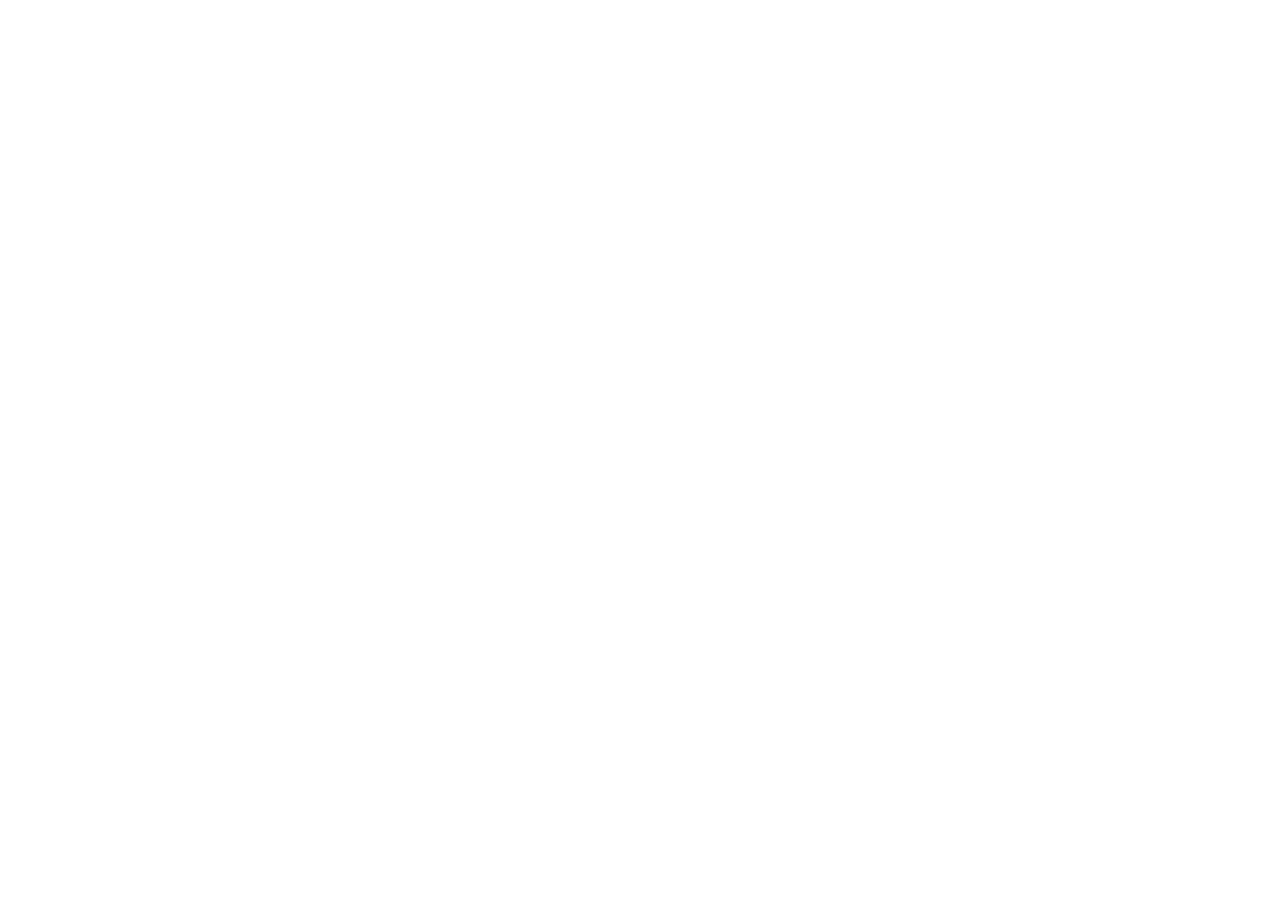
==== NJC folder/02_bootstrap/template.html @ a051d318 "bootstrap" ====
<!DOCTYPE html>
<html lang="en">
<head>
    <meta charset="UTF-8">
    <title>Bootstrap Walkthrough</title>

    <!-- default bootstrap: style your page like twitter -->
    <link rel="stylesheet" href="https://maxcdn.bootstrapcdn.com/bootstrap/3.3.7/css/bootstrap.min.css" integrity="sha384-BVYiiSIFeK1dGmJRAkycuHAHRg32OmUcww7on3RYdg4Va+PmSTsz/K68vbdEjh4u" crossorigin="anonymous">

    <!-- theme files: used to style over default bootstrap -->
    <!-- try themes from: https://startbootstrap.com/-->
    <!-- <link rel="stylesheet" type="text/css" href="theme.css"> -->
    <!-- <link rel="stylesheet" type="text/css" href="theme2.css"> -->
    <!-- <link rel="stylesheet" type="text/css" href="theme3.css"> -->
    <!-- <link rel="stylesheet" type="text/css" href="theme4.css"> -->

    <!-- font awesome -->
    <link rel="stylesheet" type="text/css" href="https://cdn.jsdelivr.net/fontawesome/4.7.0/css/font-awesome.min.css">
    
    <!-- animate.css: used to apply quick css animations -->
    <link rel="stylesheet" type="text/css" href="https://cdn.jsdelivr.net/animatecss/3.5.2/animate.min.css">
    
    <!--our own custom css overrides-->
    <link rel="stylesheet" href="custom.css">

    <!-- use this style for testing and development purposes only -->
    <style type="text/css">
    .container{border: 2px dotted green;}
    .row{border: 1px dotted red;}
    .row [class*=' col-']{border: 2px dotted purple;}
    </style>
    
</head>
<body>
    



















    

<!-- jquery: used by bootstrap.js -->
<script type="text/javascript" src="https://cdn.jsdelivr.net/jquery/3.1.1/jquery.min.js"></script>

<!-- bootstrap js: used to run fancy components like carousel -->
<script src="https://maxcdn.bootstrapcdn.com/bootstrap/3.3.7/js/bootstrap.min.js" integrity="sha384-Tc5IQib027qvyjSMfHjOMaLkfuWVxZxUPnCJA7l2mCWNIpG9mGCD8wGNIcPD7Txa" crossorigin="anonymous"></script>

<!-- wow.js: used to make animate.css run on view -->
<script type="text/javascript" src="https://cdn.jsdelivr.net/wow/1.1.2/wow.min.js"></script>
<script>new WOW().init();</script>
</body>
</html>
---- NJC folder/02_bootstrap/theme.css ----
*!
 * Start Bootstrap - Creative v3.3.7+1 (http://startbootstrap.com/template-overviews/creative)
 * Copyright 2013-2016 Start Bootstrap
 * Licensed under MIT (https://github.com/BlackrockDigital/startbootstrap/blob/gh-pages/LICENSE)
 */
html,
body {
  height: 100%;
  width: 100%;
}
body {
  font-family: 'Merriweather', 'Helvetica Neue', Arial, sans-serif;
}
hr {
  border-color: #F05F40;
  border-width: 3px;
  max-width: 50px;
}
hr.light {
  border-color: white;
}
a {
  -webkit-transition: all 0.35s;
  -moz-transition: all 0.35s;
  transition: all 0.35s;
  color: #F05F40;
}
a:hover,
a:focus {
  color: #eb3812;
}
h1,
h2,
h3,
h4,
h5,
h6 {
  font-family: 'Open Sans', 'Helvetica Neue', Arial, sans-serif;
}
p {
  font-size: 16px;
  line-height: 1.5;
  margin-bottom: 20px;
}
.bg-primary {
  background-color: #F05F40;
}
.bg-dark {
  background-color: #222222;
  color: white;
}
.text-faded {
  color: rgba(255, 255, 255, 0.7);
}
section {
  padding: 100px 0;
}
aside {
  padding: 50px 0;
}
.no-padding {
  padding: 0;
}
.navbar-default {
  background-color: white;
  border-color: rgba(34, 34, 34, 0.05);
  font-family: 'Open Sans', 'Helvetica Neue', Arial, sans-serif;
  -webkit-transition: all 0.35s;
  -moz-transition: all 0.35s;
  transition: all 0.35s;
}
.navbar-default .navbar-header .navbar-brand {
  color: #F05F40;
  font-family: 'Open Sans', 'Helvetica Neue', Arial, sans-serif;
  font-weight: 700;
  text-transform: uppercase;
}
.navbar-default .navbar-header .navbar-brand:hover,
.navbar-default .navbar-header .navbar-brand:focus {
  color: #eb3812;
}
.navbar-default .navbar-header .navbar-toggle {
  font-weight: 700;
  font-size: 12px;
  color: #222222;
  text-transform: uppercase;
}
.navbar-default .nav > li > a,
.navbar-default .nav > li > a:focus {
  text-transform: uppercase;
  font-weight: 700;
  font-size: 13px;
  color: #222222;
}
.navbar-default .nav > li > a:hover,
.navbar-default .nav > li > a:focus:hover {
  color: #F05F40;
}
.navbar-default .nav > li.active > a,
.navbar-default .nav > li.active > a:focus {
  color: #F05F40 !important;
  background-color: transparent;
}
.navbar-default .nav > li.active > a:hover,
.navbar-default .nav > li.active > a:focus:hover {
  background-color: transparent;
}
@media (min-width: 768px) {
  .navbar-default {
    background-color: transparent;
    border-color: rgba(255, 255, 255, 0.3);
  }
  .navbar-default .navbar-header .navbar-brand {
    color: rgba(255, 255, 255, 0.7);
  }
  .navbar-default .navbar-header .navbar-brand:hover,
  .navbar-default .navbar-header .navbar-brand:focus {
    color: white;
  }
  .navbar-default .nav > li > a,
  .navbar-default .nav > li > a:focus {
    color: rgba(255, 255, 255, 0.7);
  }
  .navbar-default .nav > li > a:hover,
  .navbar-default .nav > li > a:focus:hover {
    color: white;
  }
  .navbar-default.affix {
    background-color: white;
    border-color: rgba(34, 34, 34, 0.05);
  }
  .navbar-default.affix .navbar-header .navbar-brand {
    color: #F05F40;
    font-size: 14px;
  }
  .navbar-default.affix .navbar-header .navbar-brand:hover,
  .navbar-default.affix .navbar-header .navbar-brand:focus {
    color: #eb3812;
  }
  .navbar-default.affix .nav > li > a,
  .navbar-default.affix .nav > li > a:focus {
    color: #222222;
  }
  .navbar-default.affix .nav > li > a:hover,
  .navbar-default.affix .nav > li > a:focus:hover {
    color: #F05F40;
  }
}
header {
  position: relative;
  width: 100%;
  min-height: auto;
  -webkit-background-size: cover;
  -moz-background-size: cover;
  background-size: cover;
  -o-background-size: cover;
  background-position: center;
  background-image: url('../img/header.jpg');
  text-align: center;
  color: white;
}
header .header-content {
  position: relative;
  text-align: center;
  padding: 100px 15px 100px;
  width: 100%;
}
header .header-content .header-content-inner h1 {
  font-weight: 700;
  text-transform: uppercase;
  margin-top: 0;
  margin-bottom: 0;
  font-size: 30px;
}
header .header-content .header-content-inner hr {
  margin: 30px auto;
}
header .header-content .header-content-inner p {
  font-weight: 300;
  color: rgba(255, 255, 255, 0.7);
  font-size: 16px;
  margin-bottom: 50px;
}
@media (min-width: 768px) {
  header {
    min-height: 100%;
  }
  header .header-content {
    position: absolute;
    top: 50%;
    -webkit-transform: translateY(-50%);
    -ms-transform: translateY(-50%);
    transform: translateY(-50%);
    padding: 0 50px;
  }
  header .header-content .header-content-inner {
    max-width: 1000px;
    margin-left: auto;
    margin-right: auto;
  }
  header .header-content .header-content-inner h1 {
    font-size: 50px;
  }
  header .header-content .header-content-inner p {
    font-size: 18px;
    max-width: 80%;
    margin-left: auto;
    margin-right: auto;
  }
}
.section-heading {
  margin-top: 0;
}
.service-box {
  max-width: 400px;
  margin: 50px auto 0;
}
@media (min-width: 992px) {
  .service-box {
    margin: 20px auto 0;
  }
}
.service-box p {
  margin-bottom: 0;
}
.portfolio-box {
  position: relative;
  display: block;
  max-width: 650px;
  margin: 0 auto;
}
.portfolio-box .portfolio-box-caption {
  color: white;
  opacity: 0;
  display: block;
  background: rgba(240, 95, 64, 0.9);
  position: absolute;
  bottom: 0;
  text-align: center;
  width: 100%;
  height: 100%;
  -webkit-transition: all 0.35s;
  -moz-transition: all 0.35s;
  transition: all 0.35s;
}
.portfolio-box .portfolio-box-caption .portfolio-box-caption-content {
  width: 100%;
  text-align: center;
  position: absolute;
  top: 50%;
  transform: translateY(-50%);
}
.portfolio-box .portfolio-box-caption .portfolio-box-caption-content .project-category,
.portfolio-box .portfolio-box-caption .portfolio-box-caption-content .project-name {
  font-family: 'Open Sans', 'Helvetica Neue', Arial, sans-serif;
  padding: 0 15px;
}
.portfolio-box .portfolio-box-caption .portfolio-box-caption-content .project-category {
  text-transform: uppercase;
  font-weight: 600;
  font-size: 14px;
}
.portfolio-box .portfolio-box-caption .portfolio-box-caption-content .project-name {
  font-size: 18px;
}
.portfolio-box:hover .portfolio-box-caption {
  opacity: 1;
}
.portfolio-box:focus {
  outline: none;
}
@media (min-width: 768px) {
  .portfolio-box .portfolio-box-caption .portfolio-box-caption-content .project-category {
    font-size: 16px;
  }
  .portfolio-box .portfolio-box-caption .portfolio-box-caption-content .project-name {
    font-size: 22px;
  }
}
.call-to-action h2 {
  margin: 0 auto 20px;
}
.text-primary {
  color: #F05F40;
}
.no-gutter > [class*='col-'] {
  padding-right: 0;
  padding-left: 0;
}
.btn-default {
  color: #222222;
  background-color: white;
  border-color: white;
  -webkit-transition: all 0.35s;
  -moz-transition: all 0.35s;
  transition: all 0.35s;
}
.btn-default:hover,
.btn-default:focus,
.btn-default.focus,
.btn-default:active,
.btn-default.active,
.open > .dropdown-toggle.btn-default {
  color: #222222;
  background-color: #f2f2f2;
  border-color: #ededed;
}
.btn-default:active,
.btn-default.active,
.open > .dropdown-toggle.btn-default {
  background-image: none;
}
.btn-default.disabled,
.btn-default[disabled],
fieldset[disabled] .btn-default,
.btn-default.disabled:hover,
.btn-default[disabled]:hover,
fieldset[disabled] .btn-default:hover,
.btn-default.disabled:focus,
.btn-default[disabled]:focus,
fieldset[disabled] .btn-default:focus,
.btn-default.disabled.focus,
.btn-default[disabled].focus,
fieldset[disabled] .btn-default.focus,
.btn-default.disabled:active,
.btn-default[disabled]:active,
fieldset[disabled] .btn-default:active,
.btn-default.disabled.active,
.btn-default[disabled].active,
fieldset[disabled] .btn-default.active {
  background-color: white;
  border-color: white;
}
.btn-default .badge {
  color: white;
  background-color: #222222;
}
.btn-primary {
  color: white;
  background-color: #F05F40;
  border-color: #F05F40;
  -webkit-transition: all 0.35s;
  -moz-transition: all 0.35s;
  transition: all 0.35s;
}
.btn-primary:hover,
.btn-primary:focus,
.btn-primary.focus,
.btn-primary:active,
.btn-primary.active,
.open > .dropdown-toggle.btn-primary {
  color: white;
  background-color: #ee4b28;
  border-color: #ed431f;
}
.btn-primary:active,
.btn-primary.active,
.open > .dropdown-toggle.btn-primary {
  background-image: none;
}
.btn-primary.disabled,
.btn-primary[disabled],
fieldset[disabled] .btn-primary,
.btn-primary.disabled:hover,
.btn-primary[disabled]:hover,
fieldset[disabled] .btn-primary:hover,
.btn-primary.disabled:focus,
.btn-primary[disabled]:focus,
fieldset[disabled] .btn-primary:focus,
.btn-primary.disabled.focus,
.btn-primary[disabled].focus,
fieldset[disabled] .btn-primary.focus,
.btn-primary.disabled:active,
.btn-primary[disabled]:active,
fieldset[disabled] .btn-primary:active,
.btn-primary.disabled.active,
.btn-primary[disabled].active,
fieldset[disabled] .btn-primary.active {
  background-color: #F05F40;
  border-color: #F05F40;
}
.btn-primary .badge {
  color: #F05F40;
  background-color: white;
}
.btn {
  font-family: 'Open Sans', 'Helvetica Neue', Arial, sans-serif;
  border: none;
  border-radius: 300px;
  font-weight: 700;
  text-transform: uppercase;
}
.btn-xl {
  padding: 15px 30px;
}
::-moz-selection {
  color: white;
  text-shadow: none;
  background: #222222;
}
::selection {
  color: white;
  text-shadow: none;
  background: #222222;
}
img::selection {
  color: white;
  background: transparent;
}
img::-moz-selection {
  color: white;
  background: transparent;
}
body {
  webkit-tap-highlight-color: #222222;
}
---- NJC folder/02_bootstrap/theme2.css ----
/*!
 * Start Bootstrap - Grayscale v3.3.7+1 (http://startbootstrap.com/template-overviews/grayscale)
 * Copyright 2013-2016 Start Bootstrap
 * Licensed under MIT (https://github.com/BlackrockDigital/startbootstrap/blob/gh-pages/LICENSE)
 */
body {
  width: 100%;
  height: 100%;
  font-family: "Lora", "Helvetica Neue", Helvetica, Arial, sans-serif;
  color: white;
  background-color: black;
}
html {
  width: 100%;
  height: 100%;
}
h1,
h2,
h3,
h4,
h5,
h6 {
  margin: 0 0 35px;
  text-transform: uppercase;
  font-family: "Montserrat", "Helvetica Neue", Helvetica, Arial, sans-serif;
  font-weight: 700;
  letter-spacing: 1px;
}
p {
  margin: 0 0 25px;
  font-size: 18px;
  line-height: 1.5;
}
@media (min-width: 768px) {
  p {
    margin: 0 0 35px;
    font-size: 20px;
    line-height: 1.6;
  }
}
a {
  color: #42DCA3;
  -webkit-transition: all 0.2s ease-in-out;
  -moz-transition: all 0.2s ease-in-out;
  transition: all 0.2s ease-in-out;
}
a:hover,
a:focus {
  text-decoration: none;
  color: #1d9b6c;
}
.light {
  font-weight: 400;
}
.navbar-custom {
  margin-bottom: 0;
  border-bottom: 1px solid rgba(255, 255, 255, 0.3);
  text-transform: uppercase;
  font-family: "Montserrat", "Helvetica Neue", Helvetica, Arial, sans-serif;
  background-color: black;
}
.navbar-custom .navbar-toggle {
  color: white;
  background-color: rgba(255, 255, 255, 0.2);
  font-size: 12px;
}
.navbar-custom .navbar-toggle:focus,
.navbar-custom .navbar-toggle:active {
  outline: none;
}
.navbar-custom .navbar-brand {
  font-weight: 700;
}
.navbar-custom .navbar-brand:focus {
  outline: none;
}
.navbar-custom a {
  color: white;
}
.navbar-custom .nav li a {
  -webkit-transition: background 0.3s ease-in-out;
  -moz-transition: background 0.3s ease-in-out;
  transition: background 0.3s ease-in-out;
}
.navbar-custom .nav li a:hover {
  color: rgba(255, 255, 255, 0.8);
  outline: none;
  background-color: transparent;
}
.navbar-custom .nav li a:focus,
.navbar-custom .nav li a:active {
  outline: none;
  background-color: transparent;
}
.navbar-custom .nav li.active {
  outline: none;
}
.navbar-custom .nav li.active a {
  background-color: rgba(255, 255, 255, 0.3);
}
.navbar-custom .nav li.active a:hover {
  color: white;
}
@media (min-width: 768px) {
  .navbar-custom {
    padding: 20px 0;
    border-bottom: none;
    letter-spacing: 1px;
    background: transparent;
    -webkit-transition: background 0.5s ease-in-out, padding 0.5s ease-in-out;
    -moz-transition: background 0.5s ease-in-out, padding 0.5s ease-in-out;
    transition: background 0.5s ease-in-out, padding 0.5s ease-in-out;
  }
  .navbar-custom.top-nav-collapse {
    padding: 0;
    background: black;
    border-bottom: 1px solid rgba(255, 255, 255, 0.3);
  }
}
.intro {
  display: table;
  width: 100%;
  height: auto;
  padding: 100px 0;
  text-align: center;
  color: white;
  background: url(../img/intro-bg.jpg) no-repeat bottom center scroll;
  background-color: black;
  -webkit-background-size: cover;
  -moz-background-size: cover;
  background-size: cover;
  -o-background-size: cover;
}
.intro .intro-body {
  display: table-cell;
  vertical-align: middle;
}
.intro .intro-body .brand-heading {
  font-size: 40px;
}
.intro .intro-body .intro-text {
  font-size: 18px;
}
@media (min-width: 768px) {
  .intro {
    height: 100%;
    padding: 0;
  }
  .intro .intro-body .brand-heading {
    font-size: 100px;
  }
  .intro .intro-body .intro-text {
    font-size: 26px;
  }
}
.btn-circle {
  width: 70px;
  height: 70px;
  margin-top: 15px;
  padding: 7px 16px;
  border: 2px solid white;
  border-radius: 100% !important;
  font-size: 40px;
  color: white;
  background: transparent;
  -webkit-transition: background 0.3s ease-in-out;
  -moz-transition: background 0.3s ease-in-out;
  transition: background 0.3s ease-in-out;
}
.btn-circle:hover,
.btn-circle:focus {
  outline: none;
  color: white;
  background: rgba(255, 255, 255, 0.1);
}
.btn-circle i.animated {
  -webkit-transition-property: -webkit-transform;
  -webkit-transition-duration: 1s;
  -moz-transition-property: -moz-transform;
  -moz-transition-duration: 1s;
}
.btn-circle:hover i.animated {
  -webkit-animation-name: pulse;
  -moz-animation-name: pulse;
  -webkit-animation-duration: 1.5s;
  -moz-animation-duration: 1.5s;
  -webkit-animation-iteration-count: infinite;
  -moz-animation-iteration-count: infinite;
  -webkit-animation-timing-function: linear;
  -moz-animation-timing-function: linear;
}
@-webkit-keyframes pulse {
  0% {
    -webkit-transform: scale(1);
    transform: scale(1);
  }
  50% {
    -webkit-transform: scale(1.2);
    transform: scale(1.2);
  }
  100% {
    -webkit-transform: scale(1);
    transform: scale(1);
  }
}
@-moz-keyframes pulse {
  0% {
    -moz-transform: scale(1);
    transform: scale(1);
  }
  50% {
    -moz-transform: scale(1.2);
    transform: scale(1.2);
  }
  100% {
    -moz-transform: scale(1);
    transform: scale(1);
  }
}
.content-section {
  padding-top: 100px;
}
.download-section {
  width: 100%;
  padding: 50px 0;
  color: white;
  background: url(../img/downloads-bg.jpg) no-repeat center center scroll;
  background-color: black;
  -webkit-background-size: cover;
  -moz-background-size: cover;
  background-size: cover;
  -o-background-size: cover;
}
#map {
  width: 100%;
  height: 200px;
  margin-top: 100px;
}
@media (min-width: 767px) {
  .content-section {
    padding-top: 250px;
  }
  .download-section {
    padding: 100px 0;
  }
  #map {
    height: 400px;
    margin-top: 250px;
  }
}
.btn {
  text-transform: uppercase;
  font-family: "Montserrat", "Helvetica Neue", Helvetica, Arial, sans-serif;
  font-weight: 400;
  -webkit-transition: all 0.3s ease-in-out;
  -moz-transition: all 0.3s ease-in-out;
  transition: all 0.3s ease-in-out;
  border-radius: 0;
}
.btn-default {
  border: 1px solid #42DCA3;
  color: #42DCA3;
  background-color: transparent;
}
.btn-default:hover,
.btn-default:focus {
  border: 1px solid #42DCA3;
  outline: none;
  color: black;
  background-color: #42DCA3;
}
ul.banner-social-buttons {
  margin-top: 0;
}
@media (max-width: 1199px) {
  ul.banner-social-buttons {
    margin-top: 15px;
  }
}
@media (max-width: 767px) {
  ul.banner-social-buttons li {
    display: block;
    margin-bottom: 20px;
    padding: 0;
  }
  ul.banner-social-buttons li:last-child {
    margin-bottom: 0;
  }
}
footer {
  padding: 50px 0;
}
footer p {
  margin: 0;
}
::-moz-selection {
  text-shadow: none;
  background: #fcfcfc;
  background: rgba(255, 255, 255, 0.2);
}
::selection {
  text-shadow: none;
  background: #fcfcfc;
  background: rgba(255, 255, 255, 0.2);
}
img::selection {
  background: transparent;
}
img::-moz-selection {
  background: transparent;
}
body {
  webkit-tap-highlight-color: rgba(255, 255, 255, 0.2);
}
Contact GitHub API Training Shop Blog About
---- NJC folder/02_bootstrap/theme3.css ----
@import url("https://fonts.googleapis.com/css?family=News+Cycle:400,700");
/*!
 * bootswatch v3.3.7
 * Homepage: http://bootswatch.com
 * Copyright 2012-2016 Thomas Park
 * Licensed under MIT
 * Based on Bootstrap
*/
/*!
 * Bootstrap v3.3.7 (http://getbootstrap.com)
 * Copyright 2011-2016 Twitter, Inc.
 * Licensed under MIT (https://github.com/twbs/bootstrap/blob/master/LICENSE)
 */
/*! normalize.css v3.0.3 | MIT License | github.com/necolas/normalize.css */
html {
  font-family: sans-serif;
  -ms-text-size-adjust: 100%;
  -webkit-text-size-adjust: 100%;
}
body {
  margin: 0;
}
article,
aside,
details,
figcaption,
figure,
footer,
header,
hgroup,
main,
menu,
nav,
section,
summary {
  display: block;
}
audio,
canvas,
progress,
video {
  display: inline-block;
  vertical-align: baseline;
}
audio:not([controls]) {
  display: none;
  height: 0;
}
[hidden],
template {
  display: none;
}
a {
  background-color: transparent;
}
a:active,
a:hover {
  outline: 0;
}
abbr[title] {
  border-bottom: 1px dotted;
}
b,
strong {
  font-weight: bold;
}
dfn {
  font-style: italic;
}
h1 {
  font-size: 2em;
  margin: 0.67em 0;
}
mark {
  background: #ff0;
  color: #000;
}
small {
  font-size: 80%;
}
sub,
sup {
  font-size: 75%;
  line-height: 0;
  position: relative;
  vertical-align: baseline;
}
sup {
  top: -0.5em;
}
sub {
  bottom: -0.25em;
}
img {
  border: 0;
}
svg:not(:root) {
  overflow: hidden;
}
figure {
  margin: 1em 40px;
}
hr {
  -webkit-box-sizing: content-box;
     -moz-box-sizing: content-box;
          box-sizing: content-box;
  height: 0;
}
pre {
  overflow: auto;
}
code,
kbd,
pre,
samp {
  font-family: monospace, monospace;
  font-size: 1em;
}
button,
input,
optgroup,
select,
textarea {
  color: inherit;
  font: inherit;
  margin: 0;
}
button {
  overflow: visible;
}
button,
select {
  text-transform: none;
}
button,
html input[type="button"],
input[type="reset"],
input[type="submit"] {
  -webkit-appearance: button;
  cursor: pointer;
}
button[disabled],
html input[disabled] {
  cursor: default;
}
button::-moz-focus-inner,
input::-moz-focus-inner {
  border: 0;
  padding: 0;
}
input {
  line-height: normal;
}
input[type="checkbox"],
input[type="radio"] {
  -webkit-box-sizing: border-box;
     -moz-box-sizing: border-box;
          box-sizing: border-box;
  padding: 0;
}
input[type="number"]::-webkit-inner-spin-button,
input[type="number"]::-webkit-outer-spin-button {
  height: auto;
}
input[type="search"] {
  -webkit-appearance: textfield;
  -webkit-box-sizing: content-box;
     -moz-box-sizing: content-box;
          box-sizing: content-box;
}
input[type="search"]::-webkit-search-cancel-button,
input[type="search"]::-webkit-search-decoration {
  -webkit-appearance: none;
}
fieldset {
  border: 1px solid #c0c0c0;
  margin: 0 2px;
  padding: 0.35em 0.625em 0.75em;
}
legend {
  border: 0;
  padding: 0;
}
textarea {
  overflow: auto;
}
optgroup {
  font-weight: bold;
}
table {
  border-collapse: collapse;
  border-spacing: 0;
}
td,
th {
  padding: 0;
}
/*! Source: https://github.com/h5bp/html5-boilerplate/blob/master/src/css/main.css */
@media print {
  *,
  *:before,
  *:after {
    background: transparent !important;
    color: #000 !important;
    -webkit-box-shadow: none !important;
            box-shadow: none !important;
    text-shadow: none !important;
  }
  a,
  a:visited {
    text-decoration: underline;
  }
  a[href]:after {
    content: " (" attr(href) ")";
  }
  abbr[title]:after {
    content: " (" attr(title) ")";
  }
  a[href^="#"]:after,
  a[href^="javascript:"]:after {
    content: "";
  }
  pre,
  blockquote {
    border: 1px solid #999;
    page-break-inside: avoid;
  }
  thead {
    display: table-header-group;
  }
  tr,
  img {
    page-break-inside: avoid;
  }
  img {
    max-width: 100% !important;
  }
  p,
  h2,
  h3 {
    orphans: 3;
    widows: 3;
  }
  h2,
  h3 {
    page-break-after: avoid;
  }
  .navbar {
    display: none;
  }
  .btn > .caret,
  .dropup > .btn > .caret {
    border-top-color: #000 !important;
  }
  .label {
    border: 1px solid #000;
  }
  .table {
    border-collapse: collapse !important;
  }
  .table td,
  .table th {
    background-color: #fff !important;
  }
  .table-bordered th,
  .table-bordered td {
    border: 1px solid #ddd !important;
  }
}
@font-face {
  font-family: 'Glyphicons Halflings';
  src: url('../fonts/glyphicons-halflings-regular.eot');
  src: url('../fonts/glyphicons-halflings-regular.eot?#iefix') format('embedded-opentype'), url('../fonts/glyphicons-halflings-regular.woff2') format('woff2'), url('../fonts/glyphicons-halflings-regular.woff') format('woff'), url('../fonts/glyphicons-halflings-regular.ttf') format('truetype'), url('../fonts/glyphicons-halflings-regular.svg#glyphicons_halflingsregular') format('svg');
}
.glyphicon {
  position: relative;
  top: 1px;
  display: inline-block;
  font-family: 'Glyphicons Halflings';
  font-style: normal;
  font-weight: normal;
  line-height: 1;
  -webkit-font-smoothing: antialiased;
  -moz-osx-font-smoothing: grayscale;
}
.glyphicon-asterisk:before {
  content: "\002a";
}
.glyphicon-plus:before {
  content: "\002b";
}
.glyphicon-euro:before,
.glyphicon-eur:before {
  content: "\20ac";
}
.glyphicon-minus:before {
  content: "\2212";
}
.glyphicon-cloud:before {
  content: "\2601";
}
.glyphicon-envelope:before {
  content: "\2709";
}
.glyphicon-pencil:before {
  content: "\270f";
}
.glyphicon-glass:before {
  content: "\e001";
}
.glyphicon-music:before {
  content: "\e002";
}
.glyphicon-search:before {
  content: "\e003";
}
.glyphicon-heart:before {
  content: "\e005";
}
.glyphicon-star:before {
  content: "\e006";
}
.glyphicon-star-empty:before {
  content: "\e007";
}
.glyphicon-user:before {
  content: "\e008";
}
.glyphicon-film:before {
  content: "\e009";
}
.glyphicon-th-large:before {
  content: "\e010";
}
.glyphicon-th:before {
  content: "\e011";
}
.glyphicon-th-list:before {
  content: "\e012";
}
.glyphicon-ok:before {
  content: "\e013";
}
.glyphicon-remove:before {
  content: "\e014";
}
.glyphicon-zoom-in:before {
  content: "\e015";
}
.glyphicon-zoom-out:before {
  content: "\e016";
}
.glyphicon-off:before {
  content: "\e017";
}
.glyphicon-signal:before {
  content: "\e018";
}
.glyphicon-cog:before {
  content: "\e019";
}
.glyphicon-trash:before {
  content: "\e020";
}
.glyphicon-home:before {
  content: "\e021";
}
.glyphicon-file:before {
  content: "\e022";
}
.glyphicon-time:before {
  content: "\e023";
}
.glyphicon-road:before {
  content: "\e024";
}
.glyphicon-download-alt:before {
  content: "\e025";
}
.glyphicon-download:before {
  content: "\e026";
}
.glyphicon-upload:before {
  content: "\e027";
}
.glyphicon-inbox:before {
  content: "\e028";
}
.glyphicon-play-circle:before {
  content: "\e029";
}
.glyphicon-repeat:before {
  content: "\e030";
}
.glyphicon-refresh:before {
  content: "\e031";
}
.glyphicon-list-alt:before {
  content: "\e032";
}
.glyphicon-lock:before {
  content: "\e033";
}
.glyphicon-flag:before {
  content: "\e034";
}
.glyphicon-headphones:before {
  content: "\e035";
}
.glyphicon-volume-off:before {
  content: "\e036";
}
.glyphicon-volume-down:before {
  content: "\e037";
}
.glyphicon-volume-up:before {
  content: "\e038";
}
.glyphicon-qrcode:before {
  content: "\e039";
}
.glyphicon-barcode:before {
  content: "\e040";
}
.glyphicon-tag:before {
  content: "\e041";
}
.glyphicon-tags:before {
  content: "\e042";
}
.glyphicon-book:before {
  content: "\e043";
}
.glyphicon-bookmark:before {
  content: "\e044";
}
.glyphicon-print:before {
  content: "\e045";
}
.glyphicon-camera:before {
  content: "\e046";
}
.glyphicon-font:before {
  content: "\e047";
}
.glyphicon-bold:before {
  content: "\e048";
}
.glyphicon-italic:before {
  content: "\e049";
}
.glyphicon-text-height:before {
  content: "\e050";
}
.glyphicon-text-width:before {
  content: "\e051";
}
.glyphicon-align-left:before {
  content: "\e052";
}
.glyphicon-align-center:before {
  content: "\e053";
}
.glyphicon-align-right:before {
  content: "\e054";
}
.glyphicon-align-justify:before {
  content: "\e055";
}
.glyphicon-list:before {
  content: "\e056";
}
.glyphicon-indent-left:before {
  content: "\e057";
}
.glyphicon-indent-right:before {
  content: "\e058";
}
.glyphicon-facetime-video:before {
  content: "\e059";
}
.glyphicon-picture:before {
  content: "\e060";
}
.glyphicon-map-marker:before {
  content: "\e062";
}
.glyphicon-adjust:before {
  content: "\e063";
}
.glyphicon-tint:before {
  content: "\e064";
}
.glyphicon-edit:before {
  content: "\e065";
}
.glyphicon-share:before {
  content: "\e066";
}
.glyphicon-check:before {
  content: "\e067";
}
.glyphicon-move:before {
  content: "\e068";
}
.glyphicon-step-backward:before {
  content: "\e069";
}
.glyphicon-fast-backward:before {
  content: "\e070";
}
.glyphicon-backward:before {
  content: "\e071";
}
.glyphicon-play:before {
  content: "\e072";
}
.glyphicon-pause:before {
  content: "\e073";
}
.glyphicon-stop:before {
  content: "\e074";
}
.glyphicon-forward:before {
  content: "\e075";
}
.glyphicon-fast-forward:before {
  content: "\e076";
}
.glyphicon-step-forward:before {
  content: "\e077";
}
.glyphicon-eject:before {
  content: "\e078";
}
.glyphicon-chevron-left:before {
  content: "\e079";
}
.glyphicon-chevron-right:before {
  content: "\e080";
}
.glyphicon-plus-sign:before {
  content: "\e081";
}
.glyphicon-minus-sign:before {
  content: "\e082";
}
.glyphicon-remove-sign:before {
  content: "\e083";
}
.glyphicon-ok-sign:before {
  content: "\e084";
}
.glyphicon-question-sign:before {
  content: "\e085";
}
.glyphicon-info-sign:before {
  content: "\e086";
}
.glyphicon-screenshot:before {
  content: "\e087";
}
.glyphicon-remove-circle:before {
  content: "\e088";
}
.glyphicon-ok-circle:before {
  content: "\e089";
}
.glyphicon-ban-circle:before {
  content: "\e090";
}
.glyphicon-arrow-left:before {
  content: "\e091";
}
.glyphicon-arrow-right:before {
  content: "\e092";
}
.glyphicon-arrow-up:before {
  content: "\e093";
}
.glyphicon-arrow-down:before {
  content: "\e094";
}
.glyphicon-share-alt:before {
  content: "\e095";
}
.glyphicon-resize-full:before {
  content: "\e096";
}
.glyphicon-resize-small:before {
  content: "\e097";
}
.glyphicon-exclamation-sign:before {
  content: "\e101";
}
.glyphicon-gift:before {
  content: "\e102";
}
.glyphicon-leaf:before {
  content: "\e103";
}
.glyphicon-fire:before {
  content: "\e104";
}
.glyphicon-eye-open:before {
  content: "\e105";
}
.glyphicon-eye-close:before {
  content: "\e106";
}
.glyphicon-warning-sign:before {
  content: "\e107";
}
.glyphicon-plane:before {
  content: "\e108";
}
.glyphicon-calendar:before {
  content: "\e109";
}
.glyphicon-random:before {
  content: "\e110";
}
.glyphicon-comment:before {
  content: "\e111";
}
.glyphicon-magnet:before {
  content: "\e112";
}
.glyphicon-chevron-up:before {
  content: "\e113";
}
.glyphicon-chevron-down:before {
  content: "\e114";
}
.glyphicon-retweet:before {
  content: "\e115";
}
.glyphicon-shopping-cart:before {
  content: "\e116";
}
.glyphicon-folder-close:before {
  content: "\e117";
}
.glyphicon-folder-open:before {
  content: "\e118";
}
.glyphicon-resize-vertical:before {
  content: "\e119";
}
.glyphicon-resize-horizontal:before {
  content: "\e120";
}
.glyphicon-hdd:before {
  content: "\e121";
}
.glyphicon-bullhorn:before {
  content: "\e122";
}
.glyphicon-bell:before {
  content: "\e123";
}
.glyphicon-certificate:before {
  content: "\e124";
}
.glyphicon-thumbs-up:before {
  content: "\e125";
}
.glyphicon-thumbs-down:before {
  content: "\e126";
}
.glyphicon-hand-right:before {
  content: "\e127";
}
.glyphicon-hand-left:before {
  content: "\e128";
}
.glyphicon-hand-up:before {
  content: "\e129";
}
.glyphicon-hand-down:before {
  content: "\e130";
}
.glyphicon-circle-arrow-right:before {
  content: "\e131";
}
.glyphicon-circle-arrow-left:before {
  content: "\e132";
}
.glyphicon-circle-arrow-up:before {
  content: "\e133";
}
.glyphicon-circle-arrow-down:before {
  content: "\e134";
}
.glyphicon-globe:before {
  content: "\e135";
}
.glyphicon-wrench:before {
  content: "\e136";
}
.glyphicon-tasks:before {
  content: "\e137";
}
.glyphicon-filter:before {
  content: "\e138";
}
.glyphicon-briefcase:before {
  content: "\e139";
}
.glyphicon-fullscreen:before {
  content: "\e140";
}
.glyphicon-dashboard:before {
  content: "\e141";
}
.glyphicon-paperclip:before {
  content: "\e142";
}
.glyphicon-heart-empty:before {
  content: "\e143";
}
.glyphicon-link:before {
  content: "\e144";
}
.glyphicon-phone:before {
  content: "\e145";
}
.glyphicon-pushpin:before {
  content: "\e146";
}
.glyphicon-usd:before {
  content: "\e148";
}
.glyphicon-gbp:before {
  content: "\e149";
}
.glyphicon-sort:before {
  content: "\e150";
}
.glyphicon-sort-by-alphabet:before {
  content: "\e151";
}
.glyphicon-sort-by-alphabet-alt:before {
  content: "\e152";
}
.glyphicon-sort-by-order:before {
  content: "\e153";
}
.glyphicon-sort-by-order-alt:before {
  content: "\e154";
}
.glyphicon-sort-by-attributes:before {
  content: "\e155";
}
.glyphicon-sort-by-attributes-alt:before {
  content: "\e156";
}
.glyphicon-unchecked:before {
  content: "\e157";
}
.glyphicon-expand:before {
  content: "\e158";
}
.glyphicon-collapse-down:before {
  content: "\e159";
}
.glyphicon-collapse-up:before {
  content: "\e160";
}
.glyphicon-log-in:before {
  content: "\e161";
}
.glyphicon-flash:before {
  content: "\e162";
}
.glyphicon-log-out:before {
  content: "\e163";
}
.glyphicon-new-window:before {
  content: "\e164";
}
.glyphicon-record:before {
  content: "\e165";
}
.glyphicon-save:before {
  content: "\e166";
}
.glyphicon-open:before {
  content: "\e167";
}
.glyphicon-saved:before {
  content: "\e168";
}
.glyphicon-import:before {
  content: "\e169";
}
.glyphicon-export:before {
  content: "\e170";
}
.glyphicon-send:before {
  content: "\e171";
}
.glyphicon-floppy-disk:before {
  content: "\e172";
}
.glyphicon-floppy-saved:before {
  content: "\e173";
}
.glyphicon-floppy-remove:before {
  content: "\e174";
}
.glyphicon-floppy-save:before {
  content: "\e175";
}
.glyphicon-floppy-open:before {
  content: "\e176";
}
.glyphicon-credit-card:before {
  content: "\e177";
}
.glyphicon-transfer:before {
  content: "\e178";
}
.glyphicon-cutlery:before {
  content: "\e179";
}
.glyphicon-header:before {
  content: "\e180";
}
.glyphicon-compressed:before {
  content: "\e181";
}
.glyphicon-earphone:before {
  content: "\e182";
}
.glyphicon-phone-alt:before {
  content: "\e183";
}
.glyphicon-tower:before {
  content: "\e184";
}
.glyphicon-stats:before {
  content: "\e185";
}
.glyphicon-sd-video:before {
  content: "\e186";
}
.glyphicon-hd-video:before {
  content: "\e187";
}
.glyphicon-subtitles:before {
  content: "\e188";
}
.glyphicon-sound-stereo:before {
  content: "\e189";
}
.glyphicon-sound-dolby:before {
  content: "\e190";
}
.glyphicon-sound-5-1:before {
  content: "\e191";
}
.glyphicon-sound-6-1:before {
  content: "\e192";
}
.glyphicon-sound-7-1:before {
  content: "\e193";
}
.glyphicon-copyright-mark:before {
  content: "\e194";
}
.glyphicon-registration-mark:before {
  content: "\e195";
}
.glyphicon-cloud-download:before {
  content: "\e197";
}
.glyphicon-cloud-upload:before {
  content: "\e198";
}
.glyphicon-tree-conifer:before {
  content: "\e199";
}
.glyphicon-tree-deciduous:before {
  content: "\e200";
}
.glyphicon-cd:before {
  content: "\e201";
}
.glyphicon-save-file:before {
  content: "\e202";
}
.glyphicon-open-file:before {
  content: "\e203";
}
.glyphicon-level-up:before {
  content: "\e204";
}
.glyphicon-copy:before {
  content: "\e205";
}
.glyphicon-paste:before {
  content: "\e206";
}
.glyphicon-alert:before {
  content: "\e209";
}
.glyphicon-equalizer:before {
  content: "\e210";
}
.glyphicon-king:before {
  content: "\e211";
}
.glyphicon-queen:before {
  content: "\e212";
}
.glyphicon-pawn:before {
  content: "\e213";
}
.glyphicon-bishop:before {
  content: "\e214";
}
.glyphicon-knight:before {
  content: "\e215";
}
.glyphicon-baby-formula:before {
  content: "\e216";
}
.glyphicon-tent:before {
  content: "\26fa";
}
.glyphicon-blackboard:before {
  content: "\e218";
}
.glyphicon-bed:before {
  content: "\e219";
}
.glyphicon-apple:before {
  content: "\f8ff";
}
.glyphicon-erase:before {
  content: "\e221";
}
.glyphicon-hourglass:before {
  content: "\231b";
}
.glyphicon-lamp:before {
  content: "\e223";
}
.glyphicon-duplicate:before {
  content: "\e224";
}
.glyphicon-piggy-bank:before {
  content: "\e225";
}
.glyphicon-scissors:before {
  content: "\e226";
}
.glyphicon-bitcoin:before {
  content: "\e227";
}
.glyphicon-btc:before {
  content: "\e227";
}
.glyphicon-xbt:before {
  content: "\e227";
}
.glyphicon-yen:before {
  content: "\00a5";
}
.glyphicon-jpy:before {
  content: "\00a5";
}
.glyphicon-ruble:before {
  content: "\20bd";
}
.glyphicon-rub:before {
  content: "\20bd";
}
.glyphicon-scale:before {
  content: "\e230";
}
.glyphicon-ice-lolly:before {
  content: "\e231";
}
.glyphicon-ice-lolly-tasted:before {
  content: "\e232";
}
.glyphicon-education:before {
  content: "\e233";
}
.glyphicon-option-horizontal:before {
  content: "\e234";
}
.glyphicon-option-vertical:before {
  content: "\e235";
}
.glyphicon-menu-hamburger:before {
  content: "\e236";
}
.glyphicon-modal-window:before {
  content: "\e237";
}
.glyphicon-oil:before {
  content: "\e238";
}
.glyphicon-grain:before {
  content: "\e239";
}
.glyphicon-sunglasses:before {
  content: "\e240";
}
.glyphicon-text-size:before {
  content: "\e241";
}
.glyphicon-text-color:before {
  content: "\e242";
}
.glyphicon-text-background:before {
  content: "\e243";
}
.glyphicon-object-align-top:before {
  content: "\e244";
}
.glyphicon-object-align-bottom:before {
  content: "\e245";
}
.glyphicon-object-align-horizontal:before {
  content: "\e246";
}
.glyphicon-object-align-left:before {
  content: "\e247";
}
.glyphicon-object-align-vertical:before {
  content: "\e248";
}
.glyphicon-object-align-right:before {
  content: "\e249";
}
.glyphicon-triangle-right:before {
  content: "\e250";
}
.glyphicon-triangle-left:before {
  content: "\e251";
}
.glyphicon-triangle-bottom:before {
  content: "\e252";
}
.glyphicon-triangle-top:before {
  content: "\e253";
}
.glyphicon-console:before {
  content: "\e254";
}
.glyphicon-superscript:before {
  content: "\e255";
}
.glyphicon-subscript:before {
  content: "\e256";
}
.glyphicon-menu-left:before {
  content: "\e257";
}
.glyphicon-menu-right:before {
  content: "\e258";
}
.glyphicon-menu-down:before {
  content: "\e259";
}
.glyphicon-menu-up:before {
  content: "\e260";
}
* {
  -webkit-box-sizing: border-box;
  -moz-box-sizing: border-box;
  box-sizing: border-box;
}
*:before,
*:after {
  -webkit-box-sizing: border-box;
  -moz-box-sizing: border-box;
  box-sizing: border-box;
}
html {
  font-size: 10px;
  -webkit-tap-highlight-color: rgba(0, 0, 0, 0);
}
body {
  font-family: Georgia, "Times New Roman", Times, serif;
  font-size: 15px;
  line-height: 1.42857143;
  color: #777777;
  background-color: #ffffff;
}
input,
button,
select,
textarea {
  font-family: inherit;
  font-size: inherit;
  line-height: inherit;
}
a {
  color: #eb6864;
  text-decoration: none;
}
a:hover,
a:focus {
  color: #e22620;
  text-decoration: underline;
}
a:focus {
  outline: 5px auto -webkit-focus-ring-color;
  outline-offset: -2px;
}
figure {
  margin: 0;
}
img {
  vertical-align: middle;
}
.img-responsive,
.thumbnail > img,
.thumbnail a > img,
.carousel-inner > .item > img,
.carousel-inner > .item > a > img {
  display: block;
  max-width: 100%;
  height: auto;
}
.img-rounded {
  border-radius: 6px;
}
.img-thumbnail {
  padding: 4px;
  line-height: 1.42857143;
  background-color: #ffffff;
  border: 1px solid #dddddd;
  border-radius: 4px;
  -webkit-transition: all 0.2s ease-in-out;
  -o-transition: all 0.2s ease-in-out;
  transition: all 0.2s ease-in-out;
  display: inline-block;
  max-width: 100%;
  height: auto;
}
.img-circle {
  border-radius: 50%;
}
hr {
  margin-top: 21px;
  margin-bottom: 21px;
  border: 0;
  border-top: 1px solid #eeeeee;
}
.sr-only {
  position: absolute;
  width: 1px;
  height: 1px;
  margin: -1px;
  padding: 0;
  overflow: hidden;
  clip: rect(0, 0, 0, 0);
  border: 0;
}
.sr-only-focusable:active,
.sr-only-focusable:focus {
  position: static;
  width: auto;
  height: auto;
  margin: 0;
  overflow: visible;
  clip: auto;
}
[role="button"] {
  cursor: pointer;
}
h1,
h2,
h3,
h4,
h5,
h6,
.h1,
.h2,
.h3,
.h4,
.h5,
.h6 {
  font-family: "News Cycle", "Arial Narrow Bold", sans-serif;
  font-weight: 700;
  line-height: 1.1;
  color: #000000;
}
h1 small,
h2 small,
h3 small,
h4 small,
h5 small,
h6 small,
.h1 small,
.h2 small,
.h3 small,
.h4 small,
.h5 small,
.h6 small,
h1 .small,
h2 .small,
h3 .small,
h4 .small,
h5 .small,
h6 .small,
.h1 .small,
.h2 .small,
.h3 .small,
.h4 .small,
.h5 .small,
.h6 .small {
  font-weight: normal;
  line-height: 1;
  color: #999999;
}
h1,
.h1,
h2,
.h2,
h3,
.h3 {
  margin-top: 21px;
  margin-bottom: 10.5px;
}
h1 small,
.h1 small,
h2 small,
.h2 small,
h3 small,
.h3 small,
h1 .small,
.h1 .small,
h2 .small,
.h2 .small,
h3 .small,
.h3 .small {
  font-size: 65%;
}
h4,
.h4,
h5,
.h5,
h6,
.h6 {
  margin-top: 10.5px;
  margin-bottom: 10.5px;
}
h4 small,
.h4 small,
h5 small,
.h5 small,
h6 small,
.h6 small,
h4 .small,
.h4 .small,
h5 .small,
.h5 .small,
h6 .small,
.h6 .small {
  font-size: 75%;
}
h1,
.h1 {
  font-size: 39px;
}
h2,
.h2 {
  font-size: 32px;
}
h3,
.h3 {
  font-size: 26px;
}
h4,
.h4 {
  font-size: 19px;
}
h5,
.h5 {
  font-size: 15px;
}
h6,
.h6 {
  font-size: 13px;
}
p {
  margin: 0 0 10.5px;
}
.lead {
  margin-bottom: 21px;
  font-size: 17px;
  font-weight: 300;
  line-height: 1.4;
}
@media (min-width: 768px) {
  .lead {
    font-size: 22.5px;
  }
}
small,
.small {
  font-size: 86%;
}
mark,
.mark {
  background-color: #fcf8e3;
  padding: .2em;
}
.text-left {
  text-align: left;
}
.text-right {
  text-align: right;
}
.text-center {
  text-align: center;
}
.text-justify {
  text-align: justify;
}
.text-nowrap {
  white-space: nowrap;
}
.text-lowercase {
  text-transform: lowercase;
}
.text-uppercase {
  text-transform: uppercase;
}
.text-capitalize {
  text-transform: capitalize;
}
.text-muted {
  color: #999999;
}
.text-primary {
  color: #eb6864;
}
a.text-primary:hover,
a.text-primary:focus {
  color: #e53c37;
}
.text-success {
  color: #468847;
}
a.text-success:hover,
a.text-success:focus {
  color: #356635;
}
.text-info {
  color: #3a87ad;
}
a.text-info:hover,
a.text-info:focus {
  color: #2d6987;
}
.text-warning {
  color: #c09853;
}
a.text-warning:hover,
a.text-warning:focus {
  color: #a47e3c;
}
.text-danger {
  color: #b94a48;
}
a.text-danger:hover,
a.text-danger:focus {
  color: #953b39;
}
.bg-primary {
  color: #fff;
  background-color: #eb6864;
}
a.bg-primary:hover,
a.bg-primary:focus {
  background-color: #e53c37;
}
.bg-success {
  background-color: #dff0d8;
}
a.bg-success:hover,
a.bg-success:focus {
  background-color: #c1e2b3;
}
.bg-info {
  background-color: #d9edf7;
}
a.bg-info:hover,
a.bg-info:focus {
  background-color: #afd9ee;
}
.bg-warning {
  background-color: #fcf8e3;
}
a.bg-warning:hover,
a.bg-warning:focus {
  background-color: #f7ecb5;
}
.bg-danger {
  background-color: #f2dede;
}
a.bg-danger:hover,
a.bg-danger:focus {
  background-color: #e4b9b9;
}
.page-header {
  padding-bottom: 9.5px;
  margin: 42px 0 21px;
  border-bottom: 1px solid #eeeeee;
}
ul,
ol {
  margin-top: 0;
  margin-bottom: 10.5px;
}
ul ul,
ol ul,
ul ol,
ol ol {
  margin-bottom: 0;
}
.list-unstyled {
  padding-left: 0;
  list-style: none;
}
.list-inline {
  padding-left: 0;
  list-style: none;
  margin-left: -5px;
}
.list-inline > li {
  display: inline-block;
  padding-left: 5px;
  padding-right: 5px;
}
dl {
  margin-top: 0;
  margin-bottom: 21px;
}
dt,
dd {
  line-height: 1.42857143;
}
dt {
  font-weight: bold;
}
dd {
  margin-left: 0;
}
@media (min-width: 768px) {
  .dl-horizontal dt {
    float: left;
    width: 160px;
    clear: left;
    text-align: right;
    overflow: hidden;
    text-overflow: ellipsis;
    white-space: nowrap;
  }
  .dl-horizontal dd {
    margin-left: 180px;
  }
}
abbr[title],
abbr[data-original-title] {
  cursor: help;
  border-bottom: 1px dotted #999999;
}
.initialism {
  font-size: 90%;
  text-transform: uppercase;
}
blockquote {
  padding: 10.5px 21px;
  margin: 0 0 21px;
  font-size: 18.75px;
  border-left: 5px solid #eeeeee;
}
blockquote p:last-child,
blockquote ul:last-child,
blockquote ol:last-child {
  margin-bottom: 0;
}
blockquote footer,
blockquote small,
blockquote .small {
  display: block;
  font-size: 80%;
  line-height: 1.42857143;
  color: #999999;
}
blockquote footer:before,
blockquote small:before,
blockquote .small:before {
  content: '\2014 \00A0';
}
.blockquote-reverse,
blockquote.pull-right {
  padding-right: 15px;
  padding-left: 0;
  border-right: 5px solid #eeeeee;
  border-left: 0;
  text-align: right;
}
.blockquote-reverse footer:before,
blockquote.pull-right footer:before,
.blockquote-reverse small:before,
blockquote.pull-right small:before,
.blockquote-reverse .small:before,
blockquote.pull-right .small:before {
  content: '';
}
.blockquote-reverse footer:after,
blockquote.pull-right footer:after,
.blockquote-reverse small:after,
blockquote.pull-right small:after,
.blockquote-reverse .small:after,
blockquote.pull-right .small:after {
  content: '\00A0 \2014';
}
address {
  margin-bottom: 21px;
  font-style: normal;
  line-height: 1.42857143;
}
code,
kbd,
pre,
samp {
  font-family: Menlo, Monaco, Consolas, "Courier New", monospace;
}
code {
  padding: 2px 4px;
  font-size: 90%;
  color: #c7254e;
  background-color: #f9f2f4;
  border-radius: 4px;
}
kbd {
  padding: 2px 4px;
  font-size: 90%;
  color: #ffffff;
  background-color: #333333;
  border-radius: 3px;
  -webkit-box-shadow: inset 0 -1px 0 rgba(0, 0, 0, 0.25);
          box-shadow: inset 0 -1px 0 rgba(0, 0, 0, 0.25);
}
kbd kbd {
  padding: 0;
  font-size: 100%;
  font-weight: bold;
  -webkit-box-shadow: none;
          box-shadow: none;
}
pre {
  display: block;
  padding: 10px;
  margin: 0 0 10.5px;
  font-size: 14px;
  line-height: 1.42857143;
  word-break: break-all;
  word-wrap: break-word;
  color: #333333;
  background-color: #f5f5f5;
  border: 1px solid #cccccc;
  border-radius: 4px;
}
pre code {
  padding: 0;
  font-size: inherit;
  color: inherit;
  white-space: pre-wrap;
  background-color: transparent;
  border-radius: 0;
}
.pre-scrollable {
  max-height: 340px;
  overflow-y: scroll;
}
.container {
  margin-right: auto;
  margin-left: auto;
  padding-left: 15px;
  padding-right: 15px;
}
@media (min-width: 768px) {
  .container {
    width: 750px;
  }
}
@media (min-width: 992px) {
  .container {
    width: 970px;
  }
}
@media (min-width: 1200px) {
  .container {
    width: 1170px;
  }
}
.container-fluid {
  margin-right: auto;
  margin-left: auto;
  padding-left: 15px;
  padding-right: 15px;
}
.row {
  margin-left: -15px;
  margin-right: -15px;
}
.col-xs-1, .col-sm-1, .col-md-1, .col-lg-1, .col-xs-2, .col-sm-2, .col-md-2, .col-lg-2, .col-xs-3, .col-sm-3, .col-md-3, .col-lg-3, .col-xs-4, .col-sm-4, .col-md-4, .col-lg-4, .col-xs-5, .col-sm-5, .col-md-5, .col-lg-5, .col-xs-6, .col-sm-6, .col-md-6, .col-lg-6, .col-xs-7, .col-sm-7, .col-md-7, .col-lg-7, .col-xs-8, .col-sm-8, .col-md-8, .col-lg-8, .col-xs-9, .col-sm-9, .col-md-9, .col-lg-9, .col-xs-10, .col-sm-10, .col-md-10, .col-lg-10, .col-xs-11, .col-sm-11, .col-md-11, .col-lg-11, .col-xs-12, .col-sm-12, .col-md-12, .col-lg-12 {
  position: relative;
  min-height: 1px;
  padding-left: 15px;
  padding-right: 15px;
}
.col-xs-1, .col-xs-2, .col-xs-3, .col-xs-4, .col-xs-5, .col-xs-6, .col-xs-7, .col-xs-8, .col-xs-9, .col-xs-10, .col-xs-11, .col-xs-12 {
  float: left;
}
.col-xs-12 {
  width: 100%;
}
.col-xs-11 {
  width: 91.66666667%;
}
.col-xs-10 {
  width: 83.33333333%;
}
.col-xs-9 {
  width: 75%;
}
.col-xs-8 {
  width: 66.66666667%;
}
.col-xs-7 {
  width: 58.33333333%;
}
.col-xs-6 {
  width: 50%;
}
.col-xs-5 {
  width: 41.66666667%;
}
.col-xs-4 {
  width: 33.33333333%;
}
.col-xs-3 {
  width: 25%;
}
.col-xs-2 {
  width: 16.66666667%;
}
.col-xs-1 {
  width: 8.33333333%;
}
.col-xs-pull-12 {
  right: 100%;
}
.col-xs-pull-11 {
  right: 91.66666667%;
}
.col-xs-pull-10 {
  right: 83.33333333%;
}
.col-xs-pull-9 {
  right: 75%;
}
.col-xs-pull-8 {
  right: 66.66666667%;
}
.col-xs-pull-7 {
  right: 58.33333333%;
}
.col-xs-pull-6 {
  right: 50%;
}
.col-xs-pull-5 {
  right: 41.66666667%;
}
.col-xs-pull-4 {
  right: 33.33333333%;
}
.col-xs-pull-3 {
  right: 25%;
}
.col-xs-pull-2 {
  right: 16.66666667%;
}
.col-xs-pull-1 {
  right: 8.33333333%;
}
.col-xs-pull-0 {
  right: auto;
}
.col-xs-push-12 {
  left: 100%;
}
.col-xs-push-11 {
  left: 91.66666667%;
}
.col-xs-push-10 {
  left: 83.33333333%;
}
.col-xs-push-9 {
  left: 75%;
}
.col-xs-push-8 {
  left: 66.66666667%;
}
.col-xs-push-7 {
  left: 58.33333333%;
}
.col-xs-push-6 {
  left: 50%;
}
.col-xs-push-5 {
  left: 41.66666667%;
}
.col-xs-push-4 {
  left: 33.33333333%;
}
.col-xs-push-3 {
  left: 25%;
}
.col-xs-push-2 {
  left: 16.66666667%;
}
.col-xs-push-1 {
  left: 8.33333333%;
}
.col-xs-push-0 {
  left: auto;
}
.col-xs-offset-12 {
  margin-left: 100%;
}
.col-xs-offset-11 {
  margin-left: 91.66666667%;
}
.col-xs-offset-10 {
  margin-left: 83.33333333%;
}
.col-xs-offset-9 {
  margin-left: 75%;
}
.col-xs-offset-8 {
  margin-left: 66.66666667%;
}
.col-xs-offset-7 {
  margin-left: 58.33333333%;
}
.col-xs-offset-6 {
  margin-left: 50%;
}
.col-xs-offset-5 {
  margin-left: 41.66666667%;
}
.col-xs-offset-4 {
  margin-left: 33.33333333%;
}
.col-xs-offset-3 {
  margin-left: 25%;
}
.col-xs-offset-2 {
  margin-left: 16.66666667%;
}
.col-xs-offset-1 {
  margin-left: 8.33333333%;
}
.col-xs-offset-0 {
  margin-left: 0%;
}
@media (min-width: 768px) {
  .col-sm-1, .col-sm-2, .col-sm-3, .col-sm-4, .col-sm-5, .col-sm-6, .col-sm-7, .col-sm-8, .col-sm-9, .col-sm-10, .col-sm-11, .col-sm-12 {
    float: left;
  }
  .col-sm-12 {
    width: 100%;
  }
  .col-sm-11 {
    width: 91.66666667%;
  }
  .col-sm-10 {
    width: 83.33333333%;
  }
  .col-sm-9 {
    width: 75%;
  }
  .col-sm-8 {
    width: 66.66666667%;
  }
  .col-sm-7 {
    width: 58.33333333%;
  }
  .col-sm-6 {
    width: 50%;
  }
  .col-sm-5 {
    width: 41.66666667%;
  }
  .col-sm-4 {
    width: 33.33333333%;
  }
  .col-sm-3 {
    width: 25%;
  }
  .col-sm-2 {
    width: 16.66666667%;
  }
  .col-sm-1 {
    width: 8.33333333%;
  }
  .col-sm-pull-12 {
    right: 100%;
  }
  .col-sm-pull-11 {
    right: 91.66666667%;
  }
  .col-sm-pull-10 {
    right: 83.33333333%;
  }
  .col-sm-pull-9 {
    right: 75%;
  }
  .col-sm-pull-8 {
    right: 66.66666667%;
  }
  .col-sm-pull-7 {
    right: 58.33333333%;
  }
  .col-sm-pull-6 {
    right: 50%;
  }
  .col-sm-pull-5 {
    right: 41.66666667%;
  }
  .col-sm-pull-4 {
    right: 33.33333333%;
  }
  .col-sm-pull-3 {
    right: 25%;
  }
  .col-sm-pull-2 {
    right: 16.66666667%;
  }
  .col-sm-pull-1 {
    right: 8.33333333%;
  }
  .col-sm-pull-0 {
    right: auto;
  }
  .col-sm-push-12 {
    left: 100%;
  }
  .col-sm-push-11 {
    left: 91.66666667%;
  }
  .col-sm-push-10 {
    left: 83.33333333%;
  }
  .col-sm-push-9 {
    left: 75%;
  }
  .col-sm-push-8 {
    left: 66.66666667%;
  }
  .col-sm-push-7 {
    left: 58.33333333%;
  }
  .col-sm-push-6 {
    left: 50%;
  }
  .col-sm-push-5 {
    left: 41.66666667%;
  }
  .col-sm-push-4 {
    left: 33.33333333%;
  }
  .col-sm-push-3 {
    left: 25%;
  }
  .col-sm-push-2 {
    left: 16.66666667%;
  }
  .col-sm-push-1 {
    left: 8.33333333%;
  }
  .col-sm-push-0 {
    left: auto;
  }
  .col-sm-offset-12 {
    margin-left: 100%;
  }
  .col-sm-offset-11 {
    margin-left: 91.66666667%;
  }
  .col-sm-offset-10 {
    margin-left: 83.33333333%;
  }
  .col-sm-offset-9 {
    margin-left: 75%;
  }
  .col-sm-offset-8 {
    margin-left: 66.66666667%;
  }
  .col-sm-offset-7 {
    margin-left: 58.33333333%;
  }
  .col-sm-offset-6 {
    margin-left: 50%;
  }
  .col-sm-offset-5 {
    margin-left: 41.66666667%;
  }
  .col-sm-offset-4 {
    margin-left: 33.33333333%;
  }
  .col-sm-offset-3 {
    margin-left: 25%;
  }
  .col-sm-offset-2 {
    margin-left: 16.66666667%;
  }
  .col-sm-offset-1 {
    margin-left: 8.33333333%;
  }
  .col-sm-offset-0 {
    margin-left: 0%;
  }
}
@media (min-width: 992px) {
  .col-md-1, .col-md-2, .col-md-3, .col-md-4, .col-md-5, .col-md-6, .col-md-7, .col-md-8, .col-md-9, .col-md-10, .col-md-11, .col-md-12 {
    float: left;
  }
  .col-md-12 {
    width: 100%;
  }
  .col-md-11 {
    width: 91.66666667%;
  }
  .col-md-10 {
    width: 83.33333333%;
  }
  .col-md-9 {
    width: 75%;
  }
  .col-md-8 {
    width: 66.66666667%;
  }
  .col-md-7 {
    width: 58.33333333%;
  }
  .col-md-6 {
    width: 50%;
  }
  .col-md-5 {
    width: 41.66666667%;
  }
  .col-md-4 {
    width: 33.33333333%;
  }
  .col-md-3 {
    width: 25%;
  }
  .col-md-2 {
    width: 16.66666667%;
  }
  .col-md-1 {
    width: 8.33333333%;
  }
  .col-md-pull-12 {
    right: 100%;
  }
  .col-md-pull-11 {
    right: 91.66666667%;
  }
  .col-md-pull-10 {
    right: 83.33333333%;
  }
  .col-md-pull-9 {
    right: 75%;
  }
  .col-md-pull-8 {
    right: 66.66666667%;
  }
  .col-md-pull-7 {
    right: 58.33333333%;
  }
  .col-md-pull-6 {
    right: 50%;
  }
  .col-md-pull-5 {
    right: 41.66666667%;
  }
  .col-md-pull-4 {
    right: 33.33333333%;
  }
  .col-md-pull-3 {
    right: 25%;
  }
  .col-md-pull-2 {
    right: 16.66666667%;
  }
  .col-md-pull-1 {
    right: 8.33333333%;
  }
  .col-md-pull-0 {
    right: auto;
  }
  .col-md-push-12 {
    left: 100%;
  }
  .col-md-push-11 {
    left: 91.66666667%;
  }
  .col-md-push-10 {
    left: 83.33333333%;
  }
  .col-md-push-9 {
    left: 75%;
  }
  .col-md-push-8 {
    left: 66.66666667%;
  }
  .col-md-push-7 {
    left: 58.33333333%;
  }
  .col-md-push-6 {
    left: 50%;
  }
  .col-md-push-5 {
    left: 41.66666667%;
  }
  .col-md-push-4 {
    left: 33.33333333%;
  }
  .col-md-push-3 {
    left: 25%;
  }
  .col-md-push-2 {
    left: 16.66666667%;
  }
  .col-md-push-1 {
    left: 8.33333333%;
  }
  .col-md-push-0 {
    left: auto;
  }
  .col-md-offset-12 {
    margin-left: 100%;
  }
  .col-md-offset-11 {
    margin-left: 91.66666667%;
  }
  .col-md-offset-10 {
    margin-left: 83.33333333%;
  }
  .col-md-offset-9 {
    margin-left: 75%;
  }
  .col-md-offset-8 {
    margin-left: 66.66666667%;
  }
  .col-md-offset-7 {
    margin-left: 58.33333333%;
  }
  .col-md-offset-6 {
    margin-left: 50%;
  }
  .col-md-offset-5 {
    margin-left: 41.66666667%;
  }
  .col-md-offset-4 {
    margin-left: 33.33333333%;
  }
  .col-md-offset-3 {
    margin-left: 25%;
  }
  .col-md-offset-2 {
    margin-left: 16.66666667%;
  }
  .col-md-offset-1 {
    margin-left: 8.33333333%;
  }
  .col-md-offset-0 {
    margin-left: 0%;
  }
}
@media (min-width: 1200px) {
  .col-lg-1, .col-lg-2, .col-lg-3, .col-lg-4, .col-lg-5, .col-lg-6, .col-lg-7, .col-lg-8, .col-lg-9, .col-lg-10, .col-lg-11, .col-lg-12 {
    float: left;
  }
  .col-lg-12 {
    width: 100%;
  }
  .col-lg-11 {
    width: 91.66666667%;
  }
  .col-lg-10 {
    width: 83.33333333%;
  }
  .col-lg-9 {
    width: 75%;
  }
  .col-lg-8 {
    width: 66.66666667%;
  }
  .col-lg-7 {
    width: 58.33333333%;
  }
  .col-lg-6 {
    width: 50%;
  }
  .col-lg-5 {
    width: 41.66666667%;
  }
  .col-lg-4 {
    width: 33.33333333%;
  }
  .col-lg-3 {
    width: 25%;
  }
  .col-lg-2 {
    width: 16.66666667%;
  }
  .col-lg-1 {
    width: 8.33333333%;
  }
  .col-lg-pull-12 {
    right: 100%;
  }
  .col-lg-pull-11 {
    right: 91.66666667%;
  }
  .col-lg-pull-10 {
    right: 83.33333333%;
  }
  .col-lg-pull-9 {
    right: 75%;
  }
  .col-lg-pull-8 {
    right: 66.66666667%;
  }
  .col-lg-pull-7 {
    right: 58.33333333%;
  }
  .col-lg-pull-6 {
    right: 50%;
  }
  .col-lg-pull-5 {
    right: 41.66666667%;
  }
  .col-lg-pull-4 {
    right: 33.33333333%;
  }
  .col-lg-pull-3 {
    right: 25%;
  }
  .col-lg-pull-2 {
    right: 16.66666667%;
  }
  .col-lg-pull-1 {
    right: 8.33333333%;
  }
  .col-lg-pull-0 {
    right: auto;
  }
  .col-lg-push-12 {
    left: 100%;
  }
  .col-lg-push-11 {
    left: 91.66666667%;
  }
  .col-lg-push-10 {
    left: 83.33333333%;
  }
  .col-lg-push-9 {
    left: 75%;
  }
  .col-lg-push-8 {
    left: 66.66666667%;
  }
  .col-lg-push-7 {
    left: 58.33333333%;
  }
  .col-lg-push-6 {
    left: 50%;
  }
  .col-lg-push-5 {
    left: 41.66666667%;
  }
  .col-lg-push-4 {
    left: 33.33333333%;
  }
  .col-lg-push-3 {
    left: 25%;
  }
  .col-lg-push-2 {
    left: 16.66666667%;
  }
  .col-lg-push-1 {
    left: 8.33333333%;
  }
  .col-lg-push-0 {
    left: auto;
  }
  .col-lg-offset-12 {
    margin-left: 100%;
  }
  .col-lg-offset-11 {
    margin-left: 91.66666667%;
  }
  .col-lg-offset-10 {
    margin-left: 83.33333333%;
  }
  .col-lg-offset-9 {
    margin-left: 75%;
  }
  .col-lg-offset-8 {
    margin-left: 66.66666667%;
  }
  .col-lg-offset-7 {
    margin-left: 58.33333333%;
  }
  .col-lg-offset-6 {
    margin-left: 50%;
  }
  .col-lg-offset-5 {
    margin-left: 41.66666667%;
  }
  .col-lg-offset-4 {
    margin-left: 33.33333333%;
  }
  .col-lg-offset-3 {
    margin-left: 25%;
  }
  .col-lg-offset-2 {
    margin-left: 16.66666667%;
  }
  .col-lg-offset-1 {
    margin-left: 8.33333333%;
  }
  .col-lg-offset-0 {
    margin-left: 0%;
  }
}
table {
  background-color: transparent;
}
caption {
  padding-top: 8px;
  padding-bottom: 8px;
  color: #999999;
  text-align: left;
}
th {
  text-align: left;
}
.table {
  width: 100%;
  max-width: 100%;
  margin-bottom: 21px;
}
.table > thead > tr > th,
.table > tbody > tr > th,
.table > tfoot > tr > th,
.table > thead > tr > td,
.table > tbody > tr > td,
.table > tfoot > tr > td {
  padding: 8px;
  line-height: 1.42857143;
  vertical-align: top;
  border-top: 1px solid #dddddd;
}
.table > thead > tr > th {
  vertical-align: bottom;
  border-bottom: 2px solid #dddddd;
}
.table > caption + thead > tr:first-child > th,
.table > colgroup + thead > tr:first-child > th,
.table > thead:first-child > tr:first-child > th,
.table > caption + thead > tr:first-child > td,
.table > colgroup + thead > tr:first-child > td,
.table > thead:first-child > tr:first-child > td {
  border-top: 0;
}
.table > tbody + tbody {
  border-top: 2px solid #dddddd;
}
.table .table {
  background-color: #ffffff;
}
.table-condensed > thead > tr > th,
.table-condensed > tbody > tr > th,
.table-condensed > tfoot > tr > th,
.table-condensed > thead > tr > td,
.table-condensed > tbody > tr > td,
.table-condensed > tfoot > tr > td {
  padding: 5px;
}
.table-bordered {
  border: 1px solid #dddddd;
}
.table-bordered > thead > tr > th,
.table-bordered > tbody > tr > th,
.table-bordered > tfoot > tr > th,
.table-bordered > thead > tr > td,
.table-bordered > tbody > tr > td,
.table-bordered > tfoot > tr > td {
  border: 1px solid #dddddd;
}
.table-bordered > thead > tr > th,
.table-bordered > thead > tr > td {
  border-bottom-width: 2px;
}
.table-striped > tbody > tr:nth-of-type(odd) {
  background-color: #f9f9f9;
}
.table-hover > tbody > tr:hover {
  background-color: #f5f5f5;
}
table col[class*="col-"] {
  position: static;
  float: none;
  display: table-column;
}
table td[class*="col-"],
table th[class*="col-"] {
  position: static;
  float: none;
  display: table-cell;
}
.table > thead > tr > td.active,
.table > tbody > tr > td.active,
.table > tfoot > tr > td.active,
.table > thead > tr > th.active,
.table > tbody > tr > th.active,
.table > tfoot > tr > th.active,
.table > thead > tr.active > td,
.table > tbody > tr.active > td,
.table > tfoot > tr.active > td,
.table > thead > tr.active > th,
.table > tbody > tr.active > th,
.table > tfoot > tr.active > th {
  background-color: #f5f5f5;
}
.table-hover > tbody > tr > td.active:hover,
.table-hover > tbody > tr > th.active:hover,
.table-hover > tbody > tr.active:hover > td,
.table-hover > tbody > tr:hover > .active,
.table-hover > tbody > tr.active:hover > th {
  background-color: #e8e8e8;
}
.table > thead > tr > td.success,
.table > tbody > tr > td.success,
.table > tfoot > tr > td.success,
.table > thead > tr > th.success,
.table > tbody > tr > th.success,
.table > tfoot > tr > th.success,
.table > thead > tr.success > td,
.table > tbody > tr.success > td,
.table > tfoot > tr.success > td,
.table > thead > tr.success > th,
.table > tbody > tr.success > th,
.table > tfoot > tr.success > th {
  background-color: #dff0d8;
}
.table-hover > tbody > tr > td.success:hover,
.table-hover > tbody > tr > th.success:hover,
.table-hover > tbody > tr.success:hover > td,
.table-hover > tbody > tr:hover > .success,
.table-hover > tbody > tr.success:hover > th {
  background-color: #d0e9c6;
}
.table > thead > tr > td.info,
.table > tbody > tr > td.info,
.table > tfoot > tr > td.info,
.table > thead > tr > th.info,
.table > tbody > tr > th.info,
.table > tfoot > tr > th.info,
.table > thead > tr.info > td,
.table > tbody > tr.info > td,
.table > tfoot > tr.info > td,
.table > thead > tr.info > th,
.table > tbody > tr.info > th,
.table > tfoot > tr.info > th {
  background-color: #d9edf7;
}
.table-hover > tbody > tr > td.info:hover,
.table-hover > tbody > tr > th.info:hover,
.table-hover > tbody > tr.info:hover > td,
.table-hover > tbody > tr:hover > .info,
.table-hover > tbody > tr.info:hover > th {
  background-color: #c4e3f3;
}
.table > thead > tr > td.warning,
.table > tbody > tr > td.warning,
.table > tfoot > tr > td.warning,
.table > thead > tr > th.warning,
.table > tbody > tr > th.warning,
.table > tfoot > tr > th.warning,
.table > thead > tr.warning > td,
.table > tbody > tr.warning > td,
.table > tfoot > tr.warning > td,
.table > thead > tr.warning > th,
.table > tbody > tr.warning > th,
.table > tfoot > tr.warning > th {
  background-color: #fcf8e3;
}
.table-hover > tbody > tr > td.warning:hover,
.table-hover > tbody > tr > th.warning:hover,
.table-hover > tbody > tr.warning:hover > td,
.table-hover > tbody > tr:hover > .warning,
.table-hover > tbody > tr.warning:hover > th {
  background-color: #faf2cc;
}
.table > thead > tr > td.danger,
.table > tbody > tr > td.danger,
.table > tfoot > tr > td.danger,
.table > thead > tr > th.danger,
.table > tbody > tr > th.danger,
.table > tfoot > tr > th.danger,
.table > thead > tr.danger > td,
.table > tbody > tr.danger > td,
.table > tfoot > tr.danger > td,
.table > thead > tr.danger > th,
.table > tbody > tr.danger > th,
.table > tfoot > tr.danger > th {
  background-color: #f2dede;
}
.table-hover > tbody > tr > td.danger:hover,
.table-hover > tbody > tr > th.danger:hover,
.table-hover > tbody > tr.danger:hover > td,
.table-hover > tbody > tr:hover > .danger,
.table-hover > tbody > tr.danger:hover > th {
  background-color: #ebcccc;
}
.table-responsive {
  overflow-x: auto;
  min-height: 0.01%;
}
@media screen and (max-width: 767px) {
  .table-responsive {
    width: 100%;
    margin-bottom: 15.75px;
    overflow-y: hidden;
    -ms-overflow-style: -ms-autohiding-scrollbar;
    border: 1px solid #dddddd;
  }
  .table-responsive > .table {
    margin-bottom: 0;
  }
  .table-responsive > .table > thead > tr > th,
  .table-responsive > .table > tbody > tr > th,
  .table-responsive > .table > tfoot > tr > th,
  .table-responsive > .table > thead > tr > td,
  .table-responsive > .table > tbody > tr > td,
  .table-responsive > .table > tfoot > tr > td {
    white-space: nowrap;
  }
  .table-responsive > .table-bordered {
    border: 0;
  }
  .table-responsive > .table-bordered > thead > tr > th:first-child,
  .table-responsive > .table-bordered > tbody > tr > th:first-child,
  .table-responsive > .table-bordered > tfoot > tr > th:first-child,
  .table-responsive > .table-bordered > thead > tr > td:first-child,
  .table-responsive > .table-bordered > tbody > tr > td:first-child,
  .table-responsive > .table-bordered > tfoot > tr > td:first-child {
    border-left: 0;
  }
  .table-responsive > .table-bordered > thead > tr > th:last-child,
  .table-responsive > .table-bordered > tbody > tr > th:last-child,
  .table-responsive > .table-bordered > tfoot > tr > th:last-child,
  .table-responsive > .table-bordered > thead > tr > td:last-child,
  .table-responsive > .table-bordered > tbody > tr > td:last-child,
  .table-responsive > .table-bordered > tfoot > tr > td:last-child {
    border-right: 0;
  }
  .table-responsive > .table-bordered > tbody > tr:last-child > th,
  .table-responsive > .table-bordered > tfoot > tr:last-child > th,
  .table-responsive > .table-bordered > tbody > tr:last-child > td,
  .table-responsive > .table-bordered > tfoot > tr:last-child > td {
    border-bottom: 0;
  }
}
fieldset {
  padding: 0;
  margin: 0;
  border: 0;
  min-width: 0;
}
legend {
  display: block;
  width: 100%;
  padding: 0;
  margin-bottom: 21px;
  font-size: 22.5px;
  line-height: inherit;
  color: #777777;
  border: 0;
  border-bottom: 1px solid #e5e5e5;
}
label {
  display: inline-block;
  max-width: 100%;
  margin-bottom: 5px;
  font-weight: bold;
}
input[type="search"] {
  -webkit-box-sizing: border-box;
  -moz-box-sizing: border-box;
  box-sizing: border-box;
}
input[type="radio"],
input[type="checkbox"] {
  margin: 4px 0 0;
  margin-top: 1px \9;
  line-height: normal;
}
input[type="file"] {
  display: block;
}
input[type="range"] {
  display: block;
  width: 100%;
}
select[multiple],
select[size] {
  height: auto;
}
input[type="file"]:focus,
input[type="radio"]:focus,
input[type="checkbox"]:focus {
  outline: 5px auto -webkit-focus-ring-color;
  outline-offset: -2px;
}
output {
  display: block;
  padding-top: 9px;
  font-size: 15px;
  line-height: 1.42857143;
  color: #777777;
}
.form-control {
  display: block;
  width: 100%;
  height: 39px;
  padding: 8px 12px;
  font-size: 15px;
  line-height: 1.42857143;
  color: #777777;
  background-color: #ffffff;
  background-image: none;
  border: 1px solid #cccccc;
  border-radius: 4px;
  -webkit-box-shadow: inset 0 1px 1px rgba(0, 0, 0, 0.075);
  box-shadow: inset 0 1px 1px rgba(0, 0, 0, 0.075);
  -webkit-transition: border-color ease-in-out .15s, -webkit-box-shadow ease-in-out .15s;
  -o-transition: border-color ease-in-out .15s, box-shadow ease-in-out .15s;
  transition: border-color ease-in-out .15s, box-shadow ease-in-out .15s;
}
.form-control:focus {
  border-color: #66afe9;
  outline: 0;
  -webkit-box-shadow: inset 0 1px 1px rgba(0,0,0,.075), 0 0 8px rgba(102, 175, 233, 0.6);
  box-shadow: inset 0 1px 1px rgba(0,0,0,.075), 0 0 8px rgba(102, 175, 233, 0.6);
}
.form-control::-moz-placeholder {
  color: #999999;
  opacity: 1;
}
.form-control:-ms-input-placeholder {
  color: #999999;
}
.form-control::-webkit-input-placeholder {
  color: #999999;
}
.form-control::-ms-expand {
  border: 0;
  background-color: transparent;
}
.form-control[disabled],
.form-control[readonly],
fieldset[disabled] .form-control {
  background-color: #eeeeee;
  opacity: 1;
}
.form-control[disabled],
fieldset[disabled] .form-control {
  cursor: not-allowed;
}
textarea.form-control {
  height: auto;
}
input[type="search"] {
  -webkit-appearance: none;
}
@media screen and (-webkit-min-device-pixel-ratio: 0) {
  input[type="date"].form-control,
  input[type="time"].form-control,
  input[type="datetime-local"].form-control,
  input[type="month"].form-control {
    line-height: 39px;
  }
  input[type="date"].input-sm,
  input[type="time"].input-sm,
  input[type="datetime-local"].input-sm,
  input[type="month"].input-sm,
  .input-group-sm input[type="date"],
  .input-group-sm input[type="time"],
  .input-group-sm input[type="datetime-local"],
  .input-group-sm input[type="month"] {
    line-height: 31px;
  }
  input[type="date"].input-lg,
  input[type="time"].input-lg,
  input[type="datetime-local"].input-lg,
  input[type="month"].input-lg,
  .input-group-lg input[type="date"],
  .input-group-lg input[type="time"],
  .input-group-lg input[type="datetime-local"],
  .input-group-lg input[type="month"] {
    line-height: 56px;
  }
}
.form-group {
  margin-bottom: 15px;
}
.radio,
.checkbox {
  position: relative;
  display: block;
  margin-top: 10px;
  margin-bottom: 10px;
}
.radio label,
.checkbox label {
  min-height: 21px;
  padding-left: 20px;
  margin-bottom: 0;
  font-weight: normal;
  cursor: pointer;
}
.radio input[type="radio"],
.radio-inline input[type="radio"],
.checkbox input[type="checkbox"],
.checkbox-inline input[type="checkbox"] {
  position: absolute;
  margin-left: -20px;
  margin-top: 4px \9;
}
.radio + .radio,
.checkbox + .checkbox {
  margin-top: -5px;
}
.radio-inline,
.checkbox-inline {
  position: relative;
  display: inline-block;
  padding-left: 20px;
  margin-bottom: 0;
  vertical-align: middle;
  font-weight: normal;
  cursor: pointer;
}
.radio-inline + .radio-inline,
.checkbox-inline + .checkbox-inline {
  margin-top: 0;
  margin-left: 10px;
}
input[type="radio"][disabled],
input[type="checkbox"][disabled],
input[type="radio"].disabled,
input[type="checkbox"].disabled,
fieldset[disabled] input[type="radio"],
fieldset[disabled] input[type="checkbox"] {
  cursor: not-allowed;
}
.radio-inline.disabled,
.checkbox-inline.disabled,
fieldset[disabled] .radio-inline,
fieldset[disabled] .checkbox-inline {
  cursor: not-allowed;
}
.radio.disabled label,
.checkbox.disabled label,
fieldset[disabled] .radio label,
fieldset[disabled] .checkbox label {
  cursor: not-allowed;
}
.form-control-static {
  padding-top: 9px;
  padding-bottom: 9px;
  margin-bottom: 0;
  min-height: 36px;
}
.form-control-static.input-lg,
.form-control-static.input-sm {
  padding-left: 0;
  padding-right: 0;
}
.input-sm {
  height: 31px;
  padding: 5px 10px;
  font-size: 13px;
  line-height: 1.5;
  border-radius: 3px;
}
select.input-sm {
  height: 31px;
  line-height: 31px;
}
textarea.input-sm,
select[multiple].input-sm {
  height: auto;
}
.form-group-sm .form-control {
  height: 31px;
  padding: 5px 10px;
  font-size: 13px;
  line-height: 1.5;
  border-radius: 3px;
}
.form-group-sm select.form-control {
  height: 31px;
  line-height: 31px;
}
.form-group-sm textarea.form-control,
.form-group-sm select[multiple].form-control {
  height: auto;
}
.form-group-sm .form-control-static {
  height: 31px;
  min-height: 34px;
  padding: 6px 10px;
  font-size: 13px;
  line-height: 1.5;
}
.input-lg {
  height: 56px;
  padding: 14px 16px;
  font-size: 19px;
  line-height: 1.3333333;
  border-radius: 6px;
}
select.input-lg {
  height: 56px;
  line-height: 56px;
}
textarea.input-lg,
select[multiple].input-lg {
  height: auto;
}
.form-group-lg .form-control {
  height: 56px;
  padding: 14px 16px;
  font-size: 19px;
  line-height: 1.3333333;
  border-radius: 6px;
}
.form-group-lg select.form-control {
  height: 56px;
  line-height: 56px;
}
.form-group-lg textarea.form-control,
.form-group-lg select[multiple].form-control {
  height: auto;
}
.form-group-lg .form-control-static {
  height: 56px;
  min-height: 40px;
  padding: 15px 16px;
  font-size: 19px;
  line-height: 1.3333333;
}
.has-feedback {
  position: relative;
}
.has-feedback .form-control {
  padding-right: 48.75px;
}
.form-control-feedback {
  position: absolute;
  top: 0;
  right: 0;
  z-index: 2;
  display: block;
  width: 39px;
  height: 39px;
  line-height: 39px;
  text-align: center;
  pointer-events: none;
}
.input-lg + .form-control-feedback,
.input-group-lg + .form-control-feedback,
.form-group-lg .form-control + .form-control-feedback {
  width: 56px;
  height: 56px;
  line-height: 56px;
}
.input-sm + .form-control-feedback,
.input-group-sm + .form-control-feedback,
.form-group-sm .form-control + .form-control-feedback {
  width: 31px;
  height: 31px;
  line-height: 31px;
}
.has-success .help-block,
.has-success .control-label,
.has-success .radio,
.has-success .checkbox,
.has-success .radio-inline,
.has-success .checkbox-inline,
.has-success.radio label,
.has-success.checkbox label,
.has-success.radio-inline label,
.has-success.checkbox-inline label {
  color: #468847;
}
.has-success .form-control {
  border-color: #468847;
  -webkit-box-shadow: inset 0 1px 1px rgba(0, 0, 0, 0.075);
  box-shadow: inset 0 1px 1px rgba(0, 0, 0, 0.075);
}
.has-success .form-control:focus {
  border-color: #356635;
  -webkit-box-shadow: inset 0 1px 1px rgba(0, 0, 0, 0.075), 0 0 6px #7aba7b;
  box-shadow: inset 0 1px 1px rgba(0, 0, 0, 0.075), 0 0 6px #7aba7b;
}
.has-success .input-group-addon {
  color: #468847;
  border-color: #468847;
  background-color: #dff0d8;
}
.has-success .form-control-feedback {
  color: #468847;
}
.has-warning .help-block,
.has-warning .control-label,
.has-warning .radio,
.has-warning .checkbox,
.has-warning .radio-inline,
.has-warning .checkbox-inline,
.has-warning.radio label,
.has-warning.checkbox label,
.has-warning.radio-inline label,
.has-warning.checkbox-inline label {
  color: #c09853;
}
.has-warning .form-control {
  border-color: #c09853;
  -webkit-box-shadow: inset 0 1px 1px rgba(0, 0, 0, 0.075);
  box-shadow: inset 0 1px 1px rgba(0, 0, 0, 0.075);
}
.has-warning .form-control:focus {
  border-color: #a47e3c;
  -webkit-box-shadow: inset 0 1px 1px rgba(0, 0, 0, 0.075), 0 0 6px #dbc59e;
  box-shadow: inset 0 1px 1px rgba(0, 0, 0, 0.075), 0 0 6px #dbc59e;
}
.has-warning .input-group-addon {
  color: #c09853;
  border-color: #c09853;
  background-color: #fcf8e3;
}
.has-warning .form-control-feedback {
  color: #c09853;
}
.has-error .help-block,
.has-error .control-label,
.has-error .radio,
.has-error .checkbox,
.has-error .radio-inline,
.has-error .checkbox-inline,
.has-error.radio label,
.has-error.checkbox label,
.has-error.radio-inline label,
.has-error.checkbox-inline label {
  color: #b94a48;
}
.has-error .form-control {
  border-color: #b94a48;
  -webkit-box-shadow: inset 0 1px 1px rgba(0, 0, 0, 0.075);
  box-shadow: inset 0 1px 1px rgba(0, 0, 0, 0.075);
}
.has-error .form-control:focus {
  border-color: #953b39;
  -webkit-box-shadow: inset 0 1px 1px rgba(0, 0, 0, 0.075), 0 0 6px #d59392;
  box-shadow: inset 0 1px 1px rgba(0, 0, 0, 0.075), 0 0 6px #d59392;
}
.has-error .input-group-addon {
  color: #b94a48;
  border-color: #b94a48;
  background-color: #f2dede;
}
.has-error .form-control-feedback {
  color: #b94a48;
}
.has-feedback label ~ .form-control-feedback {
  top: 26px;
}
.has-feedback label.sr-only ~ .form-control-feedback {
  top: 0;
}
.help-block {
  display: block;
  margin-top: 5px;
  margin-bottom: 10px;
  color: #b7b7b7;
}
@media (min-width: 768px) {
  .form-inline .form-group {
    display: inline-block;
    margin-bottom: 0;
    vertical-align: middle;
  }
  .form-inline .form-control {
    display: inline-block;
    width: auto;
    vertical-align: middle;
  }
  .form-inline .form-control-static {
    display: inline-block;
  }
  .form-inline .input-group {
    display: inline-table;
    vertical-align: middle;
  }
  .form-inline .input-group .input-group-addon,
  .form-inline .input-group .input-group-btn,
  .form-inline .input-group .form-control {
    width: auto;
  }
  .form-inline .input-group > .form-control {
    width: 100%;
  }
  .form-inline .control-label {
    margin-bottom: 0;
    vertical-align: middle;
  }
  .form-inline .radio,
  .form-inline .checkbox {
    display: inline-block;
    margin-top: 0;
    margin-bottom: 0;
    vertical-align: middle;
  }
  .form-inline .radio label,
  .form-inline .checkbox label {
    padding-left: 0;
  }
  .form-inline .radio input[type="radio"],
  .form-inline .checkbox input[type="checkbox"] {
    position: relative;
    margin-left: 0;
  }
  .form-inline .has-feedback .form-control-feedback {
    top: 0;
  }
}
.form-horizontal .radio,
.form-horizontal .checkbox,
.form-horizontal .radio-inline,
.form-horizontal .checkbox-inline {
  margin-top: 0;
  margin-bottom: 0;
  padding-top: 9px;
}
.form-horizontal .radio,
.form-horizontal .checkbox {
  min-height: 30px;
}
.form-horizontal .form-group {
  margin-left: -15px;
  margin-right: -15px;
}
@media (min-width: 768px) {
  .form-horizontal .control-label {
    text-align: right;
    margin-bottom: 0;
    padding-top: 9px;
  }
}
.form-horizontal .has-feedback .form-control-feedback {
  right: 15px;
}
@media (min-width: 768px) {
  .form-horizontal .form-group-lg .control-label {
    padding-top: 15px;
    font-size: 19px;
  }
}
@media (min-width: 768px) {
  .form-horizontal .form-group-sm .control-label {
    padding-top: 6px;
    font-size: 13px;
  }
}
.btn {
  display: inline-block;
  margin-bottom: 0;
  font-weight: normal;
  text-align: center;
  vertical-align: middle;
  -ms-touch-action: manipulation;
      touch-action: manipulation;
  cursor: pointer;
  background-image: none;
  border: 1px solid transparent;
  white-space: nowrap;
  padding: 8px 12px;
  font-size: 15px;
  line-height: 1.42857143;
  border-radius: 4px;
  -webkit-user-select: none;
  -moz-user-select: none;
  -ms-user-select: none;
  user-select: none;
}
.btn:focus,
.btn:active:focus,
.btn.active:focus,
.btn.focus,
.btn:active.focus,
.btn.active.focus {
  outline: 5px auto -webkit-focus-ring-color;
  outline-offset: -2px;
}
.btn:hover,
.btn:focus,
.btn.focus {
  color: #ffffff;
  text-decoration: none;
}
.btn:active,
.btn.active {
  outline: 0;
  background-image: none;
  -webkit-box-shadow: inset 0 3px 5px rgba(0, 0, 0, 0.125);
  box-shadow: inset 0 3px 5px rgba(0, 0, 0, 0.125);
}
.btn.disabled,
.btn[disabled],
fieldset[disabled] .btn {
  cursor: not-allowed;
  opacity: 0.65;
  filter: alpha(opacity=65);
  -webkit-box-shadow: none;
  box-shadow: none;
}
a.btn.disabled,
fieldset[disabled] a.btn {
  pointer-events: none;
}
.btn-default {
  color: #ffffff;
  background-color: #999999;
  border-color: #999999;
}
.btn-default:focus,
.btn-default.focus {
  color: #ffffff;
  background-color: #808080;
  border-color: #595959;
}
.btn-default:hover {
  color: #ffffff;
  background-color: #808080;
  border-color: #7a7a7a;
}
.btn-default:active,
.btn-default.active,
.open > .dropdown-toggle.btn-default {
  color: #ffffff;
  background-color: #808080;
  border-color: #7a7a7a;
}
.btn-default:active:hover,
.btn-default.active:hover,
.open > .dropdown-toggle.btn-default:hover,
.btn-default:active:focus,
.btn-default.active:focus,
.open > .dropdown-toggle.btn-default:focus,
.btn-default:active.focus,
.btn-default.active.focus,
.open > .dropdown-toggle.btn-default.focus {
  color: #ffffff;
  background-color: #6e6e6e;
  border-color: #595959;
}
.btn-default:active,
.btn-default.active,
.open > .dropdown-toggle.btn-default {
  background-image: none;
}
.btn-default.disabled:hover,
.btn-default[disabled]:hover,
fieldset[disabled] .btn-default:hover,
.btn-default.disabled:focus,
.btn-default[disabled]:focus,
fieldset[disabled] .btn-default:focus,
.btn-default.disabled.focus,
.btn-default[disabled].focus,
fieldset[disabled] .btn-default.focus {
  background-color: #999999;
  border-color: #999999;
}
.btn-default .badge {
  color: #999999;
  background-color: #ffffff;
}
.btn-primary {
  color: #ffffff;
  background-color: #eb6864;
  border-color: #eb6864;
}
.btn-primary:focus,
.btn-primary.focus {
  color: #ffffff;
  background-color: #e53c37;
  border-color: #b81c18;
}
.btn-primary:hover {
  color: #ffffff;
  background-color: #e53c37;
  border-color: #e4332e;
}
.btn-primary:active,
.btn-primary.active,
.open > .dropdown-toggle.btn-primary {
  color: #ffffff;
  background-color: #e53c37;
  border-color: #e4332e;
}
.btn-primary:active:hover,
.btn-primary.active:hover,
.open > .dropdown-toggle.btn-primary:hover,
.btn-primary:active:focus,
.btn-primary.active:focus,
.open > .dropdown-toggle.btn-primary:focus,
.btn-primary:active.focus,
.btn-primary.active.focus,
.open > .dropdown-toggle.btn-primary.focus {
  color: #ffffff;
  background-color: #dc221c;
  border-color: #b81c18;
}
.btn-primary:active,
.btn-primary.active,
.open > .dropdown-toggle.btn-primary {
  background-image: none;
}
.btn-primary.disabled:hover,
.btn-primary[disabled]:hover,
fieldset[disabled] .btn-primary:hover,
.btn-primary.disabled:focus,
.btn-primary[disabled]:focus,
fieldset[disabled] .btn-primary:focus,
.btn-primary.disabled.focus,
.btn-primary[disabled].focus,
fieldset[disabled] .btn-primary.focus {
  background-color: #eb6864;
  border-color: #eb6864;
}
.btn-primary .badge {
  color: #eb6864;
  background-color: #ffffff;
}
.btn-success {
  color: #ffffff;
  background-color: #22b24c;
  border-color: #22b24c;
}
.btn-success:focus,
.btn-success.focus {
  color: #ffffff;
  background-color: #1a873a;
  border-color: #0e471e;
}
.btn-success:hover {
  color: #ffffff;
  background-color: #1a873a;
  border-color: #187f36;
}
.btn-success:active,
.btn-success.active,
.open > .dropdown-toggle.btn-success {
  color: #ffffff;
  background-color: #1a873a;
  border-color: #187f36;
}
.btn-success:active:hover,
.btn-success.active:hover,
.open > .dropdown-toggle.btn-success:hover,
.btn-success:active:focus,
.btn-success.active:focus,
.open > .dropdown-toggle.btn-success:focus,
.btn-success:active.focus,
.btn-success.active.focus,
.open > .dropdown-toggle.btn-success.focus {
  color: #ffffff;
  background-color: #14692d;
  border-color: #0e471e;
}
.btn-success:active,
.btn-success.active,
.open > .dropdown-toggle.btn-success {
  background-image: none;
}
.btn-success.disabled:hover,
.btn-success[disabled]:hover,
fieldset[disabled] .btn-success:hover,
.btn-success.disabled:focus,
.btn-success[disabled]:focus,
fieldset[disabled] .btn-success:focus,
.btn-success.disabled.focus,
.btn-success[disabled].focus,
fieldset[disabled] .btn-success.focus {
  background-color: #22b24c;
  border-color: #22b24c;
}
.btn-success .badge {
  color: #22b24c;
  background-color: #ffffff;
}
.btn-info {
  color: #ffffff;
  background-color: #336699;
  border-color: #336699;
}
.btn-info:focus,
.btn-info.focus {
  color: #ffffff;
  background-color: #264c73;
  border-color: #132639;
}
.btn-info:hover {
  color: #ffffff;
  background-color: #264c73;
  border-color: #24476b;
}
.btn-info:active,
.btn-info.active,
.open > .dropdown-toggle.btn-info {
  color: #ffffff;
  background-color: #264c73;
  border-color: #24476b;
}
.btn-info:active:hover,
.btn-info.active:hover,
.open > .dropdown-toggle.btn-info:hover,
.btn-info:active:focus,
.btn-info.active:focus,
.open > .dropdown-toggle.btn-info:focus,
.btn-info:active.focus,
.btn-info.active.focus,
.open > .dropdown-toggle.btn-info.focus {
  color: #ffffff;
  background-color: #1d3b58;
  border-color: #132639;
}
.btn-info:active,
.btn-info.active,
.open > .dropdown-toggle.btn-info {
  background-image: none;
}
.btn-info.disabled:hover,
.btn-info[disabled]:hover,
fieldset[disabled] .btn-info:hover,
.btn-info.disabled:focus,
.btn-info[disabled]:focus,
fieldset[disabled] .btn-info:focus,
.btn-info.disabled.focus,
.btn-info[disabled].focus,
fieldset[disabled] .btn-info.focus {
  background-color: #336699;
  border-color: #336699;
}
.btn-info .badge {
  color: #336699;
  background-color: #ffffff;
}
.btn-warning {
  color: #ffffff;
  background-color: #f5e625;
  border-color: #f5e625;
}
.btn-warning:focus,
.btn-warning.focus {
  color: #ffffff;
  background-color: #ddce0a;
  border-color: #948a07;
}
.btn-warning:hover {
  color: #ffffff;
  background-color: #ddce0a;
  border-color: #d3c50a;
}
.btn-warning:active,
.btn-warning.active,
.open > .dropdown-toggle.btn-warning {
  color: #ffffff;
  background-color: #ddce0a;
  border-color: #d3c50a;
}
.btn-warning:active:hover,
.btn-warning.active:hover,
.open > .dropdown-toggle.btn-warning:hover,
.btn-warning:active:focus,
.btn-warning.active:focus,
.open > .dropdown-toggle.btn-warning:focus,
.btn-warning:active.focus,
.btn-warning.active.focus,
.open > .dropdown-toggle.btn-warning.focus {
  color: #ffffff;
  background-color: #bbae09;
  border-color: #948a07;
}
.btn-warning:active,
.btn-warning.active,
.open > .dropdown-toggle.btn-warning {
  background-image: none;
}
.btn-warning.disabled:hover,
.btn-warning[disabled]:hover,
fieldset[disabled] .btn-warning:hover,
.btn-warning.disabled:focus,
.btn-warning[disabled]:focus,
fieldset[disabled] .btn-warning:focus,
.btn-warning.disabled.focus,
.btn-warning[disabled].focus,
fieldset[disabled] .btn-warning.focus {
  background-color: #f5e625;
  border-color: #f5e625;
}
.btn-warning .badge {
  color: #f5e625;
  background-color: #ffffff;
}
.btn-danger {
  color: #ffffff;
  background-color: #f57a00;
  border-color: #f57a00;
}
.btn-danger:focus,
.btn-danger.focus {
  color: #ffffff;
  background-color: #c26100;
  border-color: #763b00;
}
.btn-danger:hover {
  color: #ffffff;
  background-color: #c26100;
  border-color: #b85c00;
}
.btn-danger:active,
.btn-danger.active,
.open > .dropdown-toggle.btn-danger {
  color: #ffffff;
  background-color: #c26100;
  border-color: #b85c00;
}
.btn-danger:active:hover,
.btn-danger.active:hover,
.open > .dropdown-toggle.btn-danger:hover,
.btn-danger:active:focus,
.btn-danger.active:focus,
.open > .dropdown-toggle.btn-danger:focus,
.btn-danger:active.focus,
.btn-danger.active.focus,
.open > .dropdown-toggle.btn-danger.focus {
  color: #ffffff;
  background-color: #9e4f00;
  border-color: #763b00;
}
.btn-danger:active,
.btn-danger.active,
.open > .dropdown-toggle.btn-danger {
  background-image: none;
}
.btn-danger.disabled:hover,
.btn-danger[disabled]:hover,
fieldset[disabled] .btn-danger:hover,
.btn-danger.disabled:focus,
.btn-danger[disabled]:focus,
fieldset[disabled] .btn-danger:focus,
.btn-danger.disabled.focus,
.btn-danger[disabled].focus,
fieldset[disabled] .btn-danger.focus {
  background-color: #f57a00;
  border-color: #f57a00;
}
.btn-danger .badge {
  color: #f57a00;
  background-color: #ffffff;
}
.btn-link {
  color: #eb6864;
  font-weight: normal;
  border-radius: 0;
}
.btn-link,
.btn-link:active,
.btn-link.active,
.btn-link[disabled],
fieldset[disabled] .btn-link {
  background-color: transparent;
  -webkit-box-shadow: none;
  box-shadow: none;
}
.btn-link,
.btn-link:hover,
.btn-link:focus,
.btn-link:active {
  border-color: transparent;
}
.btn-link:hover,
.btn-link:focus {
  color: #e22620;
  text-decoration: underline;
  background-color: transparent;
}
.btn-link[disabled]:hover,
fieldset[disabled] .btn-link:hover,
.btn-link[disabled]:focus,
fieldset[disabled] .btn-link:focus {
  color: #999999;
  text-decoration: none;
}
.btn-lg,
.btn-group-lg > .btn {
  padding: 14px 16px;
  font-size: 19px;
  line-height: 1.3333333;
  border-radius: 6px;
}
.btn-sm,
.btn-group-sm > .btn {
  padding: 5px 10px;
  font-size: 13px;
  line-height: 1.5;
  border-radius: 3px;
}
.btn-xs,
.btn-group-xs > .btn {
  padding: 1px 5px;
  font-size: 13px;
  line-height: 1.5;
  border-radius: 3px;
}
.btn-block {
  display: block;
  width: 100%;
}
.btn-block + .btn-block {
  margin-top: 5px;
}
input[type="submit"].btn-block,
input[type="reset"].btn-block,
input[type="button"].btn-block {
  width: 100%;
}
.fade {
  opacity: 0;
  -webkit-transition: opacity 0.15s linear;
  -o-transition: opacity 0.15s linear;
  transition: opacity 0.15s linear;
}
.fade.in {
  opacity: 1;
}
.collapse {
  display: none;
}
.collapse.in {
  display: block;
}
tr.collapse.in {
  display: table-row;
}
tbody.collapse.in {
  display: table-row-group;
}
.collapsing {
  position: relative;
  height: 0;
  overflow: hidden;
  -webkit-transition-property: height, visibility;
  -o-transition-property: height, visibility;
     transition-property: height, visibility;
  -webkit-transition-duration: 0.35s;
  -o-transition-duration: 0.35s;
     transition-duration: 0.35s;
  -webkit-transition-timing-function: ease;
  -o-transition-timing-function: ease;
     transition-timing-function: ease;
}
.caret {
  display: inline-block;
  width: 0;
  height: 0;
  margin-left: 2px;
  vertical-align: middle;
  border-top: 4px dashed;
  border-top: 4px solid \9;
  border-right: 4px solid transparent;
  border-left: 4px solid transparent;
}
.dropup,
.dropdown {
  position: relative;
}
.dropdown-toggle:focus {
  outline: 0;
}
.dropdown-menu {
  position: absolute;
  top: 100%;
  left: 0;
  z-index: 1000;
  display: none;
  float: left;
  min-width: 160px;
  padding: 5px 0;
  margin: 2px 0 0;
  list-style: none;
  font-size: 15px;
  text-align: left;
  background-color: #ffffff;
  border: 1px solid #cccccc;
  border: 1px solid rgba(0, 0, 0, 0.15);
  border-radius: 4px;
  -webkit-box-shadow: 0 6px 12px rgba(0, 0, 0, 0.175);
  box-shadow: 0 6px 12px rgba(0, 0, 0, 0.175);
  -webkit-background-clip: padding-box;
          background-clip: padding-box;
}
.dropdown-menu.pull-right {
  right: 0;
  left: auto;
}
.dropdown-menu .divider {
  height: 1px;
  margin: 9.5px 0;
  overflow: hidden;
  background-color: #e5e5e5;
}
.dropdown-menu > li > a {
  display: block;
  padding: 3px 20px;
  clear: both;
  font-weight: normal;
  line-height: 1.42857143;
  color: #333333;
  white-space: nowrap;
}
.dropdown-menu > li > a:hover,
.dropdown-menu > li > a:focus {
  text-decoration: none;
  color: #ffffff;
  background-color: #eb6864;
}
.dropdown-menu > .active > a,
.dropdown-menu > .active > a:hover,
.dropdown-menu > .active > a:focus {
  color: #ffffff;
  text-decoration: none;
  outline: 0;
  background-color: #eb6864;
}
.dropdown-menu > .disabled > a,
.dropdown-menu > .disabled > a:hover,
.dropdown-menu > .disabled > a:focus {
  color: #999999;
}
.dropdown-menu > .disabled > a:hover,
.dropdown-menu > .disabled > a:focus {
  text-decoration: none;
  background-color: transparent;
  background-image: none;
  filter: progid:DXImageTransform.Microsoft.gradient(enabled = false);
  cursor: not-allowed;
}
.open > .dropdown-menu {
  display: block;
}
.open > a {
  outline: 0;
}
.dropdown-menu-right {
  left: auto;
  right: 0;
}
.dropdown-menu-left {
  left: 0;
  right: auto;
}
.dropdown-header {
  display: block;
  padding: 3px 20px;
  font-size: 13px;
  line-height: 1.42857143;
  color: #999999;
  white-space: nowrap;
}
.dropdown-backdrop {
  position: fixed;
  left: 0;
  right: 0;
  bottom: 0;
  top: 0;
  z-index: 990;
}
.pull-right > .dropdown-menu {
  right: 0;
  left: auto;
}
.dropup .caret,
.navbar-fixed-bottom .dropdown .caret {
  border-top: 0;
  border-bottom: 4px dashed;
  border-bottom: 4px solid \9;
  content: "";
}
.dropup .dropdown-menu,
.navbar-fixed-bottom .dropdown .dropdown-menu {
  top: auto;
  bottom: 100%;
  margin-bottom: 2px;
}
@media (min-width: 768px) {
  .navbar-right .dropdown-menu {
    left: auto;
    right: 0;
  }
  .navbar-right .dropdown-menu-left {
    left: 0;
    right: auto;
  }
}
.btn-group,
.btn-group-vertical {
  position: relative;
  display: inline-block;
  vertical-align: middle;
}
.btn-group > .btn,
.btn-group-vertical > .btn {
  position: relative;
  float: left;
}
.btn-group > .btn:hover,
.btn-group-vertical > .btn:hover,
.btn-group > .btn:focus,
.btn-group-vertical > .btn:focus,
.btn-group > .btn:active,
.btn-group-vertical > .btn:active,
.btn-group > .btn.active,
.btn-group-vertical > .btn.active {
  z-index: 2;
}
.btn-group .btn + .btn,
.btn-group .btn + .btn-group,
.btn-group .btn-group + .btn,
.btn-group .btn-group + .btn-group {
  margin-left: -1px;
}
.btn-toolbar {
  margin-left: -5px;
}
.btn-toolbar .btn,
.btn-toolbar .btn-group,
.btn-toolbar .input-group {
  float: left;
}
.btn-toolbar > .btn,
.btn-toolbar > .btn-group,
.btn-toolbar > .input-group {
  margin-left: 5px;
}
.btn-group > .btn:not(:first-child):not(:last-child):not(.dropdown-toggle) {
  border-radius: 0;
}
.btn-group > .btn:first-child {
  margin-left: 0;
}
.btn-group > .btn:first-child:not(:last-child):not(.dropdown-toggle) {
  border-bottom-right-radius: 0;
  border-top-right-radius: 0;
}
.btn-group > .btn:last-child:not(:first-child),
.btn-group > .dropdown-toggle:not(:first-child) {
  border-bottom-left-radius: 0;
  border-top-left-radius: 0;
}
.btn-group > .btn-group {
  float: left;
}
.btn-group > .btn-group:not(:first-child):not(:last-child) > .btn {
  border-radius: 0;
}
.btn-group > .btn-group:first-child:not(:last-child) > .btn:last-child,
.btn-group > .btn-group:first-child:not(:last-child) > .dropdown-toggle {
  border-bottom-right-radius: 0;
  border-top-right-radius: 0;
}
.btn-group > .btn-group:last-child:not(:first-child) > .btn:first-child {
  border-bottom-left-radius: 0;
  border-top-left-radius: 0;
}
.btn-group .dropdown-toggle:active,
.btn-group.open .dropdown-toggle {
  outline: 0;
}
.btn-group > .btn + .dropdown-toggle {
  padding-left: 8px;
  padding-right: 8px;
}
.btn-group > .btn-lg + .dropdown-toggle {
  padding-left: 12px;
  padding-right: 12px;
}
.btn-group.open .dropdown-toggle {
  -webkit-box-shadow: inset 0 3px 5px rgba(0, 0, 0, 0.125);
  box-shadow: inset 0 3px 5px rgba(0, 0, 0, 0.125);
}
.btn-group.open .dropdown-toggle.btn-link {
  -webkit-box-shadow: none;
  box-shadow: none;
}
.btn .caret {
  margin-left: 0;
}
.btn-lg .caret {
  border-width: 5px 5px 0;
  border-bottom-width: 0;
}
.dropup .btn-lg .caret {
  border-width: 0 5px 5px;
}
.btn-group-vertical > .btn,
.btn-group-vertical > .btn-group,
.btn-group-vertical > .btn-group > .btn {
  display: block;
  float: none;
  width: 100%;
  max-width: 100%;
}
.btn-group-vertical > .btn-group > .btn {
  float: none;
}
.btn-group-vertical > .btn + .btn,
.btn-group-vertical > .btn + .btn-group,
.btn-group-vertical > .btn-group + .btn,
.btn-group-vertical > .btn-group + .btn-group {
  margin-top: -1px;
  margin-left: 0;
}
.btn-group-vertical > .btn:not(:first-child):not(:last-child) {
  border-radius: 0;
}
.btn-group-vertical > .btn:first-child:not(:last-child) {
  border-top-right-radius: 4px;
  border-top-left-radius: 4px;
  border-bottom-right-radius: 0;
  border-bottom-left-radius: 0;
}
.btn-group-vertical > .btn:last-child:not(:first-child) {
  border-top-right-radius: 0;
  border-top-left-radius: 0;
  border-bottom-right-radius: 4px;
  border-bottom-left-radius: 4px;
}
.btn-group-vertical > .btn-group:not(:first-child):not(:last-child) > .btn {
  border-radius: 0;
}
.btn-group-vertical > .btn-group:first-child:not(:last-child) > .btn:last-child,
.btn-group-vertical > .btn-group:first-child:not(:last-child) > .dropdown-toggle {
  border-bottom-right-radius: 0;
  border-bottom-left-radius: 0;
}
.btn-group-vertical > .btn-group:last-child:not(:first-child) > .btn:first-child {
  border-top-right-radius: 0;
  border-top-left-radius: 0;
}
.btn-group-justified {
  display: table;
  width: 100%;
  table-layout: fixed;
  border-collapse: separate;
}
.btn-group-justified > .btn,
.btn-group-justified > .btn-group {
  float: none;
  display: table-cell;
  width: 1%;
}
.btn-group-justified > .btn-group .btn {
  width: 100%;
}
.btn-group-justified > .btn-group .dropdown-menu {
  left: auto;
}
[data-toggle="buttons"] > .btn input[type="radio"],
[data-toggle="buttons"] > .btn-group > .btn input[type="radio"],
[data-toggle="buttons"] > .btn input[type="checkbox"],
[data-toggle="buttons"] > .btn-group > .btn input[type="checkbox"] {
  position: absolute;
  clip: rect(0, 0, 0, 0);
  pointer-events: none;
}
.input-group {
  position: relative;
  display: table;
  border-collapse: separate;
}
.input-group[class*="col-"] {
  float: none;
  padding-left: 0;
  padding-right: 0;
}
.input-group .form-control {
  position: relative;
  z-index: 2;
  float: left;
  width: 100%;
  margin-bottom: 0;
}
.input-group .form-control:focus {
  z-index: 3;
}
.input-group-lg > .form-control,
.input-group-lg > .input-group-addon,
.input-group-lg > .input-group-btn > .btn {
  height: 56px;
  padding: 14px 16px;
  font-size: 19px;
  line-height: 1.3333333;
  border-radius: 6px;
}
select.input-group-lg > .form-control,
select.input-group-lg > .input-group-addon,
select.input-group-lg > .input-group-btn > .btn {
  height: 56px;
  line-height: 56px;
}
textarea.input-group-lg > .form-control,
textarea.input-group-lg > .input-group-addon,
textarea.input-group-lg > .input-group-btn > .btn,
select[multiple].input-group-lg > .form-control,
select[multiple].input-group-lg > .input-group-addon,
select[multiple].input-group-lg > .input-group-btn > .btn {
  height: auto;
}
.input-group-sm > .form-control,
.input-group-sm > .input-group-addon,
.input-group-sm > .input-group-btn > .btn {
  height: 31px;
  padding: 5px 10px;
  font-size: 13px;
  line-height: 1.5;
  border-radius: 3px;
}
select.input-group-sm > .form-control,
select.input-group-sm > .input-group-addon,
select.input-group-sm > .input-group-btn > .btn {
  height: 31px;
  line-height: 31px;
}
textarea.input-group-sm > .form-control,
textarea.input-group-sm > .input-group-addon,
textarea.input-group-sm > .input-group-btn > .btn,
select[multiple].input-group-sm > .form-control,
select[multiple].input-group-sm > .input-group-addon,
select[multiple].input-group-sm > .input-group-btn > .btn {
  height: auto;
}
.input-group-addon,
.input-group-btn,
.input-group .form-control {
  display: table-cell;
}
.input-group-addon:not(:first-child):not(:last-child),
.input-group-btn:not(:first-child):not(:last-child),
.input-group .form-control:not(:first-child):not(:last-child) {
  border-radius: 0;
}
.input-group-addon,
.input-group-btn {
  width: 1%;
  white-space: nowrap;
  vertical-align: middle;
}
.input-group-addon {
  padding: 8px 12px;
  font-size: 15px;
  font-weight: normal;
  line-height: 1;
  color: #777777;
  text-align: center;
  background-color: #eeeeee;
  border: 1px solid #cccccc;
  border-radius: 4px;
}
.input-group-addon.input-sm {
  padding: 5px 10px;
  font-size: 13px;
  border-radius: 3px;
}
.input-group-addon.input-lg {
  padding: 14px 16px;
  font-size: 19px;
  border-radius: 6px;
}
.input-group-addon input[type="radio"],
.input-group-addon input[type="checkbox"] {
  margin-top: 0;
}
.input-group .form-control:first-child,
.input-group-addon:first-child,
.input-group-btn:first-child > .btn,
.input-group-btn:first-child > .btn-group > .btn,
.input-group-btn:first-child > .dropdown-toggle,
.input-group-btn:last-child > .btn:not(:last-child):not(.dropdown-toggle),
.input-group-btn:last-child > .btn-group:not(:last-child) > .btn {
  border-bottom-right-radius: 0;
  border-top-right-radius: 0;
}
.input-group-addon:first-child {
  border-right: 0;
}
.input-group .form-control:last-child,
.input-group-addon:last-child,
.input-group-btn:last-child > .btn,
.input-group-btn:last-child > .btn-group > .btn,
.input-group-btn:last-child > .dropdown-toggle,
.input-group-btn:first-child > .btn:not(:first-child),
.input-group-btn:first-child > .btn-group:not(:first-child) > .btn {
  border-bottom-left-radius: 0;
  border-top-left-radius: 0;
}
.input-group-addon:last-child {
  border-left: 0;
}
.input-group-btn {
  position: relative;
  font-size: 0;
  white-space: nowrap;
}
.input-group-btn > .btn {
  position: relative;
}
.input-group-btn > .btn + .btn {
  margin-left: -1px;
}
.input-group-btn > .btn:hover,
.input-group-btn > .btn:focus,
.input-group-btn > .btn:active {
  z-index: 2;
}
.input-group-btn:first-child > .btn,
.input-group-btn:first-child > .btn-group {
  margin-right: -1px;
}
.input-group-btn:last-child > .btn,
.input-group-btn:last-child > .btn-group {
  z-index: 2;
  margin-left: -1px;
}
.nav {
  margin-bottom: 0;
  padding-left: 0;
  list-style: none;
}
.nav > li {
  position: relative;
  display: block;
}
.nav > li > a {
  position: relative;
  display: block;
  padding: 10px 15px;
}
.nav > li > a:hover,
.nav > li > a:focus {
  text-decoration: none;
  background-color: #eeeeee;
}
.nav > li.disabled > a {
  color: #999999;
}
.nav > li.disabled > a:hover,
.nav > li.disabled > a:focus {
  color: #999999;
  text-decoration: none;
  background-color: transparent;
  cursor: not-allowed;
}
.nav .open > a,
.nav .open > a:hover,
.nav .open > a:focus {
  background-color: #eeeeee;
  border-color: #eb6864;
}
.nav .nav-divider {
  height: 1px;
  margin: 9.5px 0;
  overflow: hidden;
  background-color: #e5e5e5;
}
.nav > li > a > img {
  max-width: none;
}
.nav-tabs {
  border-bottom: 1px solid #dddddd;
}
.nav-tabs > li {
  float: left;
  margin-bottom: -1px;
}
.nav-tabs > li > a {
  margin-right: 2px;
  line-height: 1.42857143;
  border: 1px solid transparent;
  border-radius: 4px 4px 0 0;
}
.nav-tabs > li > a:hover {
  border-color: #eeeeee #eeeeee #dddddd;
}
.nav-tabs > li.active > a,
.nav-tabs > li.active > a:hover,
.nav-tabs > li.active > a:focus {
  color: #777777;
  background-color: #ffffff;
  border: 1px solid #dddddd;
  border-bottom-color: transparent;
  cursor: default;
}
.nav-tabs.nav-justified {
  width: 100%;
  border-bottom: 0;
}
.nav-tabs.nav-justified > li {
  float: none;
}
.nav-tabs.nav-justified > li > a {
  text-align: center;
  margin-bottom: 5px;
}
.nav-tabs.nav-justified > .dropdown .dropdown-menu {
  top: auto;
  left: auto;
}
@media (min-width: 768px) {
  .nav-tabs.nav-justified > li {
    display: table-cell;
    width: 1%;
  }
  .nav-tabs.nav-justified > li > a {
    margin-bottom: 0;
  }
}
.nav-tabs.nav-justified > li > a {
  margin-right: 0;
  border-radius: 4px;
}
.nav-tabs.nav-justified > .active > a,
.nav-tabs.nav-justified > .active > a:hover,
.nav-tabs.nav-justified > .active > a:focus {
  border: 1px solid #dddddd;
}
@media (min-width: 768px) {
  .nav-tabs.nav-justified > li > a {
    border-bottom: 1px solid #dddddd;
    border-radius: 4px 4px 0 0;
  }
  .nav-tabs.nav-justified > .active > a,
  .nav-tabs.nav-justified > .active > a:hover,
  .nav-tabs.nav-justified > .active > a:focus {
    border-bottom-color: #ffffff;
  }
}
.nav-pills > li {
  float: left;
}
.nav-pills > li > a {
  border-radius: 4px;
}
.nav-pills > li + li {
  margin-left: 2px;
}
.nav-pills > li.active > a,
.nav-pills > li.active > a:hover,
.nav-pills > li.active > a:focus {
  color: #ffffff;
  background-color: #eb6864;
}
.nav-stacked > li {
  float: none;
}
.nav-stacked > li + li {
  margin-top: 2px;
  margin-left: 0;
}
.nav-justified {
  width: 100%;
}
.nav-justified > li {
  float: none;
}
.nav-justified > li > a {
  text-align: center;
  margin-bottom: 5px;
}
.nav-justified > .dropdown .dropdown-menu {
  top: auto;
  left: auto;
}
@media (min-width: 768px) {
  .nav-justified > li {
    display: table-cell;
    width: 1%;
  }
  .nav-justified > li > a {
    margin-bottom: 0;
  }
}
.nav-tabs-justified {
  border-bottom: 0;
}
.nav-tabs-justified > li > a {
  margin-right: 0;
  border-radius: 4px;
}
.nav-tabs-justified > .active > a,
.nav-tabs-justified > .active > a:hover,
.nav-tabs-justified > .active > a:focus {
  border: 1px solid #dddddd;
}
@media (min-width: 768px) {
  .nav-tabs-justified > li > a {
    border-bottom: 1px solid #dddddd;
    border-radius: 4px 4px 0 0;
  }
  .nav-tabs-justified > .active > a,
  .nav-tabs-justified > .active > a:hover,
  .nav-tabs-justified > .active > a:focus {
    border-bottom-color: #ffffff;
  }
}
.tab-content > .tab-pane {
  display: none;
}
.tab-content > .active {
  display: block;
}
.nav-tabs .dropdown-menu {
  margin-top: -1px;
  border-top-right-radius: 0;
  border-top-left-radius: 0;
}
.navbar {
  position: relative;
  min-height: 60px;
  margin-bottom: 21px;
  border: 1px solid transparent;
}
@media (min-width: 768px) {
  .navbar {
    border-radius: 4px;
  }
}
@media (min-width: 768px) {
  .navbar-header {
    float: left;
  }
}
.navbar-collapse {
  overflow-x: visible;
  padding-right: 15px;
  padding-left: 15px;
  border-top: 1px solid transparent;
  -webkit-box-shadow: inset 0 1px 0 rgba(255, 255, 255, 0.1);
          box-shadow: inset 0 1px 0 rgba(255, 255, 255, 0.1);
  -webkit-overflow-scrolling: touch;
}
.navbar-collapse.in {
  overflow-y: auto;
}
@media (min-width: 768px) {
  .navbar-collapse {
    width: auto;
    border-top: 0;
    -webkit-box-shadow: none;
            box-shadow: none;
  }
  .navbar-collapse.collapse {
    display: block !important;
    height: auto !important;
    padding-bottom: 0;
    overflow: visible !important;
  }
  .navbar-collapse.in {
    overflow-y: visible;
  }
  .navbar-fixed-top .navbar-collapse,
  .navbar-static-top .navbar-collapse,
  .navbar-fixed-bottom .navbar-collapse {
    padding-left: 0;
    padding-right: 0;
  }
}
.navbar-fixed-top .navbar-collapse,
.navbar-fixed-bottom .navbar-collapse {
  max-height: 340px;
}
@media (max-device-width: 480px) and (orientation: landscape) {
  .navbar-fixed-top .navbar-collapse,
  .navbar-fixed-bottom .navbar-collapse {
    max-height: 200px;
  }
}
.container > .navbar-header,
.container-fluid > .navbar-header,
.container > .navbar-collapse,
.container-fluid > .navbar-collapse {
  margin-right: -15px;
  margin-left: -15px;
}
@media (min-width: 768px) {
  .container > .navbar-header,
  .container-fluid > .navbar-header,
  .container > .navbar-collapse,
  .container-fluid > .navbar-collapse {
    margin-right: 0;
    margin-left: 0;
  }
}
.navbar-static-top {
  z-index: 1000;
  border-width: 0 0 1px;
}
@media (min-width: 768px) {
  .navbar-static-top {
    border-radius: 0;
  }
}
.navbar-fixed-top,
.navbar-fixed-bottom {
  position: fixed;
  right: 0;
  left: 0;
  z-index: 1030;
}
@media (min-width: 768px) {
  .navbar-fixed-top,
  .navbar-fixed-bottom {
    border-radius: 0;
  }
}
.navbar-fixed-top {
  top: 0;
  border-width: 0 0 1px;
}
.navbar-fixed-bottom {
  bottom: 0;
  margin-bottom: 0;
  border-width: 1px 0 0;
}
.navbar-brand {
  float: left;
  padding: 19.5px 15px;
  font-size: 19px;
  line-height: 21px;
  height: 60px;
}
.navbar-brand:hover,
.navbar-brand:focus {
  text-decoration: none;
}
.navbar-brand > img {
  display: block;
}
@media (min-width: 768px) {
  .navbar > .container .navbar-brand,
  .navbar > .container-fluid .navbar-brand {
    margin-left: -15px;
  }
}
.navbar-toggle {
  position: relative;
  float: right;
  margin-right: 15px;
  padding: 9px 10px;
  margin-top: 13px;
  margin-bottom: 13px;
  background-color: transparent;
  background-image: none;
  border: 1px solid transparent;
  border-radius: 4px;
}
.navbar-toggle:focus {
  outline: 0;
}
.navbar-toggle .icon-bar {
  display: block;
  width: 22px;
  height: 2px;
  border-radius: 1px;
}
.navbar-toggle .icon-bar + .icon-bar {
  margin-top: 4px;
}
@media (min-width: 768px) {
  .navbar-toggle {
    display: none;
  }
}
.navbar-nav {
  margin: 9.75px -15px;
}
.navbar-nav > li > a {
  padding-top: 10px;
  padding-bottom: 10px;
  line-height: 21px;
}
@media (max-width: 767px) {
  .navbar-nav .open .dropdown-menu {
    position: static;
    float: none;
    width: auto;
    margin-top: 0;
    background-color: transparent;
    border: 0;
    -webkit-box-shadow: none;
            box-shadow: none;
  }
  .navbar-nav .open .dropdown-menu > li > a,
  .navbar-nav .open .dropdown-menu .dropdown-header {
    padding: 5px 15px 5px 25px;
  }
  .navbar-nav .open .dropdown-menu > li > a {
    line-height: 21px;
  }
  .navbar-nav .open .dropdown-menu > li > a:hover,
  .navbar-nav .open .dropdown-menu > li > a:focus {
    background-image: none;
  }
}
@media (min-width: 768px) {
  .navbar-nav {
    float: left;
    margin: 0;
  }
  .navbar-nav > li {
    float: left;
  }
  .navbar-nav > li > a {
    padding-top: 19.5px;
    padding-bottom: 19.5px;
  }
}
.navbar-form {
  margin-left: -15px;
  margin-right: -15px;
  padding: 10px 15px;
  border-top: 1px solid transparent;
  border-bottom: 1px solid transparent;
  -webkit-box-shadow: inset 0 1px 0 rgba(255, 255, 255, 0.1), 0 1px 0 rgba(255, 255, 255, 0.1);
  box-shadow: inset 0 1px 0 rgba(255, 255, 255, 0.1), 0 1px 0 rgba(255, 255, 255, 0.1);
  margin-top: 10.5px;
  margin-bottom: 10.5px;
}
@media (min-width: 768px) {
  .navbar-form .form-group {
    display: inline-block;
    margin-bottom: 0;
    vertical-align: middle;
  }
  .navbar-form .form-control {
    display: inline-block;
    width: auto;
    vertical-align: middle;
  }
  .navbar-form .form-control-static {
    display: inline-block;
  }
  .navbar-form .input-group {
    display: inline-table;
    vertical-align: middle;
  }
  .navbar-form .input-group .input-group-addon,
  .navbar-form .input-group .input-group-btn,
  .navbar-form .input-group .form-control {
    width: auto;
  }
  .navbar-form .input-group > .form-control {
    width: 100%;
  }
  .navbar-form .control-label {
    margin-bottom: 0;
    vertical-align: middle;
  }
  .navbar-form .radio,
  .navbar-form .checkbox {
    display: inline-block;
    margin-top: 0;
    margin-bottom: 0;
    vertical-align: middle;
  }
  .navbar-form .radio label,
  .navbar-form .checkbox label {
    padding-left: 0;
  }
  .navbar-form .radio input[type="radio"],
  .navbar-form .checkbox input[type="checkbox"] {
    position: relative;
    margin-left: 0;
  }
  .navbar-form .has-feedback .form-control-feedback {
    top: 0;
  }
}
@media (max-width: 767px) {
  .navbar-form .form-group {
    margin-bottom: 5px;
  }
  .navbar-form .form-group:last-child {
    margin-bottom: 0;
  }
}
@media (min-width: 768px) {
  .navbar-form {
    width: auto;
    border: 0;
    margin-left: 0;
    margin-right: 0;
    padding-top: 0;
    padding-bottom: 0;
    -webkit-box-shadow: none;
    box-shadow: none;
  }
}
.navbar-nav > li > .dropdown-menu {
  margin-top: 0;
  border-top-right-radius: 0;
  border-top-left-radius: 0;
}
.navbar-fixed-bottom .navbar-nav > li > .dropdown-menu {
  margin-bottom: 0;
  border-top-right-radius: 4px;
  border-top-left-radius: 4px;
  border-bottom-right-radius: 0;
  border-bottom-left-radius: 0;
}
.navbar-btn {
  margin-top: 10.5px;
  margin-bottom: 10.5px;
}
.navbar-btn.btn-sm {
  margin-top: 14.5px;
  margin-bottom: 14.5px;
}
.navbar-btn.btn-xs {
  margin-top: 19px;
  margin-bottom: 19px;
}
.navbar-text {
  margin-top: 19.5px;
  margin-bottom: 19.5px;
}
@media (min-width: 768px) {
  .navbar-text {
    float: left;
    margin-left: 15px;
    margin-right: 15px;
  }
}
@media (min-width: 768px) {
  .navbar-left {
    float: left !important;
  }
  .navbar-right {
    float: right !important;
    margin-right: -15px;
  }
  .navbar-right ~ .navbar-right {
    margin-right: 0;
  }
}
.navbar-default {
  background-color: #ffffff;
  border-color: #eeeeee;
}
.navbar-default .navbar-brand {
  color: #000000;
}
.navbar-default .navbar-brand:hover,
.navbar-default .navbar-brand:focus {
  color: #000000;
  background-color: #eeeeee;
}
.navbar-default .navbar-text {
  color: #000000;
}
.navbar-default .navbar-nav > li > a {
  color: #000000;
}
.navbar-default .navbar-nav > li > a:hover,
.navbar-default .navbar-nav > li > a:focus {
  color: #000000;
  background-color: #eeeeee;
}
.navbar-default .navbar-nav > .active > a,
.navbar-default .navbar-nav > .active > a:hover,
.navbar-default .navbar-nav > .active > a:focus {
  color: #000000;
  background-color: #eeeeee;
}
.navbar-default .navbar-nav > .disabled > a,
.navbar-default .navbar-nav > .disabled > a:hover,
.navbar-default .navbar-nav > .disabled > a:focus {
  color: #cccccc;
  background-color: transparent;
}
.navbar-default .navbar-toggle {
  border-color: #dddddd;
}
.navbar-default .navbar-toggle:hover,
.navbar-default .navbar-toggle:focus {
  background-color: #dddddd;
}
.navbar-default .navbar-toggle .icon-bar {
  background-color: #cccccc;
}
.navbar-default .navbar-collapse,
.navbar-default .navbar-form {
  border-color: #eeeeee;
}
.navbar-default .navbar-nav > .open > a,
.navbar-default .navbar-nav > .open > a:hover,
.navbar-default .navbar-nav > .open > a:focus {
  background-color: #eeeeee;
  color: #000000;
}
@media (max-width: 767px) {
  .navbar-default .navbar-nav .open .dropdown-menu > li > a {
    color: #000000;
  }
  .navbar-default .navbar-nav .open .dropdown-menu > li > a:hover,
  .navbar-default .navbar-nav .open .dropdown-menu > li > a:focus {
    color: #000000;
    background-color: #eeeeee;
  }
  .navbar-default .navbar-nav .open .dropdown-menu > .active > a,
  .navbar-default .navbar-nav .open .dropdown-menu > .active > a:hover,
  .navbar-default .navbar-nav .open .dropdown-menu > .active > a:focus {
    color: #000000;
    background-color: #eeeeee;
  }
  .navbar-default .navbar-nav .open .dropdown-menu > .disabled > a,
  .navbar-default .navbar-nav .open .dropdown-menu > .disabled > a:hover,
  .navbar-default .navbar-nav .open .dropdown-menu > .disabled > a:focus {
    color: #cccccc;
    background-color: transparent;
  }
}
.navbar-default .navbar-link {
  color: #000000;
}
.navbar-default .navbar-link:hover {
  color: #000000;
}
.navbar-default .btn-link {
  color: #000000;
}
.navbar-default .btn-link:hover,
.navbar-default .btn-link:focus {
  color: #000000;
}
.navbar-default .btn-link[disabled]:hover,
fieldset[disabled] .navbar-default .btn-link:hover,
.navbar-default .btn-link[disabled]:focus,
fieldset[disabled] .navbar-default .btn-link:focus {
  color: #cccccc;
}
.navbar-inverse {
  background-color: #eb6864;
  border-color: #e53c37;
}
.navbar-inverse .navbar-brand {
  color: #ffffff;
}
.navbar-inverse .navbar-brand:hover,
.navbar-inverse .navbar-brand:focus {
  color: #ffffff;
  background-color: #e74b47;
}
.navbar-inverse .navbar-text {
  color: #ffffff;
}
.navbar-inverse .navbar-nav > li > a {
  color: #ffffff;
}
.navbar-inverse .navbar-nav > li > a:hover,
.navbar-inverse .navbar-nav > li > a:focus {
  color: #ffffff;
  background-color: #e74b47;
}
.navbar-inverse .navbar-nav > .active > a,
.navbar-inverse .navbar-nav > .active > a:hover,
.navbar-inverse .navbar-nav > .active > a:focus {
  color: #ffffff;
  background-color: #e74b47;
}
.navbar-inverse .navbar-nav > .disabled > a,
.navbar-inverse .navbar-nav > .disabled > a:hover,
.navbar-inverse .navbar-nav > .disabled > a:focus {
  color: #444444;
  background-color: transparent;
}
.navbar-inverse .navbar-toggle {
  border-color: #e53c37;
}
.navbar-inverse .navbar-toggle:hover,
.navbar-inverse .navbar-toggle:focus {
  background-color: #e53c37;
}
.navbar-inverse .navbar-toggle .icon-bar {
  background-color: #ffffff;
}
.navbar-inverse .navbar-collapse,
.navbar-inverse .navbar-form {
  border-color: #e74944;
}
.navbar-inverse .navbar-nav > .open > a,
.navbar-inverse .navbar-nav > .open > a:hover,
.navbar-inverse .navbar-nav > .open > a:focus {
  background-color: #e74b47;
  color: #ffffff;
}
@media (max-width: 767px) {
  .navbar-inverse .navbar-nav .open .dropdown-menu > .dropdown-header {
    border-color: #e53c37;
  }
  .navbar-inverse .navbar-nav .open .dropdown-menu .divider {
    background-color: #e53c37;
  }
  .navbar-inverse .navbar-nav .open .dropdown-menu > li > a {
    color: #ffffff;
  }
  .navbar-inverse .navbar-nav .open .dropdown-menu > li > a:hover,
  .navbar-inverse .navbar-nav .open .dropdown-menu > li > a:focus {
    color: #ffffff;
    background-color: #e74b47;
  }
  .navbar-inverse .navbar-nav .open .dropdown-menu > .active > a,
  .navbar-inverse .navbar-nav .open .dropdown-menu > .active > a:hover,
  .navbar-inverse .navbar-nav .open .dropdown-menu > .active > a:focus {
    color: #ffffff;
    background-color: #e74b47;
  }
  .navbar-inverse .navbar-nav .open .dropdown-menu > .disabled > a,
  .navbar-inverse .navbar-nav .open .dropdown-menu > .disabled > a:hover,
  .navbar-inverse .navbar-nav .open .dropdown-menu > .disabled > a:focus {
    color: #444444;
    background-color: transparent;
  }
}
.navbar-inverse .navbar-link {
  color: #ffffff;
}
.navbar-inverse .navbar-link:hover {
  color: #ffffff;
}
.navbar-inverse .btn-link {
  color: #ffffff;
}
.navbar-inverse .btn-link:hover,
.navbar-inverse .btn-link:focus {
  color: #ffffff;
}
.navbar-inverse .btn-link[disabled]:hover,
fieldset[disabled] .navbar-inverse .btn-link:hover,
.navbar-inverse .btn-link[disabled]:focus,
fieldset[disabled] .navbar-inverse .btn-link:focus {
  color: #444444;
}
.breadcrumb {
  padding: 8px 15px;
  margin-bottom: 21px;
  list-style: none;
  background-color: #f5f5f5;
  border-radius: 4px;
}
.breadcrumb > li {
  display: inline-block;
}
.breadcrumb > li + li:before {
  content: "/\00a0";
  padding: 0 5px;
  color: #cccccc;
}
.breadcrumb > .active {
  color: #999999;
}
.pagination {
  display: inline-block;
  padding-left: 0;
  margin: 21px 0;
  border-radius: 4px;
}
.pagination > li {
  display: inline;
}
.pagination > li > a,
.pagination > li > span {
  position: relative;
  float: left;
  padding: 8px 12px;
  line-height: 1.42857143;
  text-decoration: none;
  color: #eb6864;
  background-color: #ffffff;
  border: 1px solid #dddddd;
  margin-left: -1px;
}
.pagination > li:first-child > a,
.pagination > li:first-child > span {
  margin-left: 0;
  border-bottom-left-radius: 4px;
  border-top-left-radius: 4px;
}
.pagination > li:last-child > a,
.pagination > li:last-child > span {
  border-bottom-right-radius: 4px;
  border-top-right-radius: 4px;
}
.pagination > li > a:hover,
.pagination > li > span:hover,
.pagination > li > a:focus,
.pagination > li > span:focus {
  z-index: 2;
  color: #e22620;
  background-color: #eeeeee;
  border-color: #dddddd;
}
.pagination > .active > a,
.pagination > .active > span,
.pagination > .active > a:hover,
.pagination > .active > span:hover,
.pagination > .active > a:focus,
.pagination > .active > span:focus {
  z-index: 3;
  color: #999999;
  background-color: #f5f5f5;
  border-color: #dddddd;
  cursor: default;
}
.pagination > .disabled > span,
.pagination > .disabled > span:hover,
.pagination > .disabled > span:focus,
.pagination > .disabled > a,
.pagination > .disabled > a:hover,
.pagination > .disabled > a:focus {
  color: #999999;
  background-color: #ffffff;
  border-color: #dddddd;
  cursor: not-allowed;
}
.pagination-lg > li > a,
.pagination-lg > li > span {
  padding: 14px 16px;
  font-size: 19px;
  line-height: 1.3333333;
}
.pagination-lg > li:first-child > a,
.pagination-lg > li:first-child > span {
  border-bottom-left-radius: 6px;
  border-top-left-radius: 6px;
}
.pagination-lg > li:last-child > a,
.pagination-lg > li:last-child > span {
  border-bottom-right-radius: 6px;
  border-top-right-radius: 6px;
}
.pagination-sm > li > a,
.pagination-sm > li > span {
  padding: 5px 10px;
  font-size: 13px;
  line-height: 1.5;
}
.pagination-sm > li:first-child > a,
.pagination-sm > li:first-child > span {
  border-bottom-left-radius: 3px;
  border-top-left-radius: 3px;
}
.pagination-sm > li:last-child > a,
.pagination-sm > li:last-child > span {
  border-bottom-right-radius: 3px;
  border-top-right-radius: 3px;
}
.pager {
  padding-left: 0;
  margin: 21px 0;
  list-style: none;
  text-align: center;
}
.pager li {
  display: inline;
}
.pager li > a,
.pager li > span {
  display: inline-block;
  padding: 5px 14px;
  background-color: #ffffff;
  border: 1px solid #dddddd;
  border-radius: 15px;
}
.pager li > a:hover,
.pager li > a:focus {
  text-decoration: none;
  background-color: #eeeeee;
}
.pager .next > a,
.pager .next > span {
  float: right;
}
.pager .previous > a,
.pager .previous > span {
  float: left;
}
.pager .disabled > a,
.pager .disabled > a:hover,
.pager .disabled > a:focus,
.pager .disabled > span {
  color: #999999;
  background-color: #ffffff;
  cursor: not-allowed;
}
.label {
  display: inline;
  padding: .2em .6em .3em;
  font-size: 75%;
  font-weight: bold;
  line-height: 1;
  color: #ffffff;
  text-align: center;
  white-space: nowrap;
  vertical-align: baseline;
  border-radius: .25em;
}
a.label:hover,
a.label:focus {
  color: #ffffff;
  text-decoration: none;
  cursor: pointer;
}
.label:empty {
  display: none;
}
.btn .label {
  position: relative;
  top: -1px;
}
.label-default {
  background-color: #999999;
}
.label-default[href]:hover,
.label-default[href]:focus {
  background-color: #808080;
}
.label-primary {
  background-color: #eb6864;
}
.label-primary[href]:hover,
.label-primary[href]:focus {
  background-color: #e53c37;
}
.label-success {
  background-color: #22b24c;
}
.label-success[href]:hover,
.label-success[href]:focus {
  background-color: #1a873a;
}
.label-info {
  background-color: #336699;
}
.label-info[href]:hover,
.label-info[href]:focus {
  background-color: #264c73;
}
.label-warning {
  background-color: #f5e625;
}
.label-warning[href]:hover,
.label-warning[href]:focus {
  background-color: #ddce0a;
}
.label-danger {
  background-color: #f57a00;
}
.label-danger[href]:hover,
.label-danger[href]:focus {
  background-color: #c26100;
}
.badge {
  display: inline-block;
  min-width: 10px;
  padding: 3px 7px;
  font-size: 13px;
  font-weight: bold;
  color: #ffffff;
  line-height: 1;
  vertical-align: middle;
  white-space: nowrap;
  text-align: center;
  background-color: #eb6864;
  border-radius: 10px;
}
.badge:empty {
  display: none;
}
.btn .badge {
  position: relative;
  top: -1px;
}
.btn-xs .badge,
.btn-group-xs > .btn .badge {
  top: 0;
  padding: 1px 5px;
}
a.badge:hover,
a.badge:focus {
  color: #ffffff;
  text-decoration: none;
  cursor: pointer;
}
.list-group-item.active > .badge,
.nav-pills > .active > a > .badge {
  color: #eb6864;
  background-color: #ffffff;
}
.list-group-item > .badge {
  float: right;
}
.list-group-item > .badge + .badge {
  margin-right: 5px;
}
.nav-pills > li > a > .badge {
  margin-left: 3px;
}
.jumbotron {
  padding-top: 30px;
  padding-bottom: 30px;
  margin-bottom: 30px;
  color: inherit;
  background-color: #eeeeee;
}
.jumbotron h1,
.jumbotron .h1 {
  color: inherit;
}
.jumbotron p {
  margin-bottom: 15px;
  font-size: 23px;
  font-weight: 200;
}
.jumbotron > hr {
  border-top-color: #d5d5d5;
}
.container .jumbotron,
.container-fluid .jumbotron {
  border-radius: 6px;
  padding-left: 15px;
  padding-right: 15px;
}
.jumbotron .container {
  max-width: 100%;
}
@media screen and (min-width: 768px) {
  .jumbotron {
    padding-top: 48px;
    padding-bottom: 48px;
  }
  .container .jumbotron,
  .container-fluid .jumbotron {
    padding-left: 60px;
    padding-right: 60px;
  }
  .jumbotron h1,
  .jumbotron .h1 {
    font-size: 68px;
  }
}
.thumbnail {
  display: block;
  padding: 4px;
  margin-bottom: 21px;
  line-height: 1.42857143;
  background-color: #ffffff;
  border: 1px solid #dddddd;
  border-radius: 4px;
  -webkit-transition: border 0.2s ease-in-out;
  -o-transition: border 0.2s ease-in-out;
  transition: border 0.2s ease-in-out;
}
.thumbnail > img,
.thumbnail a > img {
  margin-left: auto;
  margin-right: auto;
}
a.thumbnail:hover,
a.thumbnail:focus,
a.thumbnail.active {
  border-color: #eb6864;
}
.thumbnail .caption {
  padding: 9px;
  color: #777777;
}
.alert {
  padding: 15px;
  margin-bottom: 21px;
  border: 1px solid transparent;
  border-radius: 4px;
}
.alert h4 {
  margin-top: 0;
  color: inherit;
}
.alert .alert-link {
  font-weight: bold;
}
.alert > p,
.alert > ul {
  margin-bottom: 0;
}
.alert > p + p {
  margin-top: 5px;
}
.alert-dismissable,
.alert-dismissible {
  padding-right: 35px;
}
.alert-dismissable .close,
.alert-dismissible .close {
  position: relative;
  top: -2px;
  right: -21px;
  color: inherit;
}
.alert-success {
  background-color: #dff0d8;
  border-color: #d6e9c6;
  color: #468847;
}
.alert-success hr {
  border-top-color: #c9e2b3;
}
.alert-success .alert-link {
  color: #356635;
}
.alert-info {
  background-color: #d9edf7;
  border-color: #bce8f1;
  color: #3a87ad;
}
.alert-info hr {
  border-top-color: #a6e1ec;
}
.alert-info .alert-link {
  color: #2d6987;
}
.alert-warning {
  background-color: #fcf8e3;
  border-color: #fbeed5;
  color: #c09853;
}
.alert-warning hr {
  border-top-color: #f8e5be;
}
.alert-warning .alert-link {
  color: #a47e3c;
}
.alert-danger {
  background-color: #f2dede;
  border-color: #eed3d7;
  color: #b94a48;
}
.alert-danger hr {
  border-top-color: #e6c1c7;
}
.alert-danger .alert-link {
  color: #953b39;
}
@-webkit-keyframes progress-bar-stripes {
  from {
    background-position: 40px 0;
  }
  to {
    background-position: 0 0;
  }
}
@-o-keyframes progress-bar-stripes {
  from {
    background-position: 40px 0;
  }
  to {
    background-position: 0 0;
  }
}
@keyframes progress-bar-stripes {
  from {
    background-position: 40px 0;
  }
  to {
    background-position: 0 0;
  }
}
.progress {
  overflow: hidden;
  height: 21px;
  margin-bottom: 21px;
  background-color: #f5f5f5;
  border-radius: 4px;
  -webkit-box-shadow: inset 0 1px 2px rgba(0, 0, 0, 0.1);
  box-shadow: inset 0 1px 2px rgba(0, 0, 0, 0.1);
}
.progress-bar {
  float: left;
  width: 0%;
  height: 100%;
  font-size: 13px;
  line-height: 21px;
  color: #ffffff;
  text-align: center;
  background-color: #eb6864;
  -webkit-box-shadow: inset 0 -1px 0 rgba(0, 0, 0, 0.15);
  box-shadow: inset 0 -1px 0 rgba(0, 0, 0, 0.15);
  -webkit-transition: width 0.6s ease;
  -o-transition: width 0.6s ease;
  transition: width 0.6s ease;
}
.progress-striped .progress-bar,
.progress-bar-striped {
  background-image: -webkit-linear-gradient(45deg, rgba(255, 255, 255, 0.15) 25%, transparent 25%, transparent 50%, rgba(255, 255, 255, 0.15) 50%, rgba(255, 255, 255, 0.15) 75%, transparent 75%, transparent);
  background-image: -o-linear-gradient(45deg, rgba(255, 255, 255, 0.15) 25%, transparent 25%, transparent 50%, rgba(255, 255, 255, 0.15) 50%, rgba(255, 255, 255, 0.15) 75%, transparent 75%, transparent);
  background-image: linear-gradient(45deg, rgba(255, 255, 255, 0.15) 25%, transparent 25%, transparent 50%, rgba(255, 255, 255, 0.15) 50%, rgba(255, 255, 255, 0.15) 75%, transparent 75%, transparent);
  -webkit-background-size: 40px 40px;
          background-size: 40px 40px;
}
.progress.active .progress-bar,
.progress-bar.active {
  -webkit-animation: progress-bar-stripes 2s linear infinite;
  -o-animation: progress-bar-stripes 2s linear infinite;
  animation: progress-bar-stripes 2s linear infinite;
}
.progress-bar-success {
  background-color: #22b24c;
}
.progress-striped .progress-bar-success {
  background-image: -webkit-linear-gradient(45deg, rgba(255, 255, 255, 0.15) 25%, transparent 25%, transparent 50%, rgba(255, 255, 255, 0.15) 50%, rgba(255, 255, 255, 0.15) 75%, transparent 75%, transparent);
  background-image: -o-linear-gradient(45deg, rgba(255, 255, 255, 0.15) 25%, transparent 25%, transparent 50%, rgba(255, 255, 255, 0.15) 50%, rgba(255, 255, 255, 0.15) 75%, transparent 75%, transparent);
  background-image: linear-gradient(45deg, rgba(255, 255, 255, 0.15) 25%, transparent 25%, transparent 50%, rgba(255, 255, 255, 0.15) 50%, rgba(255, 255, 255, 0.15) 75%, transparent 75%, transparent);
}
.progress-bar-info {
  background-color: #336699;
}
.progress-striped .progress-bar-info {
  background-image: -webkit-linear-gradient(45deg, rgba(255, 255, 255, 0.15) 25%, transparent 25%, transparent 50%, rgba(255, 255, 255, 0.15) 50%, rgba(255, 255, 255, 0.15) 75%, transparent 75%, transparent);
  background-image: -o-linear-gradient(45deg, rgba(255, 255, 255, 0.15) 25%, transparent 25%, transparent 50%, rgba(255, 255, 255, 0.15) 50%, rgba(255, 255, 255, 0.15) 75%, transparent 75%, transparent);
  background-image: linear-gradient(45deg, rgba(255, 255, 255, 0.15) 25%, transparent 25%, transparent 50%, rgba(255, 255, 255, 0.15) 50%, rgba(255, 255, 255, 0.15) 75%, transparent 75%, transparent);
}
.progress-bar-warning {
  background-color: #f5e625;
}
.progress-striped .progress-bar-warning {
  background-image: -webkit-linear-gradient(45deg, rgba(255, 255, 255, 0.15) 25%, transparent 25%, transparent 50%, rgba(255, 255, 255, 0.15) 50%, rgba(255, 255, 255, 0.15) 75%, transparent 75%, transparent);
  background-image: -o-linear-gradient(45deg, rgba(255, 255, 255, 0.15) 25%, transparent 25%, transparent 50%, rgba(255, 255, 255, 0.15) 50%, rgba(255, 255, 255, 0.15) 75%, transparent 75%, transparent);
  background-image: linear-gradient(45deg, rgba(255, 255, 255, 0.15) 25%, transparent 25%, transparent 50%, rgba(255, 255, 255, 0.15) 50%, rgba(255, 255, 255, 0.15) 75%, transparent 75%, transparent);
}
.progress-bar-danger {
  background-color: #f57a00;
}
.progress-striped .progress-bar-danger {
  background-image: -webkit-linear-gradient(45deg, rgba(255, 255, 255, 0.15) 25%, transparent 25%, transparent 50%, rgba(255, 255, 255, 0.15) 50%, rgba(255, 255, 255, 0.15) 75%, transparent 75%, transparent);
  background-image: -o-linear-gradient(45deg, rgba(255, 255, 255, 0.15) 25%, transparent 25%, transparent 50%, rgba(255, 255, 255, 0.15) 50%, rgba(255, 255, 255, 0.15) 75%, transparent 75%, transparent);
  background-image: linear-gradient(45deg, rgba(255, 255, 255, 0.15) 25%, transparent 25%, transparent 50%, rgba(255, 255, 255, 0.15) 50%, rgba(255, 255, 255, 0.15) 75%, transparent 75%, transparent);
}
.media {
  margin-top: 15px;
}
.media:first-child {
  margin-top: 0;
}
.media,
.media-body {
  zoom: 1;
  overflow: hidden;
}
.media-body {
  width: 10000px;
}
.media-object {
  display: block;
}
.media-object.img-thumbnail {
  max-width: none;
}
.media-right,
.media > .pull-right {
  padding-left: 10px;
}
.media-left,
.media > .pull-left {
  padding-right: 10px;
}
.media-left,
.media-right,
.media-body {
  display: table-cell;
  vertical-align: top;
}
.media-middle {
  vertical-align: middle;
}
.media-bottom {
  vertical-align: bottom;
}
.media-heading {
  margin-top: 0;
  margin-bottom: 5px;
}
.media-list {
  padding-left: 0;
  list-style: none;
}
.list-group {
  margin-bottom: 20px;
  padding-left: 0;
}
.list-group-item {
  position: relative;
  display: block;
  padding: 10px 15px;
  margin-bottom: -1px;
  background-color: #ffffff;
  border: 1px solid #dddddd;
}
.list-group-item:first-child {
  border-top-right-radius: 4px;
  border-top-left-radius: 4px;
}
.list-group-item:last-child {
  margin-bottom: 0;
  border-bottom-right-radius: 4px;
  border-bottom-left-radius: 4px;
}
a.list-group-item,
button.list-group-item {
  color: #555555;
}
a.list-group-item .list-group-item-heading,
button.list-group-item .list-group-item-heading {
  color: #333333;
}
a.list-group-item:hover,
button.list-group-item:hover,
a.list-group-item:focus,
button.list-group-item:focus {
  text-decoration: none;
  color: #555555;
  background-color: #f5f5f5;
}
button.list-group-item {
  width: 100%;
  text-align: left;
}
.list-group-item.disabled,
.list-group-item.disabled:hover,
.list-group-item.disabled:focus {
  background-color: #eeeeee;
  color: #999999;
  cursor: not-allowed;
}
.list-group-item.disabled .list-group-item-heading,
.list-group-item.disabled:hover .list-group-item-heading,
.list-group-item.disabled:focus .list-group-item-heading {
  color: inherit;
}
.list-group-item.disabled .list-group-item-text,
.list-group-item.disabled:hover .list-group-item-text,
.list-group-item.disabled:focus .list-group-item-text {
  color: #999999;
}
.list-group-item.active,
.list-group-item.active:hover,
.list-group-item.active:focus {
  z-index: 2;
  color: #ffffff;
  background-color: #eb6864;
  border-color: #eb6864;
}
.list-group-item.active .list-group-item-heading,
.list-group-item.active:hover .list-group-item-heading,
.list-group-item.active:focus .list-group-item-heading,
.list-group-item.active .list-group-item-heading > small,
.list-group-item.active:hover .list-group-item-heading > small,
.list-group-item.active:focus .list-group-item-heading > small,
.list-group-item.active .list-group-item-heading > .small,
.list-group-item.active:hover .list-group-item-heading > .small,
.list-group-item.active:focus .list-group-item-heading > .small {
  color: inherit;
}
.list-group-item.active .list-group-item-text,
.list-group-item.active:hover .list-group-item-text,
.list-group-item.active:focus .list-group-item-text {
  color: #ffffff;
}
.list-group-item-success {
  color: #468847;
  background-color: #dff0d8;
}
a.list-group-item-success,
button.list-group-item-success {
  color: #468847;
}
a.list-group-item-success .list-group-item-heading,
button.list-group-item-success .list-group-item-heading {
  color: inherit;
}
a.list-group-item-success:hover,
button.list-group-item-success:hover,
a.list-group-item-success:focus,
button.list-group-item-success:focus {
  color: #468847;
  background-color: #d0e9c6;
}
a.list-group-item-success.active,
button.list-group-item-success.active,
a.list-group-item-success.active:hover,
button.list-group-item-success.active:hover,
a.list-group-item-success.active:focus,
button.list-group-item-success.active:focus {
  color: #fff;
  background-color: #468847;
  border-color: #468847;
}
.list-group-item-info {
  color: #3a87ad;
  background-color: #d9edf7;
}
a.list-group-item-info,
button.list-group-item-info {
  color: #3a87ad;
}
a.list-group-item-info .list-group-item-heading,
button.list-group-item-info .list-group-item-heading {
  color: inherit;
}
a.list-group-item-info:hover,
button.list-group-item-info:hover,
a.list-group-item-info:focus,
button.list-group-item-info:focus {
  color: #3a87ad;
  background-color: #c4e3f3;
}
a.list-group-item-info.active,
button.list-group-item-info.active,
a.list-group-item-info.active:hover,
button.list-group-item-info.active:hover,
a.list-group-item-info.active:focus,
button.list-group-item-info.active:focus {
  color: #fff;
  background-color: #3a87ad;
  border-color: #3a87ad;
}
.list-group-item-warning {
  color: #c09853;
  background-color: #fcf8e3;
}
a.list-group-item-warning,
button.list-group-item-warning {
  color: #c09853;
}
a.list-group-item-warning .list-group-item-heading,
button.list-group-item-warning .list-group-item-heading {
  color: inherit;
}
a.list-group-item-warning:hover,
button.list-group-item-warning:hover,
a.list-group-item-warning:focus,
button.list-group-item-warning:focus {
  color: #c09853;
  background-color: #faf2cc;
}
a.list-group-item-warning.active,
button.list-group-item-warning.active,
a.list-group-item-warning.active:hover,
button.list-group-item-warning.active:hover,
a.list-group-item-warning.active:focus,
button.list-group-item-warning.active:focus {
  color: #fff;
  background-color: #c09853;
  border-color: #c09853;
}
.list-group-item-danger {
  color: #b94a48;
  background-color: #f2dede;
}
a.list-group-item-danger,
button.list-group-item-danger {
  color: #b94a48;
}
a.list-group-item-danger .list-group-item-heading,
button.list-group-item-danger .list-group-item-heading {
  color: inherit;
}
a.list-group-item-danger:hover,
button.list-group-item-danger:hover,
a.list-group-item-danger:focus,
button.list-group-item-danger:focus {
  color: #b94a48;
  background-color: #ebcccc;
}
a.list-group-item-danger.active,
button.list-group-item-danger.active,
a.list-group-item-danger.active:hover,
button.list-group-item-danger.active:hover,
a.list-group-item-danger.active:focus,
button.list-group-item-danger.active:focus {
  color: #fff;
  background-color: #b94a48;
  border-color: #b94a48;
}
.list-group-item-heading {
  margin-top: 0;
  margin-bottom: 5px;
}
.list-group-item-text {
  margin-bottom: 0;
  line-height: 1.3;
}
.panel {
  margin-bottom: 21px;
  background-color: #ffffff;
  border: 1px solid transparent;
  border-radius: 4px;
  -webkit-box-shadow: 0 1px 1px rgba(0, 0, 0, 0.05);
  box-shadow: 0 1px 1px rgba(0, 0, 0, 0.05);
}
.panel-body {
  padding: 15px;
}
.panel-heading {
  padding: 10px 15px;
  border-bottom: 1px solid transparent;
  border-top-right-radius: 3px;
  border-top-left-radius: 3px;
}
.panel-heading > .dropdown .dropdown-toggle {
  color: inherit;
}
.panel-title {
  margin-top: 0;
  margin-bottom: 0;
  font-size: 17px;
  color: inherit;
}
.panel-title > a,
.panel-title > small,
.panel-title > .small,
.panel-title > small > a,
.panel-title > .small > a {
  color: inherit;
}
.panel-footer {
  padding: 10px 15px;
  background-color: #f5f5f5;
  border-top: 1px solid #dddddd;
  border-bottom-right-radius: 3px;
  border-bottom-left-radius: 3px;
}
.panel > .list-group,
.panel > .panel-collapse > .list-group {
  margin-bottom: 0;
}
.panel > .list-group .list-group-item,
.panel > .panel-collapse > .list-group .list-group-item {
  border-width: 1px 0;
  border-radius: 0;
}
.panel > .list-group:first-child .list-group-item:first-child,
.panel > .panel-collapse > .list-group:first-child .list-group-item:first-child {
  border-top: 0;
  border-top-right-radius: 3px;
  border-top-left-radius: 3px;
}
.panel > .list-group:last-child .list-group-item:last-child,
.panel > .panel-collapse > .list-group:last-child .list-group-item:last-child {
  border-bottom: 0;
  border-bottom-right-radius: 3px;
  border-bottom-left-radius: 3px;
}
.panel > .panel-heading + .panel-collapse > .list-group .list-group-item:first-child {
  border-top-right-radius: 0;
  border-top-left-radius: 0;
}
.panel-heading + .list-group .list-group-item:first-child {
  border-top-width: 0;
}
.list-group + .panel-footer {
  border-top-width: 0;
}
.panel > .table,
.panel > .table-responsive > .table,
.panel > .panel-collapse > .table {
  margin-bottom: 0;
}
.panel > .table caption,
.panel > .table-responsive > .table caption,
.panel > .panel-collapse > .table caption {
  padding-left: 15px;
  padding-right: 15px;
}
.panel > .table:first-child,
.panel > .table-responsive:first-child > .table:first-child {
  border-top-right-radius: 3px;
  border-top-left-radius: 3px;
}
.panel > .table:first-child > thead:first-child > tr:first-child,
.panel > .table-responsive:first-child > .table:first-child > thead:first-child > tr:first-child,
.panel > .table:first-child > tbody:first-child > tr:first-child,
.panel > .table-responsive:first-child > .table:first-child > tbody:first-child > tr:first-child {
  border-top-left-radius: 3px;
  border-top-right-radius: 3px;
}
.panel > .table:first-child > thead:first-child > tr:first-child td:first-child,
.panel > .table-responsive:first-child > .table:first-child > thead:first-child > tr:first-child td:first-child,
.panel > .table:first-child > tbody:first-child > tr:first-child td:first-child,
.panel > .table-responsive:first-child > .table:first-child > tbody:first-child > tr:first-child td:first-child,
.panel > .table:first-child > thead:first-child > tr:first-child th:first-child,
.panel > .table-responsive:first-child > .table:first-child > thead:first-child > tr:first-child th:first-child,
.panel > .table:first-child > tbody:first-child > tr:first-child th:first-child,
.panel > .table-responsive:first-child > .table:first-child > tbody:first-child > tr:first-child th:first-child {
  border-top-left-radius: 3px;
}
.panel > .table:first-child > thead:first-child > tr:first-child td:last-child,
.panel > .table-responsive:first-child > .table:first-child > thead:first-child > tr:first-child td:last-child,
.panel > .table:first-child > tbody:first-child > tr:first-child td:last-child,
.panel > .table-responsive:first-child > .table:first-child > tbody:first-child > tr:first-child td:last-child,
.panel > .table:first-child > thead:first-child > tr:first-child th:last-child,
.panel > .table-responsive:first-child > .table:first-child > thead:first-child > tr:first-child th:last-child,
.panel > .table:first-child > tbody:first-child > tr:first-child th:last-child,
.panel > .table-responsive:first-child > .table:first-child > tbody:first-child > tr:first-child th:last-child {
  border-top-right-radius: 3px;
}
.panel > .table:last-child,
.panel > .table-responsive:last-child > .table:last-child {
  border-bottom-right-radius: 3px;
  border-bottom-left-radius: 3px;
}
.panel > .table:last-child > tbody:last-child > tr:last-child,
.panel > .table-responsive:last-child > .table:last-child > tbody:last-child > tr:last-child,
.panel > .table:last-child > tfoot:last-child > tr:last-child,
.panel > .table-responsive:last-child > .table:last-child > tfoot:last-child > tr:last-child {
  border-bottom-left-radius: 3px;
  border-bottom-right-radius: 3px;
}
.panel > .table:last-child > tbody:last-child > tr:last-child td:first-child,
.panel > .table-responsive:last-child > .table:last-child > tbody:last-child > tr:last-child td:first-child,
.panel > .table:last-child > tfoot:last-child > tr:last-child td:first-child,
.panel > .table-responsive:last-child > .table:last-child > tfoot:last-child > tr:last-child td:first-child,
.panel > .table:last-child > tbody:last-child > tr:last-child th:first-child,
.panel > .table-responsive:last-child > .table:last-child > tbody:last-child > tr:last-child th:first-child,
.panel > .table:last-child > tfoot:last-child > tr:last-child th:first-child,
.panel > .table-responsive:last-child > .table:last-child > tfoot:last-child > tr:last-child th:first-child {
  border-bottom-left-radius: 3px;
}
.panel > .table:last-child > tbody:last-child > tr:last-child td:last-child,
.panel > .table-responsive:last-child > .table:last-child > tbody:last-child > tr:last-child td:last-child,
.panel > .table:last-child > tfoot:last-child > tr:last-child td:last-child,
.panel > .table-responsive:last-child > .table:last-child > tfoot:last-child > tr:last-child td:last-child,
.panel > .table:last-child > tbody:last-child > tr:last-child th:last-child,
.panel > .table-responsive:last-child > .table:last-child > tbody:last-child > tr:last-child th:last-child,
.panel > .table:last-child > tfoot:last-child > tr:last-child th:last-child,
.panel > .table-responsive:last-child > .table:last-child > tfoot:last-child > tr:last-child th:last-child {
  border-bottom-right-radius: 3px;
}
.panel > .panel-body + .table,
.panel > .panel-body + .table-responsive,
.panel > .table + .panel-body,
.panel > .table-responsive + .panel-body {
  border-top: 1px solid #dddddd;
}
.panel > .table > tbody:first-child > tr:first-child th,
.panel > .table > tbody:first-child > tr:first-child td {
  border-top: 0;
}
.panel > .table-bordered,
.panel > .table-responsive > .table-bordered {
  border: 0;
}
.panel > .table-bordered > thead > tr > th:first-child,
.panel > .table-responsive > .table-bordered > thead > tr > th:first-child,
.panel > .table-bordered > tbody > tr > th:first-child,
.panel > .table-responsive > .table-bordered > tbody > tr > th:first-child,
.panel > .table-bordered > tfoot > tr > th:first-child,
.panel > .table-responsive > .table-bordered > tfoot > tr > th:first-child,
.panel > .table-bordered > thead > tr > td:first-child,
.panel > .table-responsive > .table-bordered > thead > tr > td:first-child,
.panel > .table-bordered > tbody > tr > td:first-child,
.panel > .table-responsive > .table-bordered > tbody > tr > td:first-child,
.panel > .table-bordered > tfoot > tr > td:first-child,
.panel > .table-responsive > .table-bordered > tfoot > tr > td:first-child {
  border-left: 0;
}
.panel > .table-bordered > thead > tr > th:last-child,
.panel > .table-responsive > .table-bordered > thead > tr > th:last-child,
.panel > .table-bordered > tbody > tr > th:last-child,
.panel > .table-responsive > .table-bordered > tbody > tr > th:last-child,
.panel > .table-bordered > tfoot > tr > th:last-child,
.panel > .table-responsive > .table-bordered > tfoot > tr > th:last-child,
.panel > .table-bordered > thead > tr > td:last-child,
.panel > .table-responsive > .table-bordered > thead > tr > td:last-child,
.panel > .table-bordered > tbody > tr > td:last-child,
.panel > .table-responsive > .table-bordered > tbody > tr > td:last-child,
.panel > .table-bordered > tfoot > tr > td:last-child,
.panel > .table-responsive > .table-bordered > tfoot > tr > td:last-child {
  border-right: 0;
}
.panel > .table-bordered > thead > tr:first-child > td,
.panel > .table-responsive > .table-bordered > thead > tr:first-child > td,
.panel > .table-bordered > tbody > tr:first-child > td,
.panel > .table-responsive > .table-bordered > tbody > tr:first-child > td,
.panel > .table-bordered > thead > tr:first-child > th,
.panel > .table-responsive > .table-bordered > thead > tr:first-child > th,
.panel > .table-bordered > tbody > tr:first-child > th,
.panel > .table-responsive > .table-bordered > tbody > tr:first-child > th {
  border-bottom: 0;
}
.panel > .table-bordered > tbody > tr:last-child > td,
.panel > .table-responsive > .table-bordered > tbody > tr:last-child > td,
.panel > .table-bordered > tfoot > tr:last-child > td,
.panel > .table-responsive > .table-bordered > tfoot > tr:last-child > td,
.panel > .table-bordered > tbody > tr:last-child > th,
.panel > .table-responsive > .table-bordered > tbody > tr:last-child > th,
.panel > .table-bordered > tfoot > tr:last-child > th,
.panel > .table-responsive > .table-bordered > tfoot > tr:last-child > th {
  border-bottom: 0;
}
.panel > .table-responsive {
  border: 0;
  margin-bottom: 0;
}
.panel-group {
  margin-bottom: 21px;
}
.panel-group .panel {
  margin-bottom: 0;
  border-radius: 4px;
}
.panel-group .panel + .panel {
  margin-top: 5px;
}
.panel-group .panel-heading {
  border-bottom: 0;
}
.panel-group .panel-heading + .panel-collapse > .panel-body,
.panel-group .panel-heading + .panel-collapse > .list-group {
  border-top: 1px solid #dddddd;
}
.panel-group .panel-footer {
  border-top: 0;
}
.panel-group .panel-footer + .panel-collapse .panel-body {
  border-bottom: 1px solid #dddddd;
}
.panel-default {
  border-color: #dddddd;
}
.panel-default > .panel-heading {
  color: #777777;
  background-color: #f5f5f5;
  border-color: #dddddd;
}
.panel-default > .panel-heading + .panel-collapse > .panel-body {
  border-top-color: #dddddd;
}
.panel-default > .panel-heading .badge {
  color: #f5f5f5;
  background-color: #777777;
}
.panel-default > .panel-footer + .panel-collapse > .panel-body {
  border-bottom-color: #dddddd;
}
.panel-primary {
  border-color: #eb6864;
}
.panel-primary > .panel-heading {
  color: #ffffff;
  background-color: #eb6864;
  border-color: #eb6864;
}
.panel-primary > .panel-heading + .panel-collapse > .panel-body {
  border-top-color: #eb6864;
}
.panel-primary > .panel-heading .badge {
  color: #eb6864;
  background-color: #ffffff;
}
.panel-primary > .panel-footer + .panel-collapse > .panel-body {
  border-bottom-color: #eb6864;
}
.panel-success {
  border-color: #22b24c;
}
.panel-success > .panel-heading {
  color: #468847;
  background-color: #22b24c;
  border-color: #22b24c;
}
.panel-success > .panel-heading + .panel-collapse > .panel-body {
  border-top-color: #22b24c;
}
.panel-success > .panel-heading .badge {
  color: #22b24c;
  background-color: #468847;
}
.panel-success > .panel-footer + .panel-collapse > .panel-body {
  border-bottom-color: #22b24c;
}
.panel-info {
  border-color: #336699;
}
.panel-info > .panel-heading {
  color: #3a87ad;
  background-color: #336699;
  border-color: #336699;
}
.panel-info > .panel-heading + .panel-collapse > .panel-body {
  border-top-color: #336699;
}
.panel-info > .panel-heading .badge {
  color: #336699;
  background-color: #3a87ad;
}
.panel-info > .panel-footer + .panel-collapse > .panel-body {
  border-bottom-color: #336699;
}
.panel-warning {
  border-color: #f5e625;
}
.panel-warning > .panel-heading {
  color: #c09853;
  background-color: #f5e625;
  border-color: #f5e625;
}
.panel-warning > .panel-heading + .panel-collapse > .panel-body {
  border-top-color: #f5e625;
}
.panel-warning > .panel-heading .badge {
  color: #f5e625;
  background-color: #c09853;
}
.panel-warning > .panel-footer + .panel-collapse > .panel-body {
  border-bottom-color: #f5e625;
}
.panel-danger {
  border-color: #f57a00;
}
.panel-danger > .panel-heading {
  color: #b94a48;
  background-color: #f57a00;
  border-color: #f57a00;
}
.panel-danger > .panel-heading + .panel-collapse > .panel-body {
  border-top-color: #f57a00;
}
.panel-danger > .panel-heading .badge {
  color: #f57a00;
  background-color: #b94a48;
}
.panel-danger > .panel-footer + .panel-collapse > .panel-body {
  border-bottom-color: #f57a00;
}
.embed-responsive {
  position: relative;
  display: block;
  height: 0;
  padding: 0;
  overflow: hidden;
}
.embed-responsive .embed-responsive-item,
.embed-responsive iframe,
.embed-responsive embed,
.embed-responsive object,
.embed-responsive video {
  position: absolute;
  top: 0;
  left: 0;
  bottom: 0;
  height: 100%;
  width: 100%;
  border: 0;
}
.embed-responsive-16by9 {
  padding-bottom: 56.25%;
}
.embed-responsive-4by3 {
  padding-bottom: 75%;
}
.well {
  min-height: 20px;
  padding: 19px;
  margin-bottom: 20px;
  background-color: #f5f5f5;
  border: 1px solid #e3e3e3;
  border-radius: 4px;
  -webkit-box-shadow: inset 0 1px 1px rgba(0, 0, 0, 0.05);
  box-shadow: inset 0 1px 1px rgba(0, 0, 0, 0.05);
}
.well blockquote {
  border-color: #ddd;
  border-color: rgba(0, 0, 0, 0.15);
}
.well-lg {
  padding: 24px;
  border-radius: 6px;
}
.well-sm {
  padding: 9px;
  border-radius: 3px;
}
.close {
  float: right;
  font-size: 22.5px;
  font-weight: bold;
  line-height: 1;
  color: #000000;
  text-shadow: 0 1px 0 #ffffff;
  opacity: 0.2;
  filter: alpha(opacity=20);
}
.close:hover,
.close:focus {
  color: #000000;
  text-decoration: none;
  cursor: pointer;
  opacity: 0.5;
  filter: alpha(opacity=50);
}
button.close {
  padding: 0;
  cursor: pointer;
  background: transparent;
  border: 0;
  -webkit-appearance: none;
}
.modal-open {
  overflow: hidden;
}
.modal {
  display: none;
  overflow: hidden;
  position: fixed;
  top: 0;
  right: 0;
  bottom: 0;
  left: 0;
  z-index: 1050;
  -webkit-overflow-scrolling: touch;
  outline: 0;
}
.modal.fade .modal-dialog {
  -webkit-transform: translate(0, -25%);
  -ms-transform: translate(0, -25%);
  -o-transform: translate(0, -25%);
  transform: translate(0, -25%);
  -webkit-transition: -webkit-transform 0.3s ease-out;
  -o-transition: -o-transform 0.3s ease-out;
  transition: transform 0.3s ease-out;
}
.modal.in .modal-dialog {
  -webkit-transform: translate(0, 0);
  -ms-transform: translate(0, 0);
  -o-transform: translate(0, 0);
  transform: translate(0, 0);
}
.modal-open .modal {
  overflow-x: hidden;
  overflow-y: auto;
}
.modal-dialog {
  position: relative;
  width: auto;
  margin: 10px;
}
.modal-content {
  position: relative;
  background-color: #ffffff;
  border: 1px solid #999999;
  border: 1px solid rgba(0, 0, 0, 0.2);
  border-radius: 6px;
  -webkit-box-shadow: 0 3px 9px rgba(0, 0, 0, 0.5);
  box-shadow: 0 3px 9px rgba(0, 0, 0, 0.5);
  -webkit-background-clip: padding-box;
          background-clip: padding-box;
  outline: 0;
}
.modal-backdrop {
  position: fixed;
  top: 0;
  right: 0;
  bottom: 0;
  left: 0;
  z-index: 1040;
  background-color: #000000;
}
.modal-backdrop.fade {
  opacity: 0;
  filter: alpha(opacity=0);
}
.modal-backdrop.in {
  opacity: 0.5;
  filter: alpha(opacity=50);
}
.modal-header {
  padding: 15px;
  border-bottom: 1px solid #e5e5e5;
}
.modal-header .close {
  margin-top: -2px;
}
.modal-title {
  margin: 0;
  line-height: 1.42857143;
}
.modal-body {
  position: relative;
  padding: 20px;
}
.modal-footer {
  padding: 20px;
  text-align: right;
  border-top: 1px solid #e5e5e5;
}
.modal-footer .btn + .btn {
  margin-left: 5px;
  margin-bottom: 0;
}
.modal-footer .btn-group .btn + .btn {
  margin-left: -1px;
}
.modal-footer .btn-block + .btn-block {
  margin-left: 0;
}
.modal-scrollbar-measure {
  position: absolute;
  top: -9999px;
  width: 50px;
  height: 50px;
  overflow: scroll;
}
@media (min-width: 768px) {
  .modal-dialog {
    width: 600px;
    margin: 30px auto;
  }
  .modal-content {
    -webkit-box-shadow: 0 5px 15px rgba(0, 0, 0, 0.5);
    box-shadow: 0 5px 15px rgba(0, 0, 0, 0.5);
  }
  .modal-sm {
    width: 300px;
  }
}
@media (min-width: 992px) {
  .modal-lg {
    width: 900px;
  }
}
.tooltip {
  position: absolute;
  z-index: 1070;
  display: block;
  font-family: Georgia, "Times New Roman", Times, serif;
  font-style: normal;
  font-weight: normal;
  letter-spacing: normal;
  line-break: auto;
  line-height: 1.42857143;
  text-align: left;
  text-align: start;
  text-decoration: none;
  text-shadow: none;
  text-transform: none;
  white-space: normal;
  word-break: normal;
  word-spacing: normal;
  word-wrap: normal;
  font-size: 13px;
  opacity: 0;
  filter: alpha(opacity=0);
}
.tooltip.in {
  opacity: 0.9;
  filter: alpha(opacity=90);
}
.tooltip.top {
  margin-top: -3px;
  padding: 5px 0;
}
.tooltip.right {
  margin-left: 3px;
  padding: 0 5px;
}
.tooltip.bottom {
  margin-top: 3px;
  padding: 5px 0;
}
.tooltip.left {
  margin-left: -3px;
  padding: 0 5px;
}
.tooltip-inner {
  max-width: 200px;
  padding: 3px 8px;
  color: #ffffff;
  text-align: center;
  background-color: #000000;
  border-radius: 4px;
}
.tooltip-arrow {
  position: absolute;
  width: 0;
  height: 0;
  border-color: transparent;
  border-style: solid;
}
.tooltip.top .tooltip-arrow {
  bottom: 0;
  left: 50%;
  margin-left: -5px;
  border-width: 5px 5px 0;
  border-top-color: #000000;
}
.tooltip.top-left .tooltip-arrow {
  bottom: 0;
  right: 5px;
  margin-bottom: -5px;
  border-width: 5px 5px 0;
  border-top-color: #000000;
}
.tooltip.top-right .tooltip-arrow {
  bottom: 0;
  left: 5px;
  margin-bottom: -5px;
  border-width: 5px 5px 0;
  border-top-color: #000000;
}
.tooltip.right .tooltip-arrow {
  top: 50%;
  left: 0;
  margin-top: -5px;
  border-width: 5px 5px 5px 0;
  border-right-color: #000000;
}
.tooltip.left .tooltip-arrow {
  top: 50%;
  right: 0;
  margin-top: -5px;
  border-width: 5px 0 5px 5px;
  border-left-color: #000000;
}
.tooltip.bottom .tooltip-arrow {
  top: 0;
  left: 50%;
  margin-left: -5px;
  border-width: 0 5px 5px;
  border-bottom-color: #000000;
}
.tooltip.bottom-left .tooltip-arrow {
  top: 0;
  right: 5px;
  margin-top: -5px;
  border-width: 0 5px 5px;
  border-bottom-color: #000000;
}
.tooltip.bottom-right .tooltip-arrow {
  top: 0;
  left: 5px;
  margin-top: -5px;
  border-width: 0 5px 5px;
  border-bottom-color: #000000;
}
.popover {
  position: absolute;
  top: 0;
  left: 0;
  z-index: 1060;
  display: none;
  max-width: 276px;
  padding: 1px;
  font-family: Georgia, "Times New Roman", Times, serif;
  font-style: normal;
  font-weight: normal;
  letter-spacing: normal;
  line-break: auto;
  line-height: 1.42857143;
  text-align: left;
  text-align: start;
  text-decoration: none;
  text-shadow: none;
  text-transform: none;
  white-space: normal;
  word-break: normal;
  word-spacing: normal;
  word-wrap: normal;
  font-size: 15px;
  background-color: #ffffff;
  -webkit-background-clip: padding-box;
          background-clip: padding-box;
  border: 1px solid #cccccc;
  border: 1px solid rgba(0, 0, 0, 0.2);
  border-radius: 6px;
  -webkit-box-shadow: 0 5px 10px rgba(0, 0, 0, 0.2);
  box-shadow: 0 5px 10px rgba(0, 0, 0, 0.2);
}
.popover.top {
  margin-top: -10px;
}
.popover.right {
  margin-left: 10px;
}
.popover.bottom {
  margin-top: 10px;
}
.popover.left {
  margin-left: -10px;
}
.popover-title {
  margin: 0;
  padding: 8px 14px;
  font-size: 15px;
  background-color: #f7f7f7;
  border-bottom: 1px solid #ebebeb;
  border-radius: 5px 5px 0 0;
}
.popover-content {
  padding: 9px 14px;
}
.popover > .arrow,
.popover > .arrow:after {
  position: absolute;
  display: block;
  width: 0;
  height: 0;
  border-color: transparent;
  border-style: solid;
}
.popover > .arrow {
  border-width: 11px;
}
.popover > .arrow:after {
  border-width: 10px;
  content: "";
}
.popover.top > .arrow {
  left: 50%;
  margin-left: -11px;
  border-bottom-width: 0;
  border-top-color: #999999;
  border-top-color: rgba(0, 0, 0, 0.25);
  bottom: -11px;
}
.popover.top > .arrow:after {
  content: " ";
  bottom: 1px;
  margin-left: -10px;
  border-bottom-width: 0;
  border-top-color: #ffffff;
}
.popover.right > .arrow {
  top: 50%;
  left: -11px;
  margin-top: -11px;
  border-left-width: 0;
  border-right-color: #999999;
  border-right-color: rgba(0, 0, 0, 0.25);
}
.popover.right > .arrow:after {
  content: " ";
  left: 1px;
  bottom: -10px;
  border-left-width: 0;
  border-right-color: #ffffff;
}
.popover.bottom > .arrow {
  left: 50%;
  margin-left: -11px;
  border-top-width: 0;
  border-bottom-color: #999999;
  border-bottom-color: rgba(0, 0, 0, 0.25);
  top: -11px;
}
.popover.bottom > .arrow:after {
  content: " ";
  top: 1px;
  margin-left: -10px;
  border-top-width: 0;
  border-bottom-color: #ffffff;
}
.popover.left > .arrow {
  top: 50%;
  right: -11px;
  margin-top: -11px;
  border-right-width: 0;
  border-left-color: #999999;
  border-left-color: rgba(0, 0, 0, 0.25);
}
.popover.left > .arrow:after {
  content: " ";
  right: 1px;
  border-right-width: 0;
  border-left-color: #ffffff;
  bottom: -10px;
}
.carousel {
  position: relative;
}
.carousel-inner {
  position: relative;
  overflow: hidden;
  width: 100%;
}
.carousel-inner > .item {
  display: none;
  position: relative;
  -webkit-transition: 0.6s ease-in-out left;
  -o-transition: 0.6s ease-in-out left;
  transition: 0.6s ease-in-out left;
}
.carousel-inner > .item > img,
.carousel-inner > .item > a > img {
  line-height: 1;
}
@media all and (transform-3d), (-webkit-transform-3d) {
  .carousel-inner > .item {
    -webkit-transition: -webkit-transform 0.6s ease-in-out;
    -o-transition: -o-transform 0.6s ease-in-out;
    transition: transform 0.6s ease-in-out;
    -webkit-backface-visibility: hidden;
    backface-visibility: hidden;
    -webkit-perspective: 1000px;
    perspective: 1000px;
  }
  .carousel-inner > .item.next,
  .carousel-inner > .item.active.right {
    -webkit-transform: translate3d(100%, 0, 0);
    transform: translate3d(100%, 0, 0);
    left: 0;
  }
  .carousel-inner > .item.prev,
  .carousel-inner > .item.active.left {
    -webkit-transform: translate3d(-100%, 0, 0);
    transform: translate3d(-100%, 0, 0);
    left: 0;
  }
  .carousel-inner > .item.next.left,
  .carousel-inner > .item.prev.right,
  .carousel-inner > .item.active {
    -webkit-transform: translate3d(0, 0, 0);
    transform: translate3d(0, 0, 0);
    left: 0;
  }
}
.carousel-inner > .active,
.carousel-inner > .next,
.carousel-inner > .prev {
  display: block;
}
.carousel-inner > .active {
  left: 0;
}
.carousel-inner > .next,
.carousel-inner > .prev {
  position: absolute;
  top: 0;
  width: 100%;
}
.carousel-inner > .next {
  left: 100%;
}
.carousel-inner > .prev {
  left: -100%;
}
.carousel-inner > .next.left,
.carousel-inner > .prev.right {
  left: 0;
}
.carousel-inner > .active.left {
  left: -100%;
}
.carousel-inner > .active.right {
  left: 100%;
}
.carousel-control {
  position: absolute;
  top: 0;
  left: 0;
  bottom: 0;
  width: 15%;
  opacity: 0.5;
  filter: alpha(opacity=50);
  font-size: 20px;
  color: #ffffff;
  text-align: center;
  text-shadow: 0 1px 2px rgba(0, 0, 0, 0.6);
  background-color: rgba(0, 0, 0, 0);
}
.carousel-control.left {
  background-image: -webkit-linear-gradient(left, rgba(0, 0, 0, 0.5) 0%, rgba(0, 0, 0, 0.0001) 100%);
  background-image: -o-linear-gradient(left, rgba(0, 0, 0, 0.5) 0%, rgba(0, 0, 0, 0.0001) 100%);
  background-image: -webkit-gradient(linear, left top, right top, from(rgba(0, 0, 0, 0.5)), to(rgba(0, 0, 0, 0.0001)));
  background-image: linear-gradient(to right, rgba(0, 0, 0, 0.5) 0%, rgba(0, 0, 0, 0.0001) 100%);
  background-repeat: repeat-x;
  filter: progid:DXImageTransform.Microsoft.gradient(startColorstr='#80000000', endColorstr='#00000000', GradientType=1);
}
.carousel-control.right {
  left: auto;
  right: 0;
  background-image: -webkit-linear-gradient(left, rgba(0, 0, 0, 0.0001) 0%, rgba(0, 0, 0, 0.5) 100%);
  background-image: -o-linear-gradient(left, rgba(0, 0, 0, 0.0001) 0%, rgba(0, 0, 0, 0.5) 100%);
  background-image: -webkit-gradient(linear, left top, right top, from(rgba(0, 0, 0, 0.0001)), to(rgba(0, 0, 0, 0.5)));
  background-image: linear-gradient(to right, rgba(0, 0, 0, 0.0001) 0%, rgba(0, 0, 0, 0.5) 100%);
  background-repeat: repeat-x;
  filter: progid:DXImageTransform.Microsoft.gradient(startColorstr='#00000000', endColorstr='#80000000', GradientType=1);
}
.carousel-control:hover,
.carousel-control:focus {
  outline: 0;
  color: #ffffff;
  text-decoration: none;
  opacity: 0.9;
  filter: alpha(opacity=90);
}
.carousel-control .icon-prev,
.carousel-control .icon-next,
.carousel-control .glyphicon-chevron-left,
.carousel-control .glyphicon-chevron-right {
  position: absolute;
  top: 50%;
  margin-top: -10px;
  z-index: 5;
  display: inline-block;
}
.carousel-control .icon-prev,
.carousel-control .glyphicon-chevron-left {
  left: 50%;
  margin-left: -10px;
}
.carousel-control .icon-next,
.carousel-control .glyphicon-chevron-right {
  right: 50%;
  margin-right: -10px;
}
.carousel-control .icon-prev,
.carousel-control .icon-next {
  width: 20px;
  height: 20px;
  line-height: 1;
  font-family: serif;
}
.carousel-control .icon-prev:before {
  content: '\2039';
}
.carousel-control .icon-next:before {
  content: '\203a';
}
.carousel-indicators {
  position: absolute;
  bottom: 10px;
  left: 50%;
  z-index: 15;
  width: 60%;
  margin-left: -30%;
  padding-left: 0;
  list-style: none;
  text-align: center;
}
.carousel-indicators li {
  display: inline-block;
  width: 10px;
  height: 10px;
  margin: 1px;
  text-indent: -999px;
  border: 1px solid #ffffff;
  border-radius: 10px;
  cursor: pointer;
  background-color: #000 \9;
  background-color: rgba(0, 0, 0, 0);
}
.carousel-indicators .active {
  margin: 0;
  width: 12px;
  height: 12px;
  background-color: #ffffff;
}
.carousel-caption {
  position: absolute;
  left: 15%;
  right: 15%;
  bottom: 20px;
  z-index: 10;
  padding-top: 20px;
  padding-bottom: 20px;
  color: #ffffff;
  text-align: center;
  text-shadow: 0 1px 2px rgba(0, 0, 0, 0.6);
}
.carousel-caption .btn {
  text-shadow: none;
}
@media screen and (min-width: 768px) {
  .carousel-control .glyphicon-chevron-left,
  .carousel-control .glyphicon-chevron-right,
  .carousel-control .icon-prev,
  .carousel-control .icon-next {
    width: 30px;
    height: 30px;
    margin-top: -10px;
    font-size: 30px;
  }
  .carousel-control .glyphicon-chevron-left,
  .carousel-control .icon-prev {
    margin-left: -10px;
  }
  .carousel-control .glyphicon-chevron-right,
  .carousel-control .icon-next {
    margin-right: -10px;
  }
  .carousel-caption {
    left: 20%;
    right: 20%;
    padding-bottom: 30px;
  }
  .carousel-indicators {
    bottom: 20px;
  }
}
.clearfix:before,
.clearfix:after,
.dl-horizontal dd:before,
.dl-horizontal dd:after,
.container:before,
.container:after,
.container-fluid:before,
.container-fluid:after,
.row:before,
.row:after,
.form-horizontal .form-group:before,
.form-horizontal .form-group:after,
.btn-toolbar:before,
.btn-toolbar:after,
.btn-group-vertical > .btn-group:before,
.btn-group-vertical > .btn-group:after,
.nav:before,
.nav:after,
.navbar:before,
.navbar:after,
.navbar-header:before,
.navbar-header:after,
.navbar-collapse:before,
.navbar-collapse:after,
.pager:before,
.pager:after,
.panel-body:before,
.panel-body:after,
.modal-header:before,
.modal-header:after,
.modal-footer:before,
.modal-footer:after {
  content: " ";
  display: table;
}
.clearfix:after,
.dl-horizontal dd:after,
.container:after,
.container-fluid:after,
.row:after,
.form-horizontal .form-group:after,
.btn-toolbar:after,
.btn-group-vertical > .btn-group:after,
.nav:after,
.navbar:after,
.navbar-header:after,
.navbar-collapse:after,
.pager:after,
.panel-body:after,
.modal-header:after,
.modal-footer:after {
  clear: both;
}
.center-block {
  display: block;
  margin-left: auto;
  margin-right: auto;
}
.pull-right {
  float: right !important;
}
.pull-left {
  float: left !important;
}
.hide {
  display: none !important;
}
.show {
  display: block !important;
}
.invisible {
  visibility: hidden;
}
.text-hide {
  font: 0/0 a;
  color: transparent;
  text-shadow: none;
  background-color: transparent;
  border: 0;
}
.hidden {
  display: none !important;
}
.affix {
  position: fixed;
}
@-ms-viewport {
  width: device-width;
}
.visible-xs,
.visible-sm,
.visible-md,
.visible-lg {
  display: none !important;
}
.visible-xs-block,
.visible-xs-inline,
.visible-xs-inline-block,
.visible-sm-block,
.visible-sm-inline,
.visible-sm-inline-block,
.visible-md-block,
.visible-md-inline,
.visible-md-inline-block,
.visible-lg-block,
.visible-lg-inline,
.visible-lg-inline-block {
  display: none !important;
}
@media (max-width: 767px) {
  .visible-xs {
    display: block !important;
  }
  table.visible-xs {
    display: table !important;
  }
  tr.visible-xs {
    display: table-row !important;
  }
  th.visible-xs,
  td.visible-xs {
    display: table-cell !important;
  }
}
@media (max-width: 767px) {
  .visible-xs-block {
    display: block !important;
  }
}
@media (max-width: 767px) {
  .visible-xs-inline {
    display: inline !important;
  }
}
@media (max-width: 767px) {
  .visible-xs-inline-block {
    display: inline-block !important;
  }
}
@media (min-width: 768px) and (max-width: 991px) {
  .visible-sm {
    display: block !important;
  }
  table.visible-sm {
    display: table !important;
  }
  tr.visible-sm {
    display: table-row !important;
  }
  th.visible-sm,
  td.visible-sm {
    display: table-cell !important;
  }
}
@media (min-width: 768px) and (max-width: 991px) {
  .visible-sm-block {
    display: block !important;
  }
}
@media (min-width: 768px) and (max-width: 991px) {
  .visible-sm-inline {
    display: inline !important;
  }
}
@media (min-width: 768px) and (max-width: 991px) {
  .visible-sm-inline-block {
    display: inline-block !important;
  }
}
@media (min-width: 992px) and (max-width: 1199px) {
  .visible-md {
    display: block !important;
  }
  table.visible-md {
    display: table !important;
  }
  tr.visible-md {
    display: table-row !important;
  }
  th.visible-md,
  td.visible-md {
    display: table-cell !important;
  }
}
@media (min-width: 992px) and (max-width: 1199px) {
  .visible-md-block {
    display: block !important;
  }
}
@media (min-width: 992px) and (max-width: 1199px) {
  .visible-md-inline {
    display: inline !important;
  }
}
@media (min-width: 992px) and (max-width: 1199px) {
  .visible-md-inline-block {
    display: inline-block !important;
  }
}
@media (min-width: 1200px) {
  .visible-lg {
    display: block !important;
  }
  table.visible-lg {
    display: table !important;
  }
  tr.visible-lg {
    display: table-row !important;
  }
  th.visible-lg,
  td.visible-lg {
    display: table-cell !important;
  }
}
@media (min-width: 1200px) {
  .visible-lg-block {
    display: block !important;
  }
}
@media (min-width: 1200px) {
  .visible-lg-inline {
    display: inline !important;
  }
}
@media (min-width: 1200px) {
  .visible-lg-inline-block {
    display: inline-block !important;
  }
}
@media (max-width: 767px) {
  .hidden-xs {
    display: none !important;
  }
}
@media (min-width: 768px) and (max-width: 991px) {
  .hidden-sm {
    display: none !important;
  }
}
@media (min-width: 992px) and (max-width: 1199px) {
  .hidden-md {
    display: none !important;
  }
}
@media (min-width: 1200px) {
  .hidden-lg {
    display: none !important;
  }
}
.visible-print {
  display: none !important;
}
@media print {
  .visible-print {
    display: block !important;
  }
  table.visible-print {
    display: table !important;
  }
  tr.visible-print {
    display: table-row !important;
  }
  th.visible-print,
  td.visible-print {
    display: table-cell !important;
  }
}
.visible-print-block {
  display: none !important;
}
@media print {
  .visible-print-block {
    display: block !important;
  }
}
.visible-print-inline {
  display: none !important;
}
@media print {
  .visible-print-inline {
    display: inline !important;
  }
}
.visible-print-inline-block {
  display: none !important;
}
@media print {
  .visible-print-inline-block {
    display: inline-block !important;
  }
}
@media print {
  .hidden-print {
    display: none !important;
  }
}
.navbar {
  font-size: 18px;
  font-family: "News Cycle", "Arial Narrow Bold", sans-serif;
  font-weight: 700;
}
.navbar-default .badge {
  background-color: #000;
  color: #fff;
}
.navbar-inverse .badge {
  background-color: #fff;
  color: #eb6864;
}
.navbar-brand {
  font-size: inherit;
  font-weight: 700;
  text-transform: uppercase;
}
.has-warning .help-block,
.has-warning .control-label,
.has-warning .radio,
.has-warning .checkbox,
.has-warning .radio-inline,
.has-warning .checkbox-inline,
.has-warning.radio label,
.has-warning.checkbox label,
.has-warning.radio-inline label,
.has-warning.checkbox-inline label,
.has-warning .form-control-feedback {
  color: #f57a00;
}
.has-warning .form-control,
.has-warning .form-control:focus {
  border-color: #f57a00;
}
.has-error .help-block,
.has-error .control-label,
.has-error .radio,
.has-error .checkbox,
.has-error .radio-inline,
.has-error .checkbox-inline,
.has-error.radio label,
.has-error.checkbox label,
.has-error.radio-inline label,
.has-error.checkbox-inline label,
.has-error .form-control-feedback {
  color: #eb6864;
}
.has-error .form-control,
.has-error .form-control:focus {
  border-color: #eb6864;
}
.has-success .help-block,
.has-success .control-label,
.has-success .radio,
.has-success .checkbox,
.has-success .radio-inline,
.has-success .checkbox-inline,
.has-success.radio label,
.has-success.checkbox label,
.has-success.radio-inline label,
.has-success.checkbox-inline label,
.has-success .form-control-feedback {
  color: #22b24c;
}
.has-success .form-control,
.has-success .form-control:focus {
  border-color: #22b24c;
}
.badge {
  padding-bottom: 4px;
  vertical-align: 3px;
  font-size: 10px;
}
.jumbotron h1,
.jumbotron h2,
.jumbotron h3,
.jumbotron h4,
.jumbotron h5,
.jumbotron h6 {
  font-family: "News Cycle", "Arial Narrow Bold", sans-serif;
  font-weight: 700;
  color: #000;
}
.panel-primary .panel-title,
.panel-success .panel-title,
.panel-warning .panel-title,
.panel-danger .panel-title,
.panel-info .panel-title {
  color: #fff;
}
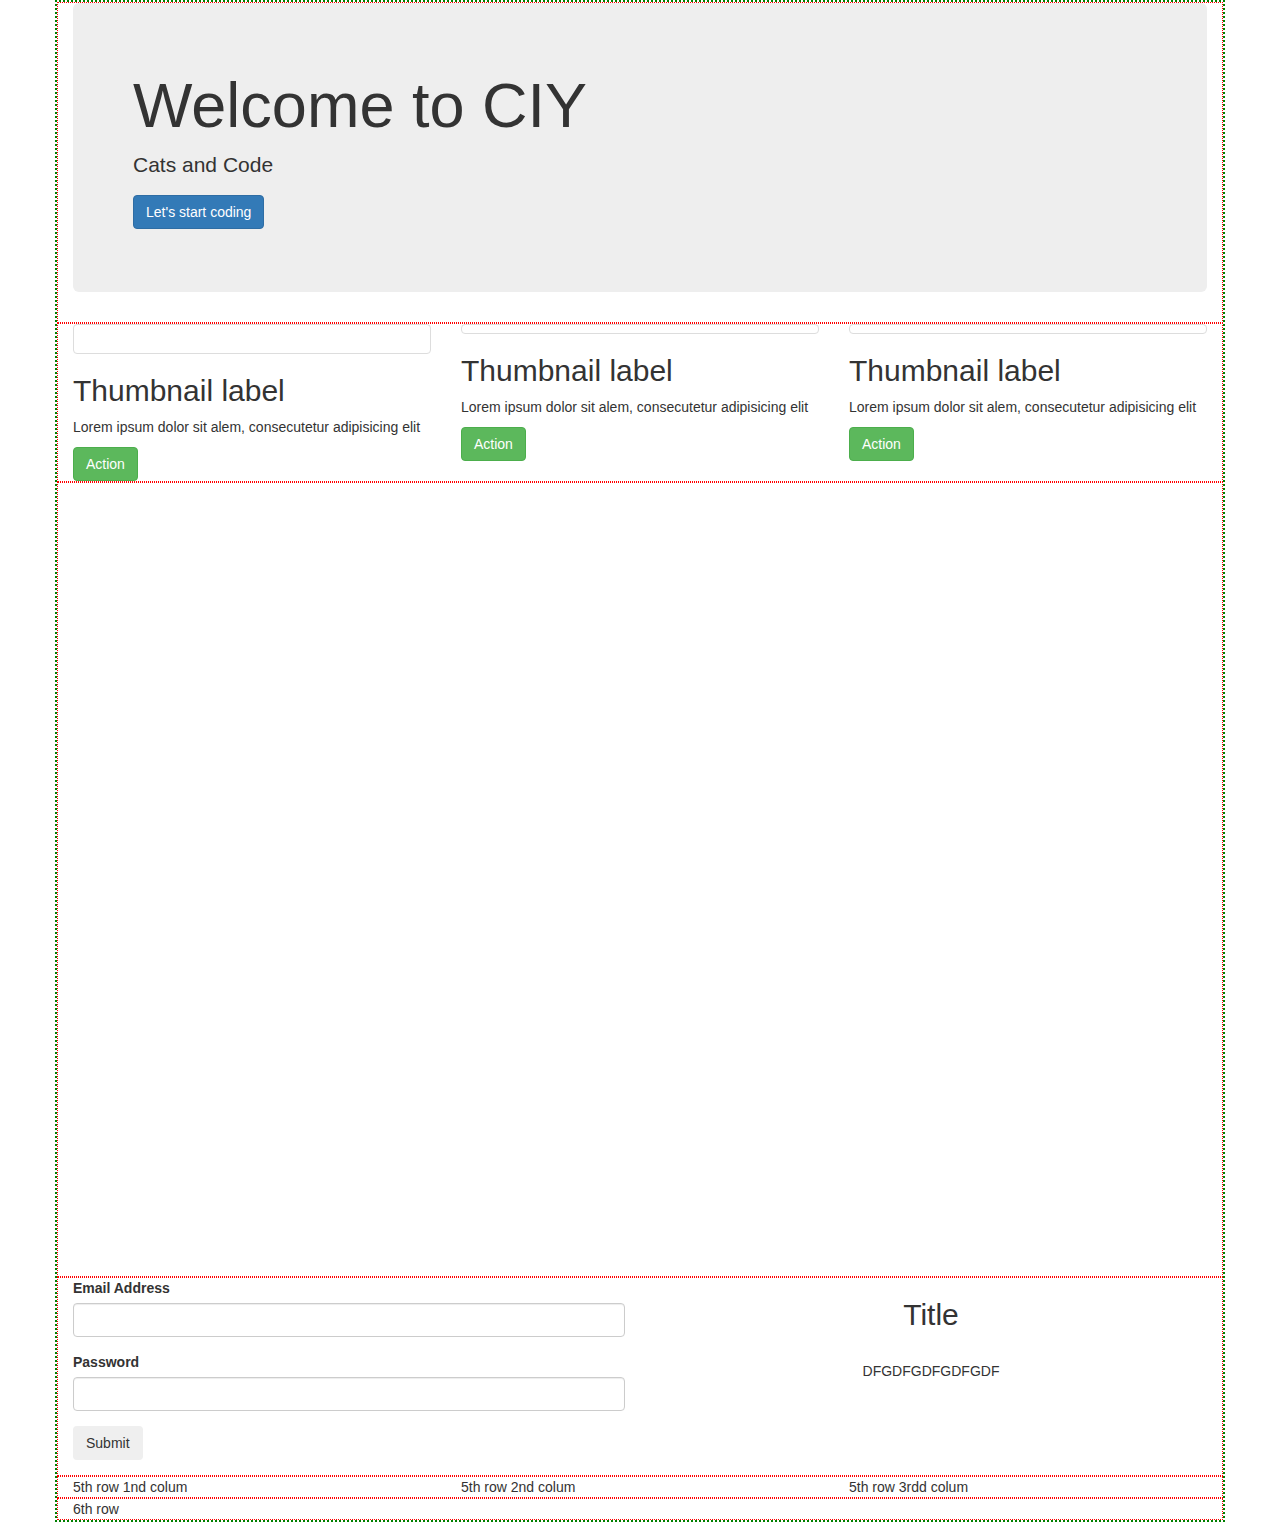
==== commit 9c5690ac: "99bottles" ====
--- a/NJC folder/02_bootstrap/template.html
+++ b/NJC folder/02_bootstrap/template.html
@@ -32,7 +32,107 @@
     
 </head>
 <body>
-    
+ <div class="container">
+
+    <div class="row">
+        <div class="col-sm-12">
+            <div class="jumbotron">
+                 <h1>Welcome to CIY</h1>
+                 <p>
+                     Cats and Code
+                </p>
+                <p>
+                <a href="*" class="btn btn-primary"> Let's start coding
+                </a>
+                </p>
+            </div>
+        </div>
+    </div>
+    <div class="row">
+        <div class="col-sm-4">
+            <div class="thumbnail">
+                <div><img src="http://via.placeholder.com/300x300" alt=""></div>
+            </div>
+            <h2>Thumbnail label</h2>
+            <p>
+                Lorem ipsum dolor sit alem, consecutetur adipisicing elit
+            </p>
+            <a href="£"class="btn btn-success">
+                Action
+            </a>    
+        </div> 
+        <div class="col-sm-4">    
+            <div class="thumbnail">
+                <img src="http://via.placeholder.com/300x300" alt="">
+            </div>
+            <h2>Thumbnail label</h2>
+            <p>
+                Lorem ipsum dolor sit alem, consecutetur adipisicing elit
+            </p>
+            <a href="£"class="btn btn-success">
+               Action
+            </a>
+        </div> 
+        <div class="col-sm-4">
+            <div class="thumbnail">
+                    <img src="http://via.placeholder.com/300x300" alt="">
+                </div>
+                <h2>Thumbnail label</h2>
+                <p>
+                        Lorem ipsum dolor sit alem, consecutetur adipisicing elit
+                </p>
+                <a href="£"class="btn btn-success">
+                       Action
+                </a>
+        </div>
+    </div>
+
+    <div class="row">
+        <div class="col-sm-12">
+
+            <div class="embed-responsive-16by9">
+                <iframe class="embed-responsive-item" src="https://www.youtube.com/embed/kMeA9D9SykQ" frameborder="0"></iframe>
+            </div>
+        </div>
+    </div>
+    <div class="row">
+        <div class="col-sm-6">
+            <form>
+                <div class="form-group">
+                    <label for="">Email Address</label>
+                    <input class="form-control" type="text">
+                </div> 
+                <div class="form-group">
+                    <label for="">Password</label>
+                    <input class="form-control" type="password">
+                </div> 
+                <div class="form-group">
+                     <input type="submit" class="btn btn primary"> 
+                </div> 
+            </form>
+       </div>
+        <div class="col-sm-6 text-center">
+            <h2>Title</h2>
+            <br>
+            <p>
+                DFGDFGDFGDFGDF
+            </p>
+        </div>
+    </div>
+    <div class="row">
+        <div class="col-sm-4">
+        5th row 1nd colum</div>
+        <div class="col-sm-4">
+        5th row 2nd colum</div>
+        <div class="col-sm-4">
+        5th row 3rdd colum</div>
+    </div>
+    <div class="row">
+        <div class="col-sm-12"> 6th row 
+        </div>
+    </div>    
+</div>
+  
 
 
 
